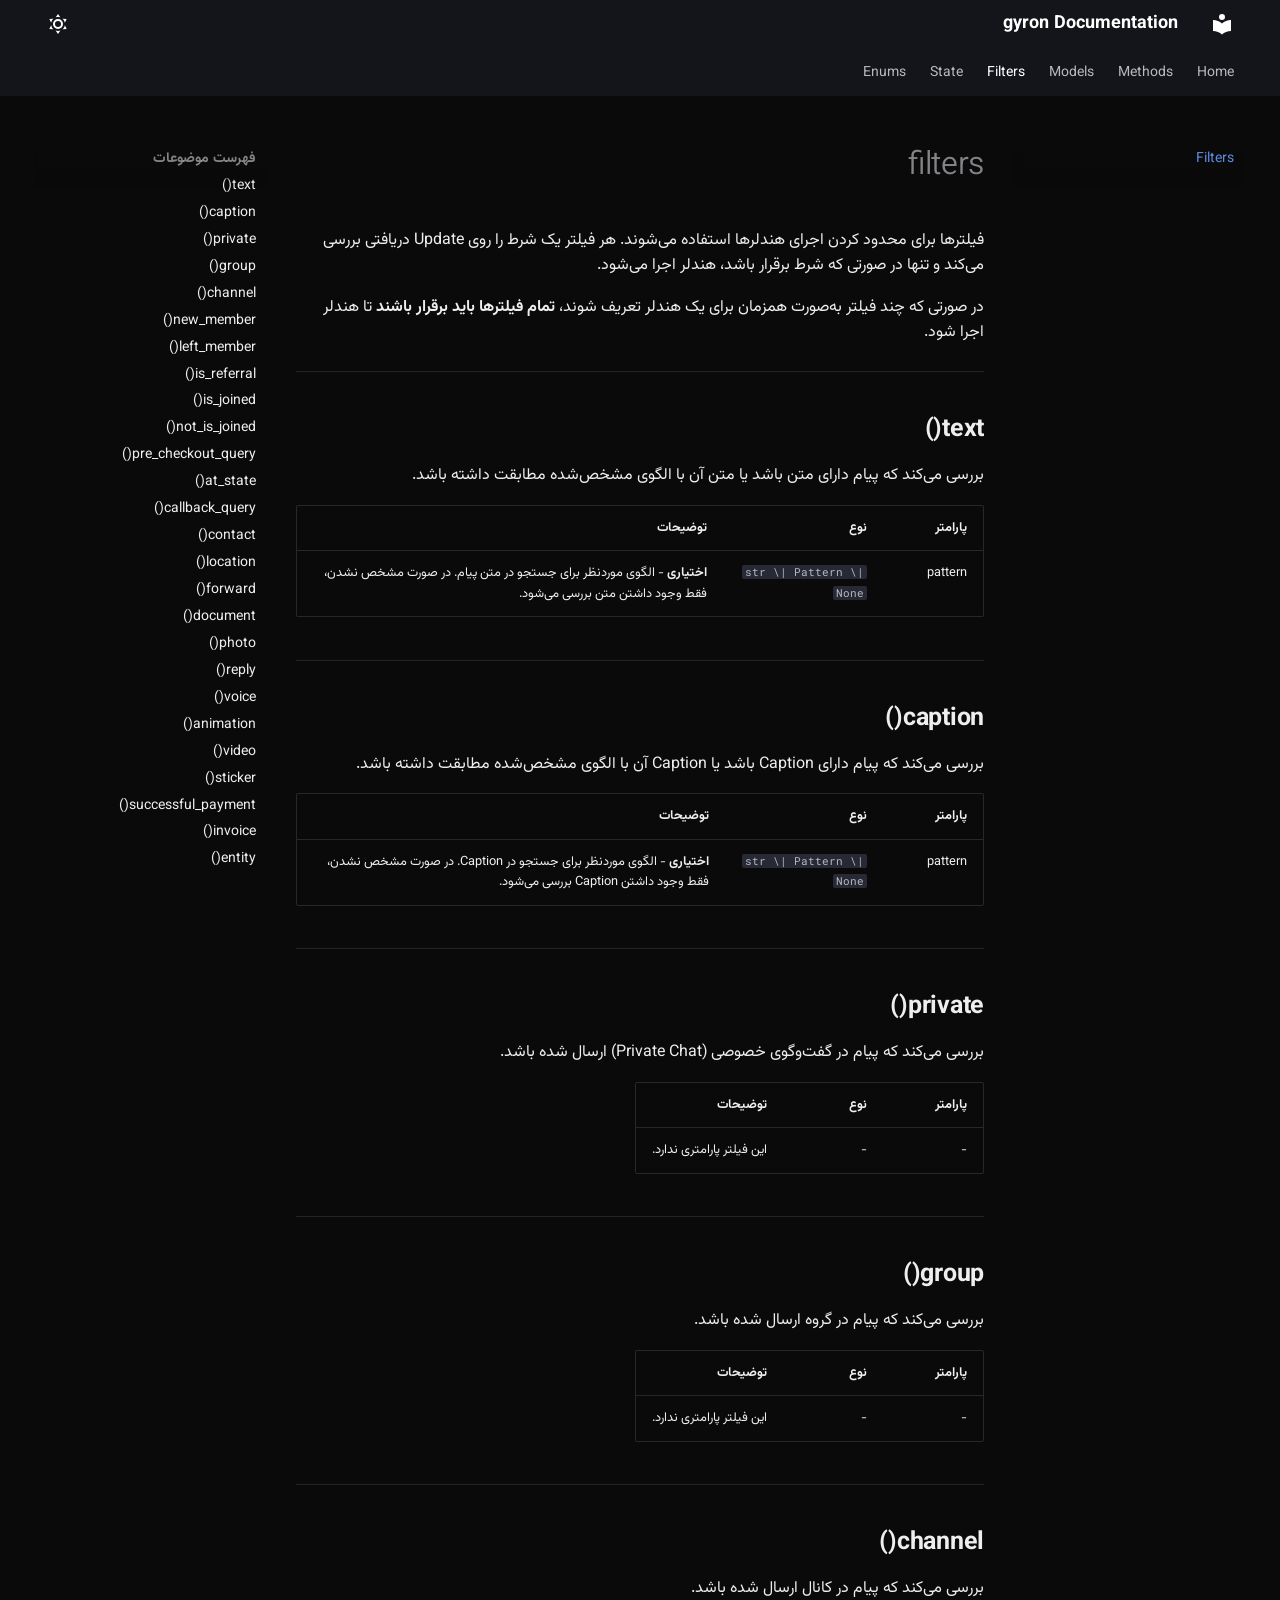
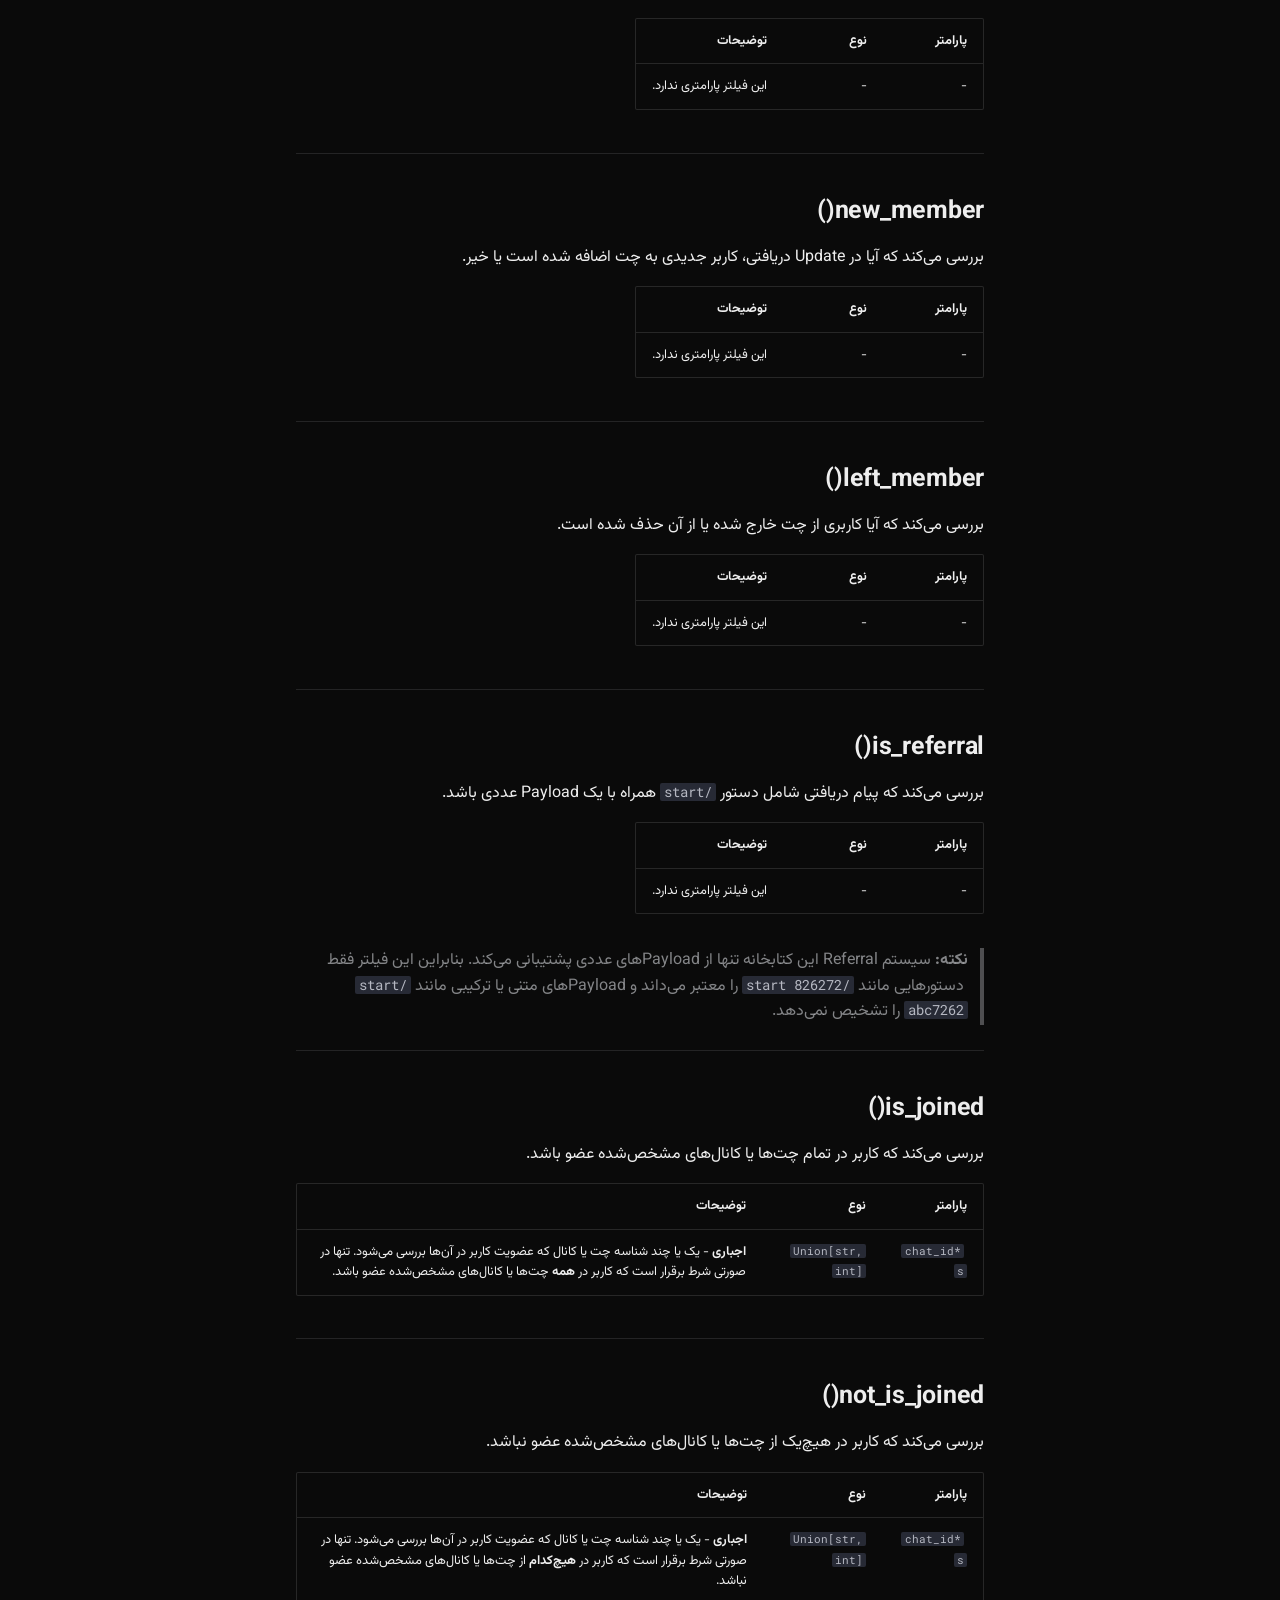
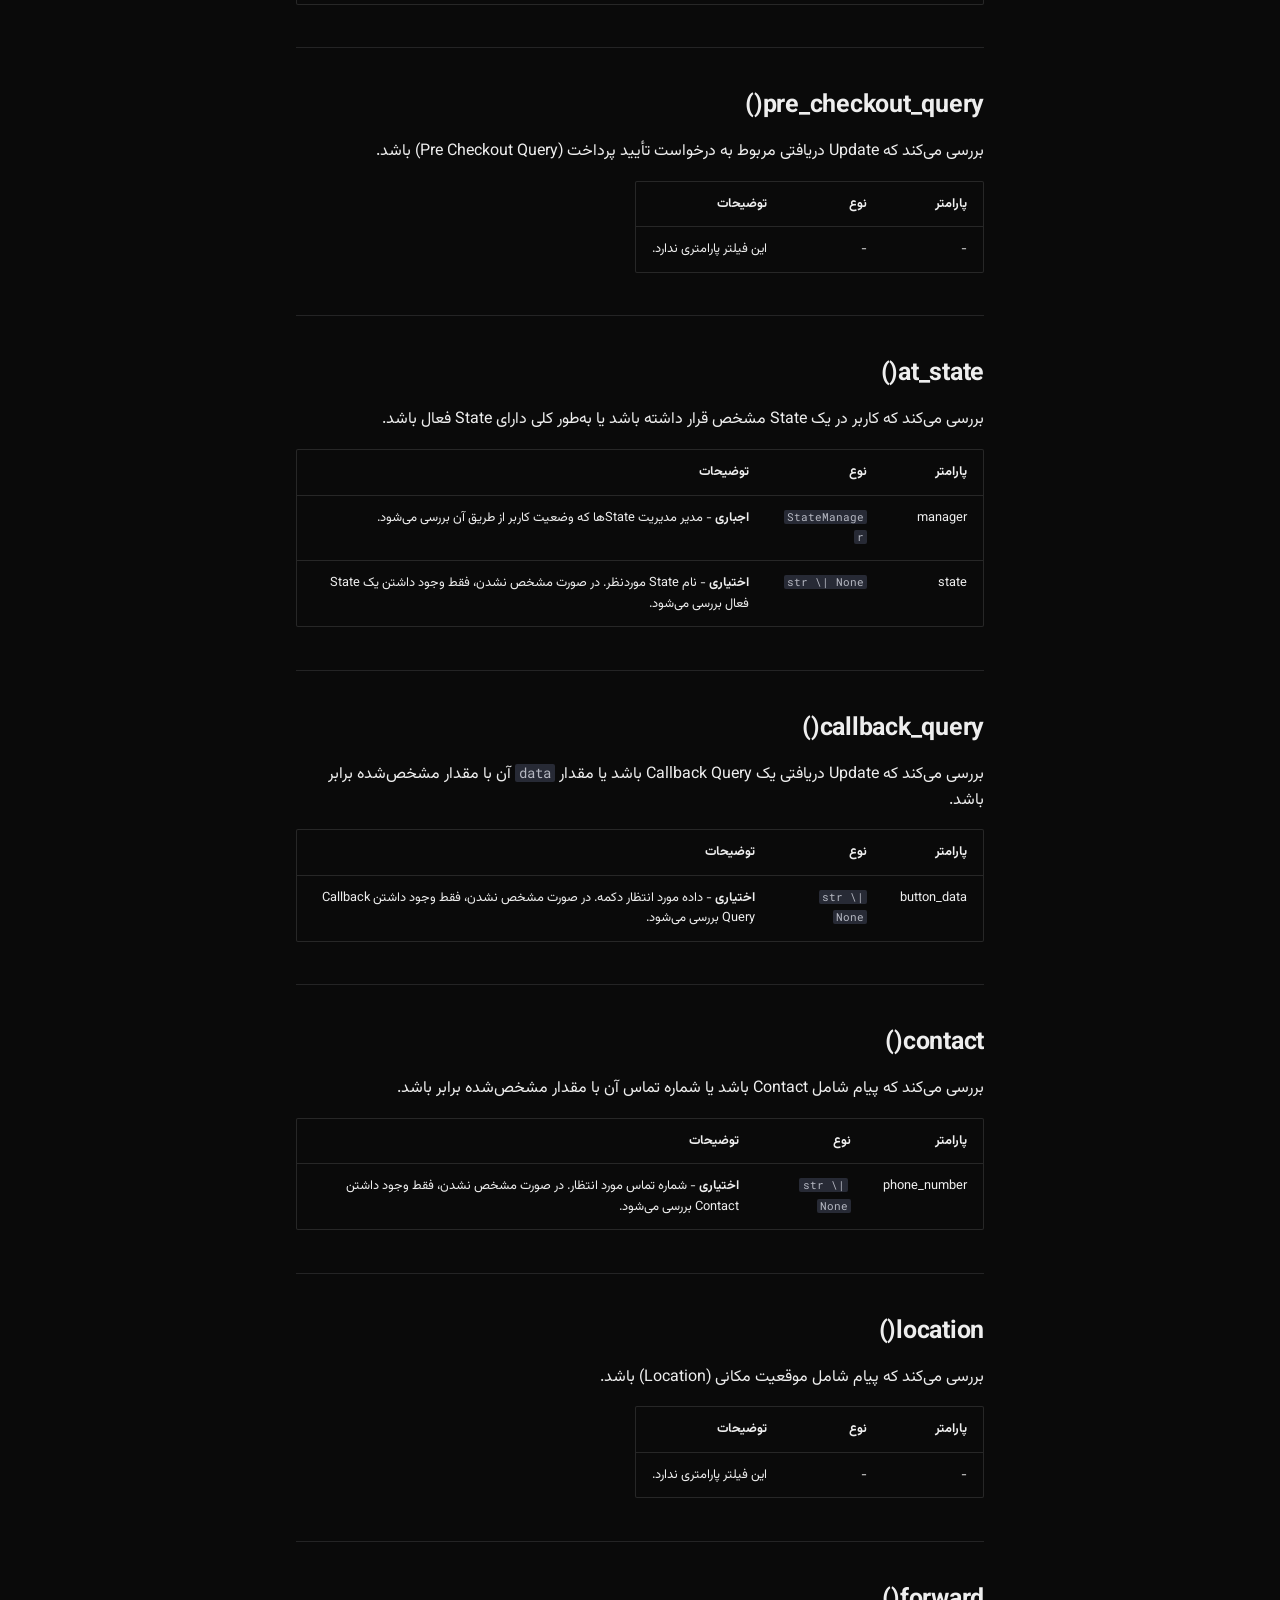
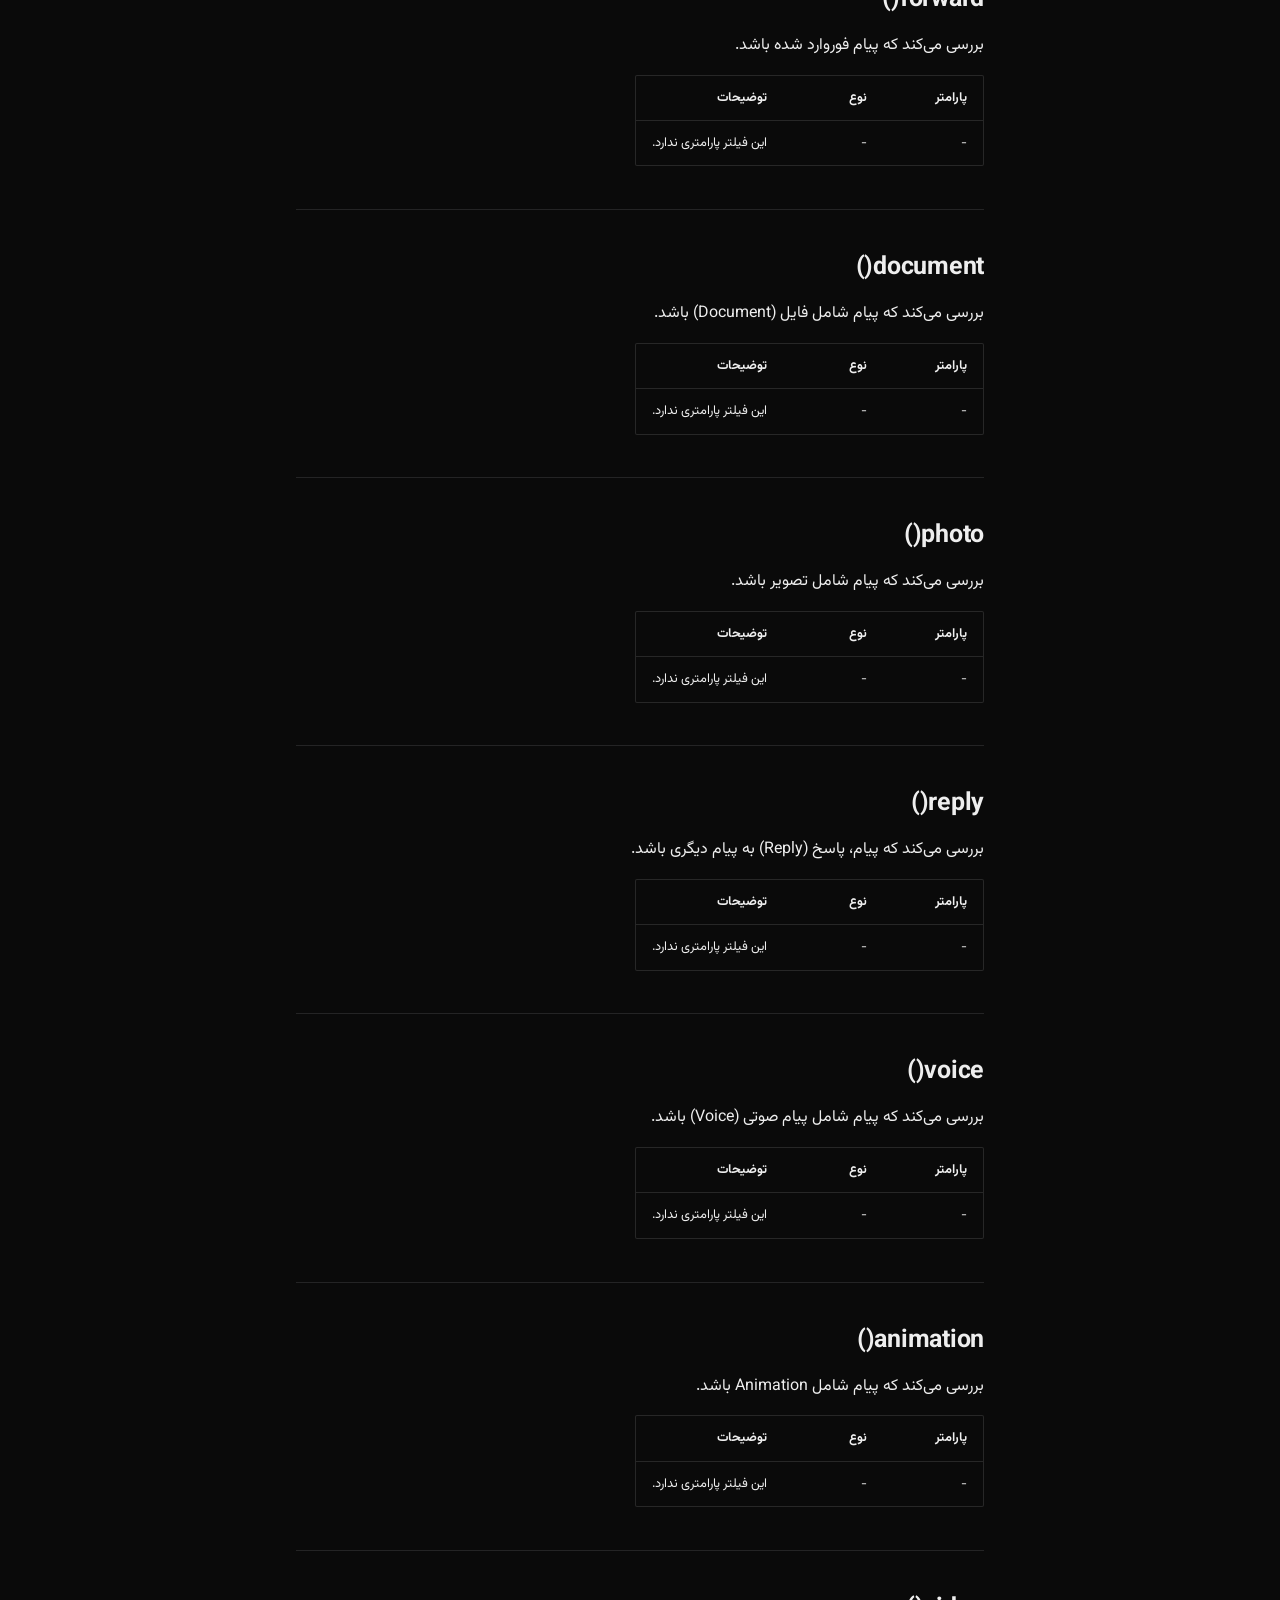
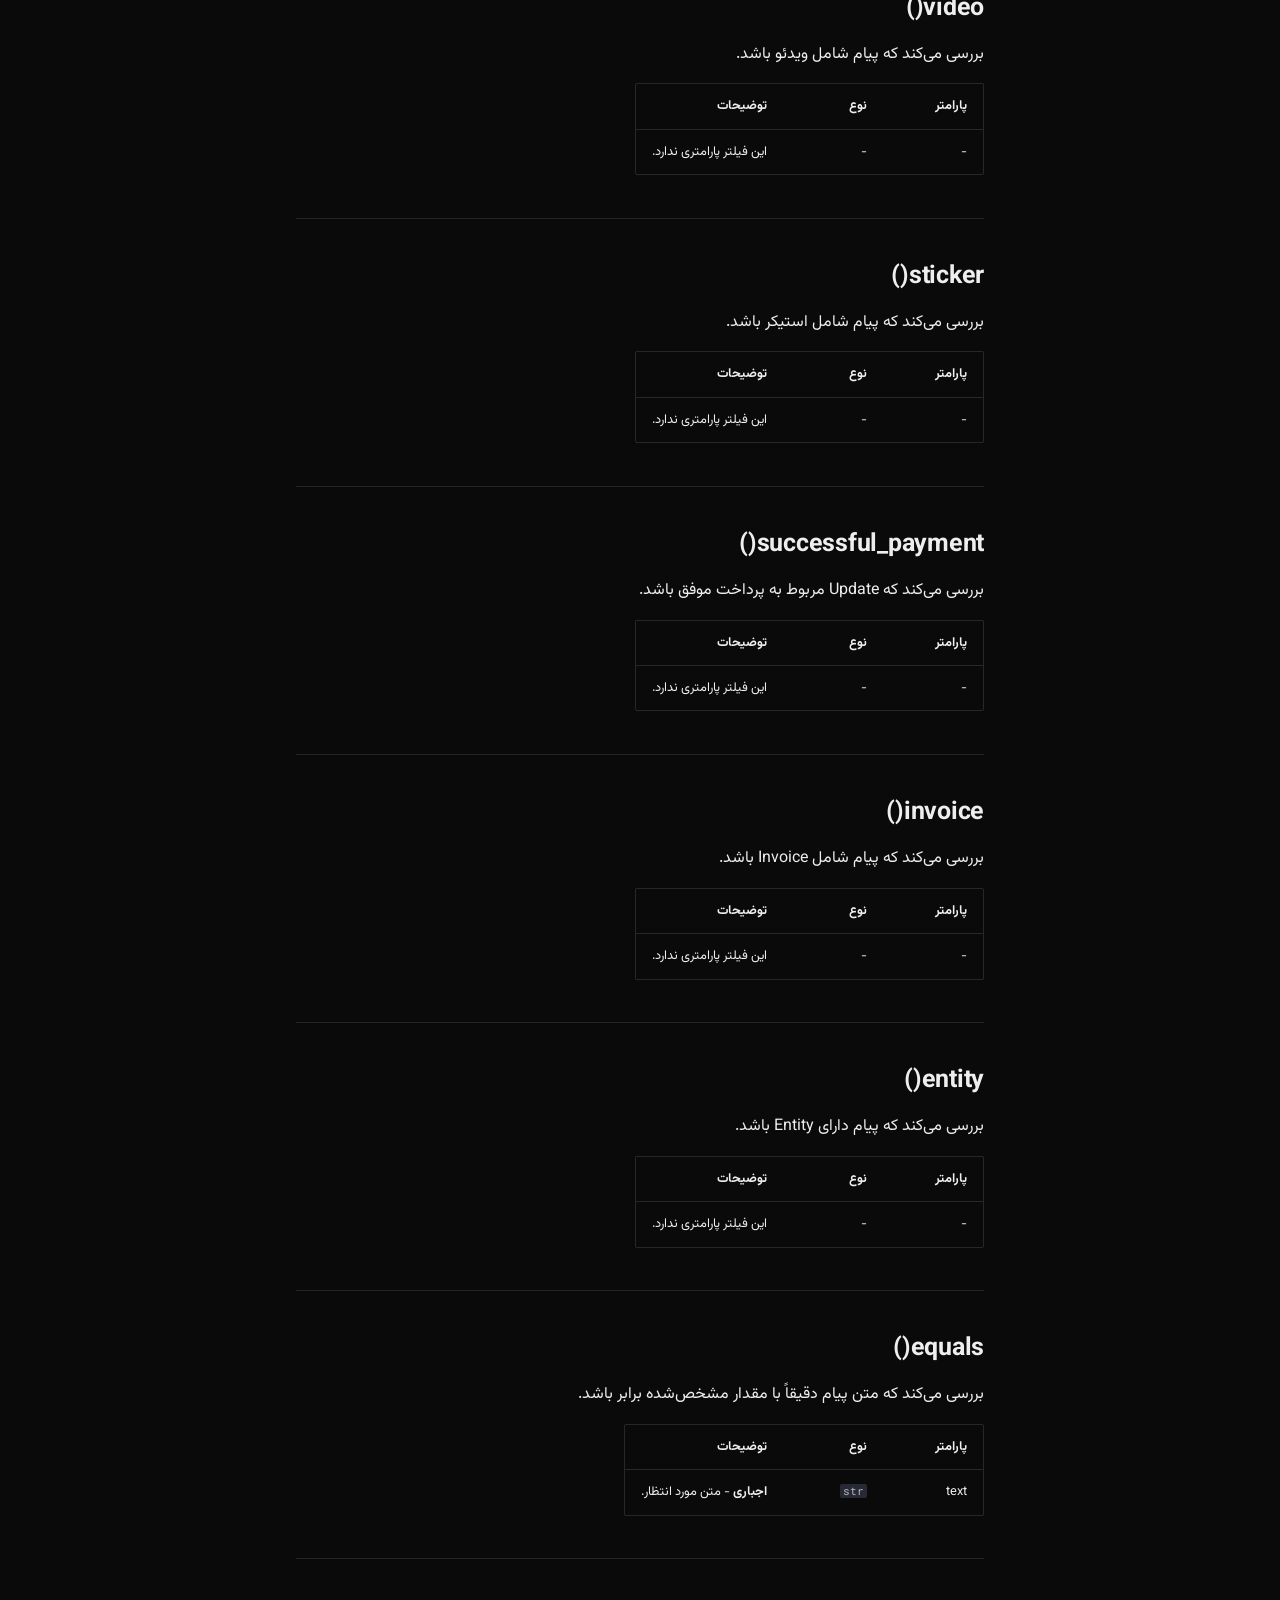
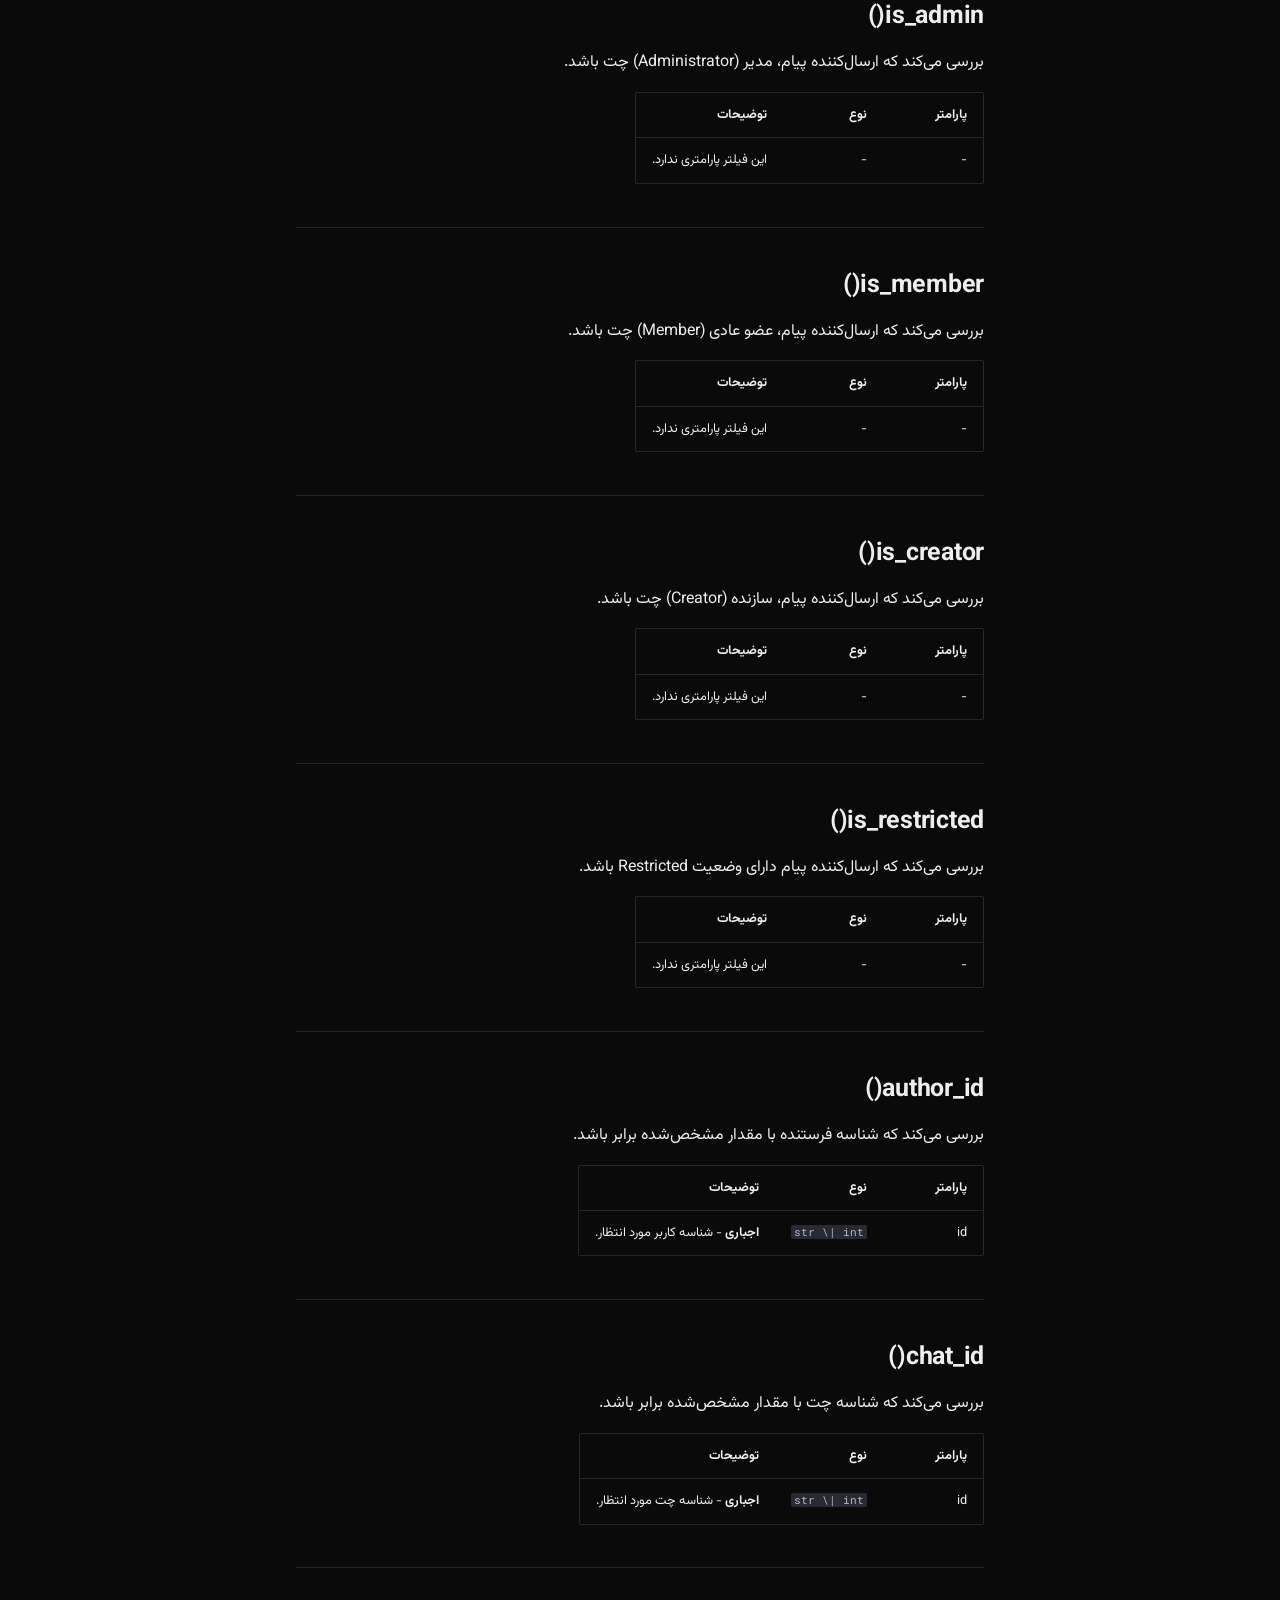
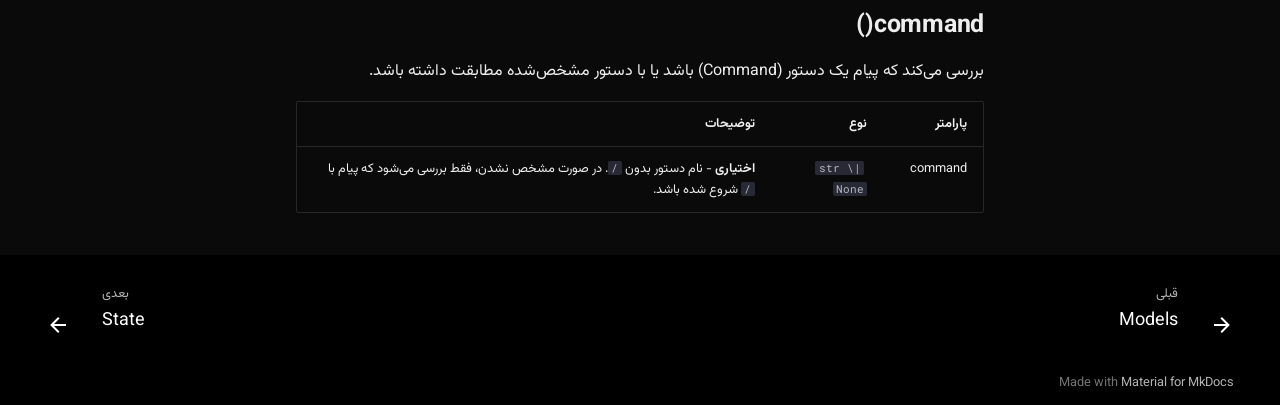
==== filters/index.html @ 32ed2ffa "Add files via upload" ====
<!doctype html>
<html lang="fa" class="no-js">
  <head>
    
      <meta charset="utf-8">
      <meta name="viewport" content="width=device-width,initial-scale=1">
      
      
      
      
        <link rel="prev" href="../models/">
      
      
        <link rel="next" href="../state/">
      
      
        
      
      
      <link rel="icon" href="../assets/images/favicon.png">
      <meta name="generator" content="mkdocs-1.6.1, mkdocs-material-9.7.6">
    
    
      
        <title>Filters - gyron Documentation</title>
      
    
    
      <link rel="stylesheet" href="../assets/stylesheets/main.484c7ddc.min.css">
      
        
        <link rel="stylesheet" href="../assets/stylesheets/palette.ab4e12ef.min.css">
      
      


    
    
      
    
    
      
        
        
        <link rel="preconnect" href="https://fonts.gstatic.com" crossorigin>
        <link rel="stylesheet" href="https://fonts.googleapis.com/css?family=Roboto:300,300i,400,400i,700,700i%7CRoboto+Mono:400,400i,700,700i&display=fallback">
        <style>:root{--md-text-font:"Roboto";--md-code-font:"Roboto Mono"}</style>
      
    
    
      <link rel="stylesheet" href="https://fonts.googleapis.com/css2?family=Vazirmatn:wght@400;700&display=swap">
    
      <link rel="stylesheet" href="../stylesheets/extra.css">
    
    <script>__md_scope=new URL("..",location),__md_hash=e=>[...e].reduce(((e,_)=>(e<<5)-e+_.charCodeAt(0)),0),__md_get=(e,_=localStorage,t=__md_scope)=>JSON.parse(_.getItem(t.pathname+"."+e)),__md_set=(e,_,t=localStorage,a=__md_scope)=>{try{t.setItem(a.pathname+"."+e,JSON.stringify(_))}catch(e){}}</script>
    
      

    
    
  </head>
  
  
    
    
      
    
    
    
    
    <body dir="rtl" data-md-color-scheme="slate" data-md-color-primary="black" data-md-color-accent="cyan">
  
    
    <input class="md-toggle" data-md-toggle="drawer" type="checkbox" id="__drawer" autocomplete="off">
    <input class="md-toggle" data-md-toggle="search" type="checkbox" id="__search" autocomplete="off">
    <label class="md-overlay" for="__drawer"></label>
    <div data-md-component="skip">
      
        
        <a href="#filters" class="md-skip">
          پرش به محتویات
        </a>
      
    </div>
    <div data-md-component="announce">
      
    </div>
    
    
      

<header class="md-header" data-md-component="header">
  <nav class="md-header__inner md-grid" aria-label="سرتیتر">
    <a href=".." title="gyron Documentation" class="md-header__button md-logo" aria-label="gyron Documentation" data-md-component="logo">
      
  
  <svg xmlns="http://www.w3.org/2000/svg" viewBox="0 0 24 24"><path d="M12 8a3 3 0 0 0 3-3 3 3 0 0 0-3-3 3 3 0 0 0-3 3 3 3 0 0 0 3 3m0 3.54C9.64 9.35 6.5 8 3 8v11c3.5 0 6.64 1.35 9 3.54 2.36-2.19 5.5-3.54 9-3.54V8c-3.5 0-6.64 1.35-9 3.54"/></svg>

    </a>
    <label class="md-header__button md-icon" for="__drawer">
      
      <svg xmlns="http://www.w3.org/2000/svg" viewBox="0 0 24 24"><path d="M3 6h18v2H3zm0 5h18v2H3zm0 5h18v2H3z"/></svg>
    </label>
    <div class="md-header__title" data-md-component="header-title">
      <div class="md-header__ellipsis">
        <div class="md-header__topic">
          <span class="md-ellipsis">
            gyron Documentation
          </span>
        </div>
        <div class="md-header__topic" data-md-component="header-topic">
          <span class="md-ellipsis">
            
              Filters
            
          </span>
        </div>
      </div>
    </div>
    
      
        <form class="md-header__option" data-md-component="palette">
  
    
    
    
    <input class="md-option" data-md-color-media="" data-md-color-scheme="slate" data-md-color-primary="black" data-md-color-accent="cyan"  aria-label="Light mode"  type="radio" name="__palette" id="__palette_0">
    
      <label class="md-header__button md-icon" title="Light mode" for="__palette_1" hidden>
        <svg xmlns="http://www.w3.org/2000/svg" viewBox="0 0 24 24"><path d="M12 7a5 5 0 0 1 5 5 5 5 0 0 1-5 5 5 5 0 0 1-5-5 5 5 0 0 1 5-5m0 2a3 3 0 0 0-3 3 3 3 0 0 0 3 3 3 3 0 0 0 3-3 3 3 0 0 0-3-3m0-7 2.39 3.42C13.65 5.15 12.84 5 12 5s-1.65.15-2.39.42zM3.34 7l4.16-.35A7.2 7.2 0 0 0 5.94 8.5c-.44.74-.69 1.5-.83 2.29zm.02 10 1.76-3.77a7.131 7.131 0 0 0 2.38 4.14zM20.65 7l-1.77 3.79a7.02 7.02 0 0 0-2.38-4.15zm-.01 10-4.14.36c.59-.51 1.12-1.14 1.54-1.86.42-.73.69-1.5.83-2.29zM12 22l-2.41-3.44c.74.27 1.55.44 2.41.44.82 0 1.63-.17 2.37-.44z"/></svg>
      </label>
    
  
    
    
    
    <input class="md-option" data-md-color-media="" data-md-color-scheme="default" data-md-color-primary="black" data-md-color-accent="cyan"  aria-label="Dark mode"  type="radio" name="__palette" id="__palette_1">
    
      <label class="md-header__button md-icon" title="Dark mode" for="__palette_0" hidden>
        <svg xmlns="http://www.w3.org/2000/svg" viewBox="0 0 24 24"><path d="m17.75 4.09-2.53 1.94.91 3.06-2.63-1.81-2.63 1.81.91-3.06-2.53-1.94L12.44 4l1.06-3 1.06 3zm3.5 6.91-1.64 1.25.59 1.98-1.7-1.17-1.7 1.17.59-1.98L15.75 11l2.06-.05L18.5 9l.69 1.95zm-2.28 4.95c.83-.08 1.72 1.1 1.19 1.85-.32.45-.66.87-1.08 1.27C15.17 23 8.84 23 4.94 19.07c-3.91-3.9-3.91-10.24 0-14.14.4-.4.82-.76 1.27-1.08.75-.53 1.93.36 1.85 1.19-.27 2.86.69 5.83 2.89 8.02a9.96 9.96 0 0 0 8.02 2.89m-1.64 2.02a12.08 12.08 0 0 1-7.8-3.47c-2.17-2.19-3.33-5-3.49-7.82-2.81 3.14-2.7 7.96.31 10.98 3.02 3.01 7.84 3.12 10.98.31"/></svg>
      </label>
    
  
</form>
      
    
    
      <script>var palette=__md_get("__palette");if(palette&&palette.color){if("(prefers-color-scheme)"===palette.color.media){var media=matchMedia("(prefers-color-scheme: light)"),input=document.querySelector(media.matches?"[data-md-color-media='(prefers-color-scheme: light)']":"[data-md-color-media='(prefers-color-scheme: dark)']");palette.color.media=input.getAttribute("data-md-color-media"),palette.color.scheme=input.getAttribute("data-md-color-scheme"),palette.color.primary=input.getAttribute("data-md-color-primary"),palette.color.accent=input.getAttribute("data-md-color-accent")}for(var[key,value]of Object.entries(palette.color))document.body.setAttribute("data-md-color-"+key,value)}</script>
    
    
    
    
  </nav>
  
</header>
    
    <div class="md-container" data-md-component="container">
      
      
        
          
            
<nav class="md-tabs" aria-label="زبانه‌ها" data-md-component="tabs">
  <div class="md-grid">
    <ul class="md-tabs__list">
      
        
  
  
  
  
    <li class="md-tabs__item">
      <a href=".." class="md-tabs__link">
        
  
  
    
  
  Home

      </a>
    </li>
  

      
        
  
  
  
  
    <li class="md-tabs__item">
      <a href="../methods/" class="md-tabs__link">
        
  
  
    
  
  Methods

      </a>
    </li>
  

      
        
  
  
  
  
    <li class="md-tabs__item">
      <a href="../models/" class="md-tabs__link">
        
  
  
    
  
  Models

      </a>
    </li>
  

      
        
  
  
  
    
  
  
    <li class="md-tabs__item md-tabs__item--active">
      <a href="./" class="md-tabs__link">
        
  
  
    
  
  Filters

      </a>
    </li>
  

      
        
  
  
  
  
    <li class="md-tabs__item">
      <a href="../state/" class="md-tabs__link">
        
  
  
    
  
  State

      </a>
    </li>
  

      
        
  
  
  
  
    <li class="md-tabs__item">
      <a href="../enums/" class="md-tabs__link">
        
  
  
    
  
  Enums

      </a>
    </li>
  

      
    </ul>
  </div>
</nav>
          
        
      
      <main class="md-main" data-md-component="main">
        <div class="md-main__inner md-grid">
          
            
              
              <div class="md-sidebar md-sidebar--primary" data-md-component="sidebar" data-md-type="navigation" >
                <div class="md-sidebar__scrollwrap">
                  <div class="md-sidebar__inner">
                    


  


<nav class="md-nav md-nav--primary md-nav--lifted" aria-label="هدایت" data-md-level="0">
  <label class="md-nav__title" for="__drawer">
    <a href=".." title="gyron Documentation" class="md-nav__button md-logo" aria-label="gyron Documentation" data-md-component="logo">
      
  
  <svg xmlns="http://www.w3.org/2000/svg" viewBox="0 0 24 24"><path d="M12 8a3 3 0 0 0 3-3 3 3 0 0 0-3-3 3 3 0 0 0-3 3 3 3 0 0 0 3 3m0 3.54C9.64 9.35 6.5 8 3 8v11c3.5 0 6.64 1.35 9 3.54 2.36-2.19 5.5-3.54 9-3.54V8c-3.5 0-6.64 1.35-9 3.54"/></svg>

    </a>
    gyron Documentation
  </label>
  
  <ul class="md-nav__list" data-md-scrollfix>
    
      
      
  
  
  
  
    <li class="md-nav__item">
      <a href=".." class="md-nav__link">
        
  
  
  <span class="md-ellipsis">
    
  
    Home
  

    
  </span>
  
  

      </a>
    </li>
  

    
      
      
  
  
  
  
    <li class="md-nav__item">
      <a href="../methods/" class="md-nav__link">
        
  
  
  <span class="md-ellipsis">
    
  
    Methods
  

    
  </span>
  
  

      </a>
    </li>
  

    
      
      
  
  
  
  
    <li class="md-nav__item">
      <a href="../models/" class="md-nav__link">
        
  
  
  <span class="md-ellipsis">
    
  
    Models
  

    
  </span>
  
  

      </a>
    </li>
  

    
      
      
  
  
    
  
  
  
    <li class="md-nav__item md-nav__item--active">
      
      <input class="md-nav__toggle md-toggle" type="checkbox" id="__toc">
      
      
        
      
      
        <label class="md-nav__link md-nav__link--active" for="__toc">
          
  
  
  <span class="md-ellipsis">
    
  
    Filters
  

    
  </span>
  
  

          <span class="md-nav__icon md-icon"></span>
        </label>
      
      <a href="./" class="md-nav__link md-nav__link--active">
        
  
  
  <span class="md-ellipsis">
    
  
    Filters
  

    
  </span>
  
  

      </a>
      
        

<nav class="md-nav md-nav--secondary" aria-label="فهرست موضوعات">
  
  
  
    
  
  
    <label class="md-nav__title" for="__toc">
      <span class="md-nav__icon md-icon"></span>
      فهرست موضوعات
    </label>
    <ul class="md-nav__list" data-md-component="toc" data-md-scrollfix>
      
        <li class="md-nav__item">
  <a href="#text" class="md-nav__link">
    <span class="md-ellipsis">
      
        text()
      
    </span>
  </a>
  
</li>
      
        <li class="md-nav__item">
  <a href="#caption" class="md-nav__link">
    <span class="md-ellipsis">
      
        caption()
      
    </span>
  </a>
  
</li>
      
        <li class="md-nav__item">
  <a href="#private" class="md-nav__link">
    <span class="md-ellipsis">
      
        private()
      
    </span>
  </a>
  
</li>
      
        <li class="md-nav__item">
  <a href="#group" class="md-nav__link">
    <span class="md-ellipsis">
      
        group()
      
    </span>
  </a>
  
</li>
      
        <li class="md-nav__item">
  <a href="#channel" class="md-nav__link">
    <span class="md-ellipsis">
      
        channel()
      
    </span>
  </a>
  
</li>
      
        <li class="md-nav__item">
  <a href="#new_member" class="md-nav__link">
    <span class="md-ellipsis">
      
        new_member()
      
    </span>
  </a>
  
</li>
      
        <li class="md-nav__item">
  <a href="#left_member" class="md-nav__link">
    <span class="md-ellipsis">
      
        left_member()
      
    </span>
  </a>
  
</li>
      
        <li class="md-nav__item">
  <a href="#is_referral" class="md-nav__link">
    <span class="md-ellipsis">
      
        is_referral()
      
    </span>
  </a>
  
</li>
      
        <li class="md-nav__item">
  <a href="#is_joined" class="md-nav__link">
    <span class="md-ellipsis">
      
        is_joined()
      
    </span>
  </a>
  
</li>
      
        <li class="md-nav__item">
  <a href="#not_is_joined" class="md-nav__link">
    <span class="md-ellipsis">
      
        not_is_joined()
      
    </span>
  </a>
  
</li>
      
        <li class="md-nav__item">
  <a href="#pre_checkout_query" class="md-nav__link">
    <span class="md-ellipsis">
      
        pre_checkout_query()
      
    </span>
  </a>
  
</li>
      
        <li class="md-nav__item">
  <a href="#at_state" class="md-nav__link">
    <span class="md-ellipsis">
      
        at_state()
      
    </span>
  </a>
  
</li>
      
        <li class="md-nav__item">
  <a href="#callback_query" class="md-nav__link">
    <span class="md-ellipsis">
      
        callback_query()
      
    </span>
  </a>
  
</li>
      
        <li class="md-nav__item">
  <a href="#contact" class="md-nav__link">
    <span class="md-ellipsis">
      
        contact()
      
    </span>
  </a>
  
</li>
      
        <li class="md-nav__item">
  <a href="#location" class="md-nav__link">
    <span class="md-ellipsis">
      
        location()
      
    </span>
  </a>
  
</li>
      
        <li class="md-nav__item">
  <a href="#forward" class="md-nav__link">
    <span class="md-ellipsis">
      
        forward()
      
    </span>
  </a>
  
</li>
      
        <li class="md-nav__item">
  <a href="#document" class="md-nav__link">
    <span class="md-ellipsis">
      
        document()
      
    </span>
  </a>
  
</li>
      
        <li class="md-nav__item">
  <a href="#photo" class="md-nav__link">
    <span class="md-ellipsis">
      
        photo()
      
    </span>
  </a>
  
</li>
      
        <li class="md-nav__item">
  <a href="#reply" class="md-nav__link">
    <span class="md-ellipsis">
      
        reply()
      
    </span>
  </a>
  
</li>
      
        <li class="md-nav__item">
  <a href="#voice" class="md-nav__link">
    <span class="md-ellipsis">
      
        voice()
      
    </span>
  </a>
  
</li>
      
        <li class="md-nav__item">
  <a href="#animation" class="md-nav__link">
    <span class="md-ellipsis">
      
        animation()
      
    </span>
  </a>
  
</li>
      
        <li class="md-nav__item">
  <a href="#video" class="md-nav__link">
    <span class="md-ellipsis">
      
        video()
      
    </span>
  </a>
  
</li>
      
        <li class="md-nav__item">
  <a href="#sticker" class="md-nav__link">
    <span class="md-ellipsis">
      
        sticker()
      
    </span>
  </a>
  
</li>
      
        <li class="md-nav__item">
  <a href="#successful_payment" class="md-nav__link">
    <span class="md-ellipsis">
      
        successful_payment()
      
    </span>
  </a>
  
</li>
      
        <li class="md-nav__item">
  <a href="#invoice" class="md-nav__link">
    <span class="md-ellipsis">
      
        invoice()
      
    </span>
  </a>
  
</li>
      
        <li class="md-nav__item">
  <a href="#entity" class="md-nav__link">
    <span class="md-ellipsis">
      
        entity()
      
    </span>
  </a>
  
</li>
      
        <li class="md-nav__item">
  <a href="#equals" class="md-nav__link">
    <span class="md-ellipsis">
      
        equals()
      
    </span>
  </a>
  
</li>
      
        <li class="md-nav__item">
  <a href="#is_admin" class="md-nav__link">
    <span class="md-ellipsis">
      
        is_admin()
      
    </span>
  </a>
  
</li>
      
        <li class="md-nav__item">
  <a href="#is_member" class="md-nav__link">
    <span class="md-ellipsis">
      
        is_member()
      
    </span>
  </a>
  
</li>
      
        <li class="md-nav__item">
  <a href="#is_creator" class="md-nav__link">
    <span class="md-ellipsis">
      
        is_creator()
      
    </span>
  </a>
  
</li>
      
        <li class="md-nav__item">
  <a href="#is_restricted" class="md-nav__link">
    <span class="md-ellipsis">
      
        is_restricted()
      
    </span>
  </a>
  
</li>
      
        <li class="md-nav__item">
  <a href="#author_id" class="md-nav__link">
    <span class="md-ellipsis">
      
        author_id()
      
    </span>
  </a>
  
</li>
      
        <li class="md-nav__item">
  <a href="#chat_id" class="md-nav__link">
    <span class="md-ellipsis">
      
        chat_id()
      
    </span>
  </a>
  
</li>
      
        <li class="md-nav__item">
  <a href="#command" class="md-nav__link">
    <span class="md-ellipsis">
      
        command()
      
    </span>
  </a>
  
</li>
      
    </ul>
  
</nav>
      
    </li>
  

    
      
      
  
  
  
  
    <li class="md-nav__item">
      <a href="../state/" class="md-nav__link">
        
  
  
  <span class="md-ellipsis">
    
  
    State
  

    
  </span>
  
  

      </a>
    </li>
  

    
      
      
  
  
  
  
    <li class="md-nav__item">
      <a href="../enums/" class="md-nav__link">
        
  
  
  <span class="md-ellipsis">
    
  
    Enums
  

    
  </span>
  
  

      </a>
    </li>
  

    
  </ul>
</nav>
                  </div>
                </div>
              </div>
            
            
              
              <div class="md-sidebar md-sidebar--secondary" data-md-component="sidebar" data-md-type="toc" >
                <div class="md-sidebar__scrollwrap">
                  <div class="md-sidebar__inner">
                    

<nav class="md-nav md-nav--secondary" aria-label="فهرست موضوعات">
  
  
  
    
  
  
    <label class="md-nav__title" for="__toc">
      <span class="md-nav__icon md-icon"></span>
      فهرست موضوعات
    </label>
    <ul class="md-nav__list" data-md-component="toc" data-md-scrollfix>
      
        <li class="md-nav__item">
  <a href="#text" class="md-nav__link">
    <span class="md-ellipsis">
      
        text()
      
    </span>
  </a>
  
</li>
      
        <li class="md-nav__item">
  <a href="#caption" class="md-nav__link">
    <span class="md-ellipsis">
      
        caption()
      
    </span>
  </a>
  
</li>
      
        <li class="md-nav__item">
  <a href="#private" class="md-nav__link">
    <span class="md-ellipsis">
      
        private()
      
    </span>
  </a>
  
</li>
      
        <li class="md-nav__item">
  <a href="#group" class="md-nav__link">
    <span class="md-ellipsis">
      
        group()
      
    </span>
  </a>
  
</li>
      
        <li class="md-nav__item">
  <a href="#channel" class="md-nav__link">
    <span class="md-ellipsis">
      
        channel()
      
    </span>
  </a>
  
</li>
      
        <li class="md-nav__item">
  <a href="#new_member" class="md-nav__link">
    <span class="md-ellipsis">
      
        new_member()
      
    </span>
  </a>
  
</li>
      
        <li class="md-nav__item">
  <a href="#left_member" class="md-nav__link">
    <span class="md-ellipsis">
      
        left_member()
      
    </span>
  </a>
  
</li>
      
        <li class="md-nav__item">
  <a href="#is_referral" class="md-nav__link">
    <span class="md-ellipsis">
      
        is_referral()
      
    </span>
  </a>
  
</li>
      
        <li class="md-nav__item">
  <a href="#is_joined" class="md-nav__link">
    <span class="md-ellipsis">
      
        is_joined()
      
    </span>
  </a>
  
</li>
      
        <li class="md-nav__item">
  <a href="#not_is_joined" class="md-nav__link">
    <span class="md-ellipsis">
      
        not_is_joined()
      
    </span>
  </a>
  
</li>
      
        <li class="md-nav__item">
  <a href="#pre_checkout_query" class="md-nav__link">
    <span class="md-ellipsis">
      
        pre_checkout_query()
      
    </span>
  </a>
  
</li>
      
        <li class="md-nav__item">
  <a href="#at_state" class="md-nav__link">
    <span class="md-ellipsis">
      
        at_state()
      
    </span>
  </a>
  
</li>
      
        <li class="md-nav__item">
  <a href="#callback_query" class="md-nav__link">
    <span class="md-ellipsis">
      
        callback_query()
      
    </span>
  </a>
  
</li>
      
        <li class="md-nav__item">
  <a href="#contact" class="md-nav__link">
    <span class="md-ellipsis">
      
        contact()
      
    </span>
  </a>
  
</li>
      
        <li class="md-nav__item">
  <a href="#location" class="md-nav__link">
    <span class="md-ellipsis">
      
        location()
      
    </span>
  </a>
  
</li>
      
        <li class="md-nav__item">
  <a href="#forward" class="md-nav__link">
    <span class="md-ellipsis">
      
        forward()
      
    </span>
  </a>
  
</li>
      
        <li class="md-nav__item">
  <a href="#document" class="md-nav__link">
    <span class="md-ellipsis">
      
        document()
      
    </span>
  </a>
  
</li>
      
        <li class="md-nav__item">
  <a href="#photo" class="md-nav__link">
    <span class="md-ellipsis">
      
        photo()
      
    </span>
  </a>
  
</li>
      
        <li class="md-nav__item">
  <a href="#reply" class="md-nav__link">
    <span class="md-ellipsis">
      
        reply()
      
    </span>
  </a>
  
</li>
      
        <li class="md-nav__item">
  <a href="#voice" class="md-nav__link">
    <span class="md-ellipsis">
      
        voice()
      
    </span>
  </a>
  
</li>
      
        <li class="md-nav__item">
  <a href="#animation" class="md-nav__link">
    <span class="md-ellipsis">
      
        animation()
      
    </span>
  </a>
  
</li>
      
        <li class="md-nav__item">
  <a href="#video" class="md-nav__link">
    <span class="md-ellipsis">
      
        video()
      
    </span>
  </a>
  
</li>
      
        <li class="md-nav__item">
  <a href="#sticker" class="md-nav__link">
    <span class="md-ellipsis">
      
        sticker()
      
    </span>
  </a>
  
</li>
      
        <li class="md-nav__item">
  <a href="#successful_payment" class="md-nav__link">
    <span class="md-ellipsis">
      
        successful_payment()
      
    </span>
  </a>
  
</li>
      
        <li class="md-nav__item">
  <a href="#invoice" class="md-nav__link">
    <span class="md-ellipsis">
      
        invoice()
      
    </span>
  </a>
  
</li>
      
        <li class="md-nav__item">
  <a href="#entity" class="md-nav__link">
    <span class="md-ellipsis">
      
        entity()
      
    </span>
  </a>
  
</li>
      
        <li class="md-nav__item">
  <a href="#equals" class="md-nav__link">
    <span class="md-ellipsis">
      
        equals()
      
    </span>
  </a>
  
</li>
      
        <li class="md-nav__item">
  <a href="#is_admin" class="md-nav__link">
    <span class="md-ellipsis">
      
        is_admin()
      
    </span>
  </a>
  
</li>
      
        <li class="md-nav__item">
  <a href="#is_member" class="md-nav__link">
    <span class="md-ellipsis">
      
        is_member()
      
    </span>
  </a>
  
</li>
      
        <li class="md-nav__item">
  <a href="#is_creator" class="md-nav__link">
    <span class="md-ellipsis">
      
        is_creator()
      
    </span>
  </a>
  
</li>
      
        <li class="md-nav__item">
  <a href="#is_restricted" class="md-nav__link">
    <span class="md-ellipsis">
      
        is_restricted()
      
    </span>
  </a>
  
</li>
      
        <li class="md-nav__item">
  <a href="#author_id" class="md-nav__link">
    <span class="md-ellipsis">
      
        author_id()
      
    </span>
  </a>
  
</li>
      
        <li class="md-nav__item">
  <a href="#chat_id" class="md-nav__link">
    <span class="md-ellipsis">
      
        chat_id()
      
    </span>
  </a>
  
</li>
      
        <li class="md-nav__item">
  <a href="#command" class="md-nav__link">
    <span class="md-ellipsis">
      
        command()
      
    </span>
  </a>
  
</li>
      
    </ul>
  
</nav>
                  </div>
                </div>
              </div>
            
          
          
            <div class="md-content" data-md-component="content">
              
              <article class="md-content__inner md-typeset">
                
                  



<h1 id="filters">filters</h1>
<p>فیلترها برای محدود کردن اجرای هندلرها استفاده می‌شوند. هر فیلتر یک شرط را روی Update دریافتی بررسی می‌کند و تنها در صورتی که شرط برقرار باشد، هندلر اجرا می‌شود.</p>
<p>در صورتی که چند فیلتر به‌صورت همزمان برای یک هندلر تعریف شوند، <strong>تمام فیلترها باید برقرار باشند</strong> تا هندلر اجرا شود.</p>
<hr />
<h2 id="text"><strong>text()</strong></h2>
<p>بررسی می‌کند که پیام دارای متن باشد یا متن آن با الگوی مشخص‌شده مطابقت داشته باشد.</p>
<table>
<thead>
<tr>
<th>پارامتر</th>
<th>نوع</th>
<th>توضیحات</th>
</tr>
</thead>
<tbody>
<tr>
<td>pattern</td>
<td><code>str \| Pattern \| None</code></td>
<td><strong>اختیاری</strong> - الگوی موردنظر برای جستجو در متن پیام. در صورت مشخص نشدن، فقط وجود داشتن متن بررسی می‌شود.</td>
</tr>
</tbody>
</table>
<hr />
<h2 id="caption"><strong>caption()</strong></h2>
<p>بررسی می‌کند که پیام دارای Caption باشد یا Caption آن با الگوی مشخص‌شده مطابقت داشته باشد.</p>
<table>
<thead>
<tr>
<th>پارامتر</th>
<th>نوع</th>
<th>توضیحات</th>
</tr>
</thead>
<tbody>
<tr>
<td>pattern</td>
<td><code>str \| Pattern \| None</code></td>
<td><strong>اختیاری</strong> - الگوی موردنظر برای جستجو در Caption. در صورت مشخص نشدن، فقط وجود داشتن Caption بررسی می‌شود.</td>
</tr>
</tbody>
</table>
<hr />
<h2 id="private"><strong>private()</strong></h2>
<p>بررسی می‌کند که پیام در گفت‌وگوی خصوصی (Private Chat) ارسال شده باشد.</p>
<table>
<thead>
<tr>
<th>پارامتر</th>
<th>نوع</th>
<th>توضیحات</th>
</tr>
</thead>
<tbody>
<tr>
<td>-</td>
<td>-</td>
<td>این فیلتر پارامتری ندارد.</td>
</tr>
</tbody>
</table>
<hr />
<h2 id="group"><strong>group()</strong></h2>
<p>بررسی می‌کند که پیام در گروه ارسال شده باشد.</p>
<table>
<thead>
<tr>
<th>پارامتر</th>
<th>نوع</th>
<th>توضیحات</th>
</tr>
</thead>
<tbody>
<tr>
<td>-</td>
<td>-</td>
<td>این فیلتر پارامتری ندارد.</td>
</tr>
</tbody>
</table>
<hr />
<h2 id="channel"><strong>channel()</strong></h2>
<p>بررسی می‌کند که پیام در کانال ارسال شده باشد.</p>
<table>
<thead>
<tr>
<th>پارامتر</th>
<th>نوع</th>
<th>توضیحات</th>
</tr>
</thead>
<tbody>
<tr>
<td>-</td>
<td>-</td>
<td>این فیلتر پارامتری ندارد.</td>
</tr>
</tbody>
</table>
<hr />
<h2 id="new_member"><strong>new_member()</strong></h2>
<p>بررسی می‌کند که آیا در Update دریافتی، کاربر جدیدی به چت اضافه شده است یا خیر.</p>
<table>
<thead>
<tr>
<th>پارامتر</th>
<th>نوع</th>
<th>توضیحات</th>
</tr>
</thead>
<tbody>
<tr>
<td>-</td>
<td>-</td>
<td>این فیلتر پارامتری ندارد.</td>
</tr>
</tbody>
</table>
<hr />
<h2 id="left_member"><strong>left_member()</strong></h2>
<p>بررسی می‌کند که آیا کاربری از چت خارج شده یا از آن حذف شده است.</p>
<table>
<thead>
<tr>
<th>پارامتر</th>
<th>نوع</th>
<th>توضیحات</th>
</tr>
</thead>
<tbody>
<tr>
<td>-</td>
<td>-</td>
<td>این فیلتر پارامتری ندارد.</td>
</tr>
</tbody>
</table>
<hr />
<h2 id="is_referral"><strong>is_referral()</strong></h2>
<p>بررسی می‌کند که پیام دریافتی شامل دستور <code>/start</code> همراه با یک Payload عددی باشد.</p>
<table>
<thead>
<tr>
<th>پارامتر</th>
<th>نوع</th>
<th>توضیحات</th>
</tr>
</thead>
<tbody>
<tr>
<td>-</td>
<td>-</td>
<td>این فیلتر پارامتری ندارد.</td>
</tr>
</tbody>
</table>
<blockquote>
<p><strong>نکته:</strong> سیستم Referral این کتابخانه تنها از Payloadهای عددی پشتیبانی می‌کند. بنابراین این فیلتر فقط دستورهایی مانند <code>/start 826272</code> را معتبر می‌داند و Payloadهای متنی یا ترکیبی مانند <code>/start abc7262</code> را تشخیص نمی‌دهد.</p>
</blockquote>
<hr />
<h2 id="is_joined"><strong>is_joined()</strong></h2>
<p>بررسی می‌کند که کاربر در تمام چت‌ها یا کانال‌های مشخص‌شده عضو باشد.</p>
<table>
<thead>
<tr>
<th>پارامتر</th>
<th>نوع</th>
<th>توضیحات</th>
</tr>
</thead>
<tbody>
<tr>
<td><code>*chat_ids</code></td>
<td><code>Union[str, int]</code></td>
<td><strong>اجباری</strong> - یک یا چند شناسه چت یا کانال که عضویت کاربر در آن‌ها بررسی می‌شود. تنها در صورتی شرط برقرار است که کاربر در <strong>همه</strong> چت‌ها یا کانال‌های مشخص‌شده عضو باشد.</td>
</tr>
</tbody>
</table>
<hr />
<h2 id="not_is_joined"><strong>not_is_joined()</strong></h2>
<p>بررسی می‌کند که کاربر در هیچ‌یک از چت‌ها یا کانال‌های مشخص‌شده عضو نباشد.</p>
<table>
<thead>
<tr>
<th>پارامتر</th>
<th>نوع</th>
<th>توضیحات</th>
</tr>
</thead>
<tbody>
<tr>
<td><code>*chat_ids</code></td>
<td><code>Union[str, int]</code></td>
<td><strong>اجباری</strong> - یک یا چند شناسه چت یا کانال که عضویت کاربر در آن‌ها بررسی می‌شود. تنها در صورتی شرط برقرار است که کاربر در <strong>هیچ‌کدام</strong> از چت‌ها یا کانال‌های مشخص‌شده عضو نباشد.</td>
</tr>
</tbody>
</table>
<hr />
<h2 id="pre_checkout_query"><strong>pre_checkout_query()</strong></h2>
<p>بررسی می‌کند که Update دریافتی مربوط به درخواست تأیید پرداخت (Pre Checkout Query) باشد.</p>
<table>
<thead>
<tr>
<th>پارامتر</th>
<th>نوع</th>
<th>توضیحات</th>
</tr>
</thead>
<tbody>
<tr>
<td>-</td>
<td>-</td>
<td>این فیلتر پارامتری ندارد.</td>
</tr>
</tbody>
</table>
<hr />
<h2 id="at_state"><strong>at_state()</strong></h2>
<p>بررسی می‌کند که کاربر در یک State مشخص قرار داشته باشد یا به‌طور کلی دارای State فعال باشد.</p>
<table>
<thead>
<tr>
<th>پارامتر</th>
<th>نوع</th>
<th>توضیحات</th>
</tr>
</thead>
<tbody>
<tr>
<td>manager</td>
<td><code>StateManager</code></td>
<td><strong>اجباری</strong> - مدیر مدیریت Stateها که وضعیت کاربر از طریق آن بررسی می‌شود.</td>
</tr>
<tr>
<td>state</td>
<td><code>str \| None</code></td>
<td><strong>اختیاری</strong> - نام State موردنظر. در صورت مشخص نشدن، فقط وجود داشتن یک State فعال بررسی می‌شود.</td>
</tr>
</tbody>
</table>
<hr />
<h2 id="callback_query"><strong>callback_query()</strong></h2>
<p>بررسی می‌کند که Update دریافتی یک Callback Query باشد یا مقدار <code>data</code> آن با مقدار مشخص‌شده برابر باشد.</p>
<table>
<thead>
<tr>
<th>پارامتر</th>
<th>نوع</th>
<th>توضیحات</th>
</tr>
</thead>
<tbody>
<tr>
<td>button_data</td>
<td><code>str \| None</code></td>
<td><strong>اختیاری</strong> - داده مورد انتظار دکمه. در صورت مشخص نشدن، فقط وجود داشتن Callback Query بررسی می‌شود.</td>
</tr>
</tbody>
</table>
<hr />
<h2 id="contact"><strong>contact()</strong></h2>
<p>بررسی می‌کند که پیام شامل Contact باشد یا شماره تماس آن با مقدار مشخص‌شده برابر باشد.</p>
<table>
<thead>
<tr>
<th>پارامتر</th>
<th>نوع</th>
<th>توضیحات</th>
</tr>
</thead>
<tbody>
<tr>
<td>phone_number</td>
<td><code>str \| None</code></td>
<td><strong>اختیاری</strong> - شماره تماس مورد انتظار. در صورت مشخص نشدن، فقط وجود داشتن Contact بررسی می‌شود.</td>
</tr>
</tbody>
</table>
<hr />
<h2 id="location"><strong>location()</strong></h2>
<p>بررسی می‌کند که پیام شامل موقعیت مکانی (Location) باشد.</p>
<table>
<thead>
<tr>
<th>پارامتر</th>
<th>نوع</th>
<th>توضیحات</th>
</tr>
</thead>
<tbody>
<tr>
<td>-</td>
<td>-</td>
<td>این فیلتر پارامتری ندارد.</td>
</tr>
</tbody>
</table>
<hr />
<h2 id="forward"><strong>forward()</strong></h2>
<p>بررسی می‌کند که پیام فوروارد شده باشد.</p>
<table>
<thead>
<tr>
<th>پارامتر</th>
<th>نوع</th>
<th>توضیحات</th>
</tr>
</thead>
<tbody>
<tr>
<td>-</td>
<td>-</td>
<td>این فیلتر پارامتری ندارد.</td>
</tr>
</tbody>
</table>
<hr />
<h2 id="document"><strong>document()</strong></h2>
<p>بررسی می‌کند که پیام شامل فایل (Document) باشد.</p>
<table>
<thead>
<tr>
<th>پارامتر</th>
<th>نوع</th>
<th>توضیحات</th>
</tr>
</thead>
<tbody>
<tr>
<td>-</td>
<td>-</td>
<td>این فیلتر پارامتری ندارد.</td>
</tr>
</tbody>
</table>
<hr />
<h2 id="photo"><strong>photo()</strong></h2>
<p>بررسی می‌کند که پیام شامل تصویر باشد.</p>
<table>
<thead>
<tr>
<th>پارامتر</th>
<th>نوع</th>
<th>توضیحات</th>
</tr>
</thead>
<tbody>
<tr>
<td>-</td>
<td>-</td>
<td>این فیلتر پارامتری ندارد.</td>
</tr>
</tbody>
</table>
<hr />
<h2 id="reply"><strong>reply()</strong></h2>
<p>بررسی می‌کند که پیام، پاسخ (Reply) به پیام دیگری باشد.</p>
<table>
<thead>
<tr>
<th>پارامتر</th>
<th>نوع</th>
<th>توضیحات</th>
</tr>
</thead>
<tbody>
<tr>
<td>-</td>
<td>-</td>
<td>این فیلتر پارامتری ندارد.</td>
</tr>
</tbody>
</table>
<hr />
<h2 id="voice"><strong>voice()</strong></h2>
<p>بررسی می‌کند که پیام شامل پیام صوتی (Voice) باشد.</p>
<table>
<thead>
<tr>
<th>پارامتر</th>
<th>نوع</th>
<th>توضیحات</th>
</tr>
</thead>
<tbody>
<tr>
<td>-</td>
<td>-</td>
<td>این فیلتر پارامتری ندارد.</td>
</tr>
</tbody>
</table>
<hr />
<h2 id="animation"><strong>animation()</strong></h2>
<p>بررسی می‌کند که پیام شامل Animation باشد.</p>
<table>
<thead>
<tr>
<th>پارامتر</th>
<th>نوع</th>
<th>توضیحات</th>
</tr>
</thead>
<tbody>
<tr>
<td>-</td>
<td>-</td>
<td>این فیلتر پارامتری ندارد.</td>
</tr>
</tbody>
</table>
<hr />
<h2 id="video"><strong>video()</strong></h2>
<p>بررسی می‌کند که پیام شامل ویدئو باشد.</p>
<table>
<thead>
<tr>
<th>پارامتر</th>
<th>نوع</th>
<th>توضیحات</th>
</tr>
</thead>
<tbody>
<tr>
<td>-</td>
<td>-</td>
<td>این فیلتر پارامتری ندارد.</td>
</tr>
</tbody>
</table>
<hr />
<h2 id="sticker"><strong>sticker()</strong></h2>
<p>بررسی می‌کند که پیام شامل استیکر باشد.</p>
<table>
<thead>
<tr>
<th>پارامتر</th>
<th>نوع</th>
<th>توضیحات</th>
</tr>
</thead>
<tbody>
<tr>
<td>-</td>
<td>-</td>
<td>این فیلتر پارامتری ندارد.</td>
</tr>
</tbody>
</table>
<hr />
<h2 id="successful_payment"><strong>successful_payment()</strong></h2>
<p>بررسی می‌کند که Update مربوط به پرداخت موفق باشد.</p>
<table>
<thead>
<tr>
<th>پارامتر</th>
<th>نوع</th>
<th>توضیحات</th>
</tr>
</thead>
<tbody>
<tr>
<td>-</td>
<td>-</td>
<td>این فیلتر پارامتری ندارد.</td>
</tr>
</tbody>
</table>
<hr />
<h2 id="invoice"><strong>invoice()</strong></h2>
<p>بررسی می‌کند که پیام شامل Invoice باشد.</p>
<table>
<thead>
<tr>
<th>پارامتر</th>
<th>نوع</th>
<th>توضیحات</th>
</tr>
</thead>
<tbody>
<tr>
<td>-</td>
<td>-</td>
<td>این فیلتر پارامتری ندارد.</td>
</tr>
</tbody>
</table>
<hr />
<h2 id="entity"><strong>entity()</strong></h2>
<p>بررسی می‌کند که پیام دارای Entity باشد.</p>
<table>
<thead>
<tr>
<th>پارامتر</th>
<th>نوع</th>
<th>توضیحات</th>
</tr>
</thead>
<tbody>
<tr>
<td>-</td>
<td>-</td>
<td>این فیلتر پارامتری ندارد.</td>
</tr>
</tbody>
</table>
<hr />
<h2 id="equals"><strong>equals()</strong></h2>
<p>بررسی می‌کند که متن پیام دقیقاً با مقدار مشخص‌شده برابر باشد.</p>
<table>
<thead>
<tr>
<th>پارامتر</th>
<th>نوع</th>
<th>توضیحات</th>
</tr>
</thead>
<tbody>
<tr>
<td>text</td>
<td><code>str</code></td>
<td><strong>اجباری</strong> - متن مورد انتظار.</td>
</tr>
</tbody>
</table>
<hr />
<h2 id="is_admin"><strong>is_admin()</strong></h2>
<p>بررسی می‌کند که ارسال‌کننده پیام، مدیر (Administrator) چت باشد.</p>
<table>
<thead>
<tr>
<th>پارامتر</th>
<th>نوع</th>
<th>توضیحات</th>
</tr>
</thead>
<tbody>
<tr>
<td>-</td>
<td>-</td>
<td>این فیلتر پارامتری ندارد.</td>
</tr>
</tbody>
</table>
<hr />
<h2 id="is_member"><strong>is_member()</strong></h2>
<p>بررسی می‌کند که ارسال‌کننده پیام، عضو عادی (Member) چت باشد.</p>
<table>
<thead>
<tr>
<th>پارامتر</th>
<th>نوع</th>
<th>توضیحات</th>
</tr>
</thead>
<tbody>
<tr>
<td>-</td>
<td>-</td>
<td>این فیلتر پارامتری ندارد.</td>
</tr>
</tbody>
</table>
<hr />
<h2 id="is_creator"><strong>is_creator()</strong></h2>
<p>بررسی می‌کند که ارسال‌کننده پیام، سازنده (Creator) چت باشد.</p>
<table>
<thead>
<tr>
<th>پارامتر</th>
<th>نوع</th>
<th>توضیحات</th>
</tr>
</thead>
<tbody>
<tr>
<td>-</td>
<td>-</td>
<td>این فیلتر پارامتری ندارد.</td>
</tr>
</tbody>
</table>
<hr />
<h2 id="is_restricted"><strong>is_restricted()</strong></h2>
<p>بررسی می‌کند که ارسال‌کننده پیام دارای وضعیت Restricted باشد.</p>
<table>
<thead>
<tr>
<th>پارامتر</th>
<th>نوع</th>
<th>توضیحات</th>
</tr>
</thead>
<tbody>
<tr>
<td>-</td>
<td>-</td>
<td>این فیلتر پارامتری ندارد.</td>
</tr>
</tbody>
</table>
<hr />
<h2 id="author_id"><strong>author_id()</strong></h2>
<p>بررسی می‌کند که شناسه فرستنده با مقدار مشخص‌شده برابر باشد.</p>
<table>
<thead>
<tr>
<th>پارامتر</th>
<th>نوع</th>
<th>توضیحات</th>
</tr>
</thead>
<tbody>
<tr>
<td>id</td>
<td><code>str \| int</code></td>
<td><strong>اجباری</strong> - شناسه کاربر مورد انتظار.</td>
</tr>
</tbody>
</table>
<hr />
<h2 id="chat_id"><strong>chat_id()</strong></h2>
<p>بررسی می‌کند که شناسه چت با مقدار مشخص‌شده برابر باشد.</p>
<table>
<thead>
<tr>
<th>پارامتر</th>
<th>نوع</th>
<th>توضیحات</th>
</tr>
</thead>
<tbody>
<tr>
<td>id</td>
<td><code>str \| int</code></td>
<td><strong>اجباری</strong> - شناسه چت مورد انتظار.</td>
</tr>
</tbody>
</table>
<hr />
<h2 id="command"><strong>command()</strong></h2>
<p>بررسی می‌کند که پیام یک دستور (Command) باشد یا با دستور مشخص‌شده مطابقت داشته باشد.</p>
<table>
<thead>
<tr>
<th>پارامتر</th>
<th>نوع</th>
<th>توضیحات</th>
</tr>
</thead>
<tbody>
<tr>
<td>command</td>
<td><code>str \| None</code></td>
<td><strong>اختیاری</strong> - نام دستور بدون <code>/</code>. در صورت مشخص نشدن، فقط بررسی می‌شود که پیام با <code>/</code> شروع شده باشد.</td>
</tr>
</tbody>
</table>












                
              </article>
            </div>
          
          
<script>var target=document.getElementById(location.hash.slice(1));target&&target.name&&(target.checked=target.name.startsWith("__tabbed_"))</script>
        </div>
        
          <button type="button" class="md-top md-icon" data-md-component="top" hidden>
  
  <svg xmlns="http://www.w3.org/2000/svg" viewBox="0 0 24 24"><path d="M13 20h-2V8l-5.5 5.5-1.42-1.42L12 4.16l7.92 7.92-1.42 1.42L13 8z"/></svg>
  برگشت به بالا
</button>
        
      </main>
      
        <footer class="md-footer">
  
    
      
      <nav class="md-footer__inner md-grid" aria-label="پاورقی" >
        
          
          <a href="../models/" class="md-footer__link md-footer__link--prev" aria-label="قبلی: Models">
            <div class="md-footer__button md-icon">
              
              <svg xmlns="http://www.w3.org/2000/svg" viewBox="0 0 24 24"><path d="M20 11v2H8l5.5 5.5-1.42 1.42L4.16 12l7.92-7.92L13.5 5.5 8 11z"/></svg>
            </div>
            <div class="md-footer__title">
              <span class="md-footer__direction">
                قبلی
              </span>
              <div class="md-ellipsis">
                Models
              </div>
            </div>
          </a>
        
        
          
          <a href="../state/" class="md-footer__link md-footer__link--next" aria-label="بعدی: State">
            <div class="md-footer__title">
              <span class="md-footer__direction">
                بعدی
              </span>
              <div class="md-ellipsis">
                State
              </div>
            </div>
            <div class="md-footer__button md-icon">
              
              <svg xmlns="http://www.w3.org/2000/svg" viewBox="0 0 24 24"><path d="M4 11v2h12l-5.5 5.5 1.42 1.42L19.84 12l-7.92-7.92L10.5 5.5 16 11z"/></svg>
            </div>
          </a>
        
      </nav>
    
  
  <div class="md-footer-meta md-typeset">
    <div class="md-footer-meta__inner md-grid">
      <div class="md-copyright">
  
  
    Made with
    <a href="https://squidfunk.github.io/mkdocs-material/" target="_blank" rel="noopener">
      Material for MkDocs
    </a>
  
</div>
      
    </div>
  </div>
</footer>
      
    </div>
    <div class="md-dialog" data-md-component="dialog">
      <div class="md-dialog__inner md-typeset"></div>
    </div>
    
    
    
      
      
      <script id="__config" type="application/json">{"annotate": null, "base": "..", "features": ["navigation.tabs", "navigation.sections", "navigation.top", "navigation.footer", "content.code.copy", "content.code.annotate"], "search": "../assets/javascripts/workers/search.2c215733.min.js", "tags": null, "translations": {"clipboard.copied": "\u06a9\u067e\u06cc \u0634\u062f", "clipboard.copy": "\u06a9\u067e\u06cc \u06a9\u0631\u062f\u0646", "search.result.more.one": "1 \u0645\u0648\u0631\u062f \u062f\u06cc\u06af\u0631 \u062f\u0631 \u0627\u06cc\u0646 \u0635\u0641\u062d\u0647", "search.result.more.other": "# \u0645\u0648\u0631\u062f \u062f\u06cc\u06af\u0631 \u062f\u0631 \u0627\u06cc\u0646 \u0635\u0641\u062d\u0647", "search.result.none": "\u0633\u0646\u062f\u06cc \u06cc\u0627\u0641\u062a \u0646\u0634\u062f", "search.result.one": "1 \u0633\u0646\u062f \u06cc\u0627\u0641\u062a \u0634\u062f", "search.result.other": "# \u0633\u0646\u062f \u06cc\u0627\u0641\u062a \u0634\u062f", "search.result.placeholder": "\u0628\u0631\u0627\u06cc \u0634\u0631\u0648\u0639 \u062c\u0633\u062a\u062c\u0648 \u062a\u0627\u06cc\u067e \u06a9\u0646\u06cc\u062f", "search.result.term.missing": "\u0645\u0648\u062c\u0648\u062f \u0646\u06cc\u0633\u062a", "select.version": "\u0627\u0646\u062a\u062e\u0627\u0628 \u0648\u06cc\u0631\u0627\u06cc\u0634"}, "version": null}</script>
    
    
      <script src="../assets/javascripts/bundle.79ae519e.min.js"></script>
      
    
  </body>
</html>
---- assets/stylesheets/main.484c7ddc.min.css ----
@charset "UTF-8";html{-webkit-text-size-adjust:none;-moz-text-size-adjust:none;text-size-adjust:none;box-sizing:border-box}*,:after,:before{box-sizing:inherit}@media (prefers-reduced-motion){*,:after,:before{transition:none!important}}body{margin:0}a,button,input,label{-webkit-tap-highlight-color:transparent}a{color:inherit;text-decoration:none}hr{border:0;box-sizing:initial;display:block;height:.05rem;overflow:visible;padding:0}small{font-size:80%}sub,sup{line-height:1em}img{border-style:none}table{border-collapse:initial;border-spacing:0}td,th{font-weight:400;vertical-align:top}button{background:#0000;border:0;font-family:inherit;font-size:inherit;margin:0;padding:0}input{border:0;outline:none}:root{--md-primary-fg-color:#4051b5;--md-primary-fg-color--light:#5d6cc0;--md-primary-fg-color--dark:#303fa1;--md-primary-bg-color:#fff;--md-primary-bg-color--light:#ffffffb3;--md-accent-fg-color:#526cfe;--md-accent-fg-color--transparent:#526cfe1a;--md-accent-bg-color:#fff;--md-accent-bg-color--light:#ffffffb3}[data-md-color-scheme=default]{color-scheme:light}[data-md-color-scheme=default] img[src$="#gh-dark-mode-only"],[data-md-color-scheme=default] img[src$="#only-dark"]{display:none}:root,[data-md-color-scheme=default]{--md-hue:225deg;--md-default-fg-color:#000000de;--md-default-fg-color--light:#0000008a;--md-default-fg-color--lighter:#00000052;--md-default-fg-color--lightest:#00000012;--md-default-bg-color:#fff;--md-default-bg-color--light:#ffffffb3;--md-default-bg-color--lighter:#ffffff4d;--md-default-bg-color--lightest:#ffffff1f;--md-code-fg-color:#36464e;--md-code-bg-color:#f5f5f5;--md-code-bg-color--light:#f5f5f5b3;--md-code-bg-color--lighter:#f5f5f54d;--md-code-hl-color:#4287ff;--md-code-hl-color--light:#4287ff1a;--md-code-hl-number-color:#d52a2a;--md-code-hl-special-color:#db1457;--md-code-hl-function-color:#a846b9;--md-code-hl-constant-color:#6e59d9;--md-code-hl-keyword-color:#3f6ec6;--md-code-hl-string-color:#1c7d4d;--md-code-hl-name-color:var(--md-code-fg-color);--md-code-hl-operator-color:var(--md-default-fg-color--light);--md-code-hl-punctuation-color:var(--md-default-fg-color--light);--md-code-hl-comment-color:var(--md-default-fg-color--light);--md-code-hl-generic-color:var(--md-default-fg-color--light);--md-code-hl-variable-color:var(--md-default-fg-color--light);--md-typeset-color:var(--md-default-fg-color);--md-typeset-a-color:var(--md-primary-fg-color);--md-typeset-del-color:#f5503d26;--md-typeset-ins-color:#0bd57026;--md-typeset-kbd-color:#fafafa;--md-typeset-kbd-accent-color:#fff;--md-typeset-kbd-border-color:#b8b8b8;--md-typeset-mark-color:#ffff0080;--md-typeset-table-color:#0000001f;--md-typeset-table-color--light:rgba(0,0,0,.035);--md-admonition-fg-color:var(--md-default-fg-color);--md-admonition-bg-color:var(--md-default-bg-color);--md-warning-fg-color:#000000de;--md-warning-bg-color:#ff9;--md-footer-fg-color:#fff;--md-footer-fg-color--light:#ffffffb3;--md-footer-fg-color--lighter:#ffffff73;--md-footer-bg-color:#000000de;--md-footer-bg-color--dark:#00000052;--md-shadow-z1:0 0.2rem 0.5rem #0000000d,0 0 0.05rem #0000001a;--md-shadow-z2:0 0.2rem 0.5rem #0000001a,0 0 0.05rem #00000040;--md-shadow-z3:0 0.2rem 0.5rem #0003,0 0 0.05rem #00000059}.md-icon svg{fill:currentcolor;display:block;height:1.2rem;width:1.2rem}body{-webkit-font-smoothing:antialiased;-moz-osx-font-smoothing:grayscale;--md-text-font-family:var(--md-text-font,_),-apple-system,BlinkMacSystemFont,Helvetica,Arial,sans-serif;--md-code-font-family:var(--md-code-font,_),SFMono-Regular,Consolas,Menlo,monospace}aside,body,input{font-feature-settings:"kern","liga";color:var(--md-typeset-color);font-family:var(--md-text-font-family)}code,kbd,pre{font-feature-settings:"kern";font-family:var(--md-code-font-family)}:root{--md-typeset-table-sort-icon:url('data:image/svg+xml;charset=utf-8,<svg xmlns="http://www.w3.org/2000/svg" viewBox="0 0 24 24"><path d="m18 21-4-4h3V7h-3l4-4 4 4h-3v10h3M2 19v-2h10v2M2 13v-2h7v2M2 7V5h4v2z"/></svg>');--md-typeset-table-sort-icon--asc:url('data:image/svg+xml;charset=utf-8,<svg xmlns="http://www.w3.org/2000/svg" viewBox="0 0 24 24"><path d="M19 17h3l-4 4-4-4h3V3h2M2 17h10v2H2M6 5v2H2V5m0 6h7v2H2z"/></svg>');--md-typeset-table-sort-icon--desc:url('data:image/svg+xml;charset=utf-8,<svg xmlns="http://www.w3.org/2000/svg" viewBox="0 0 24 24"><path d="M19 7h3l-4-4-4 4h3v14h2M2 17h10v2H2M6 5v2H2V5m0 6h7v2H2z"/></svg>')}.md-typeset{-webkit-print-color-adjust:exact;color-adjust:exact;font-size:.8rem;line-height:1.6;overflow-wrap:break-word}@media print{.md-typeset{font-size:.68rem}}.md-typeset blockquote,.md-typeset dl,.md-typeset figure,.md-typeset ol,.md-typeset pre,.md-typeset ul{margin-bottom:1em;margin-top:1em}.md-typeset h1{color:var(--md-default-fg-color--light);font-size:2em;line-height:1.3;margin:0 0 1.25em}.md-typeset h1,.md-typeset h2{font-weight:300;letter-spacing:-.01em}.md-typeset h2{font-size:1.5625em;line-height:1.4;margin:1.6em 0 .64em}.md-typeset h3{font-size:1.25em;font-weight:400;letter-spacing:-.01em;line-height:1.5;margin:1.6em 0 .8em}.md-typeset h2+h3{margin-top:.8em}.md-typeset h4{font-weight:700;letter-spacing:-.01em;margin:1em 0}.md-typeset h5,.md-typeset h6{color:var(--md-default-fg-color--light);font-size:.8em;font-weight:700;letter-spacing:-.01em;margin:1.25em 0}.md-typeset h5{text-transform:uppercase}.md-typeset h5 code{text-transform:none}.md-typeset hr{border-bottom:.05rem solid var(--md-default-fg-color--lightest);display:flow-root;margin:1.5em 0}.md-typeset a{color:var(--md-typeset-a-color);word-break:break-word}.md-typeset a,.md-typeset a:before{transition:color 125ms}.md-typeset a:focus,.md-typeset a:hover{color:var(--md-accent-fg-color)}.md-typeset a:focus code,.md-typeset a:hover code{background-color:var(--md-accent-fg-color--transparent);color:var(--md-accent-fg-color)}.md-typeset a code{color:var(--md-typeset-a-color)}.md-typeset a.focus-visible{outline-color:var(--md-accent-fg-color);outline-offset:.2rem}.md-typeset code,.md-typeset kbd,.md-typeset pre{color:var(--md-code-fg-color);direction:ltr;font-variant-ligatures:none;transition:background-color 125ms}@media print{.md-typeset code,.md-typeset kbd,.md-typeset pre{white-space:pre-wrap}}.md-typeset code{background-color:var(--md-code-bg-color);border-radius:.1rem;-webkit-box-decoration-break:clone;box-decoration-break:clone;font-size:.85em;padding:0 .2941176471em;transition:color 125ms,background-color 125ms;word-break:break-word}.md-typeset code:not(.focus-visible){-webkit-tap-highlight-color:transparent;outline:none}.md-typeset pre{display:flow-root;line-height:1.4;position:relative}.md-typeset pre>code{-webkit-box-decoration-break:slice;box-decoration-break:slice;box-shadow:none;display:block;margin:0;outline-color:var(--md-accent-fg-color);overflow:auto;padding:.7720588235em 1.1764705882em;scrollbar-color:var(--md-default-fg-color--lighter) #0000;scrollbar-width:thin;touch-action:auto;word-break:normal}.md-typeset pre>code:hover{scrollbar-color:var(--md-accent-fg-color) #0000}.md-typeset pre>code::-webkit-scrollbar{height:.2rem;width:.2rem}.md-typeset pre>code::-webkit-scrollbar-thumb{background-color:var(--md-default-fg-color--lighter)}.md-typeset pre>code::-webkit-scrollbar-thumb:hover{background-color:var(--md-accent-fg-color)}.md-typeset kbd{background-color:var(--md-typeset-kbd-color);border-radius:.1rem;box-shadow:0 .1rem 0 .05rem var(--md-typeset-kbd-border-color),0 .1rem 0 var(--md-typeset-kbd-border-color),0 -.1rem .2rem var(--md-typeset-kbd-accent-color) inset;color:var(--md-default-fg-color);display:inline-block;font-size:.75em;padding:0 .6666666667em;vertical-align:text-top;word-break:break-word}.md-typeset mark{background-color:var(--md-typeset-mark-color);-webkit-box-decoration-break:clone;box-decoration-break:clone;color:inherit;word-break:break-word}.md-typeset abbr{cursor:help;text-decoration:none}.md-typeset [data-preview],.md-typeset abbr{border-bottom:.05rem dotted var(--md-default-fg-color--light)}.md-typeset small{opacity:.75}[dir=ltr] .md-typeset sub,[dir=ltr] .md-typeset sup{margin-left:.078125em}[dir=rtl] .md-typeset sub,[dir=rtl] .md-typeset sup{margin-right:.078125em}[dir=ltr] .md-typeset blockquote{padding-left:.6rem}[dir=rtl] .md-typeset blockquote{padding-right:.6rem}[dir=ltr] .md-typeset blockquote{border-left:.2rem solid var(--md-default-fg-color--lighter)}[dir=rtl] .md-typeset blockquote{border-right:.2rem solid var(--md-default-fg-color--lighter)}.md-typeset blockquote{color:var(--md-default-fg-color--light);margin-left:0;margin-right:0}.md-typeset ul{list-style-type:disc}.md-typeset ul[type]{list-style-type:revert-layer}[dir=ltr] .md-typeset ol,[dir=ltr] .md-typeset ul{margin-left:.625em}[dir=rtl] .md-typeset ol,[dir=rtl] .md-typeset ul{margin-right:.625em}.md-typeset ol,.md-typeset ul{padding:0}.md-typeset ol:not([hidden]),.md-typeset ul:not([hidden]){display:flow-root}.md-typeset ol ol,.md-typeset ul ol{list-style-type:lower-alpha}.md-typeset ol ol ol,.md-typeset ul ol ol{list-style-type:lower-roman}.md-typeset ol ol ol ol,.md-typeset ul ol ol ol{list-style-type:upper-alpha}.md-typeset ol ol ol ol ol,.md-typeset ul ol ol ol ol{list-style-type:upper-roman}.md-typeset ol[type],.md-typeset ul[type]{list-style-type:revert-layer}[dir=ltr] .md-typeset ol li,[dir=ltr] .md-typeset ul li{margin-left:1.25em}[dir=rtl] .md-typeset ol li,[dir=rtl] .md-typeset ul li{margin-right:1.25em}.md-typeset ol li,.md-typeset ul li{margin-bottom:.5em}.md-typeset ol li blockquote,.md-typeset ol li p,.md-typeset ul li blockquote,.md-typeset ul li p{margin:.5em 0}.md-typeset ol li:last-child,.md-typeset ul li:last-child{margin-bottom:0}[dir=ltr] .md-typeset ol li ol,[dir=ltr] .md-typeset ol li ul,[dir=ltr] .md-typeset ul li ol,[dir=ltr] .md-typeset ul li ul{margin-left:.625em}[dir=rtl] .md-typeset ol li ol,[dir=rtl] .md-typeset ol li ul,[dir=rtl] .md-typeset ul li ol,[dir=rtl] .md-typeset ul li ul{margin-right:.625em}.md-typeset ol li ol,.md-typeset ol li ul,.md-typeset ul li ol,.md-typeset ul li ul{margin-bottom:.5em;margin-top:.5em}[dir=ltr] .md-typeset dd{margin-left:1.875em}[dir=rtl] .md-typeset dd{margin-right:1.875em}.md-typeset dd{margin-bottom:1.5em;margin-top:1em}.md-typeset img,.md-typeset svg,.md-typeset video{height:auto;max-width:100%}.md-typeset img[align=left]{margin:1em 1em 1em 0}.md-typeset img[align=right]{margin:1em 0 1em 1em}.md-typeset img[align]:only-child{margin-top:0}.md-typeset figure{display:flow-root;margin:1em auto;max-width:100%;text-align:center;width:fit-content}.md-typeset figure img{display:block;margin:0 auto}.md-typeset figcaption{font-style:italic;margin:1em auto;max-width:24rem}.md-typeset iframe{max-width:100%}.md-typeset table:not([class]){background-color:var(--md-default-bg-color);border:.05rem solid var(--md-typeset-table-color);border-radius:.1rem;display:inline-block;font-size:.64rem;max-width:100%;overflow:auto;touch-action:auto}@media print{.md-typeset table:not([class]){display:table}}.md-typeset table:not([class])+*{margin-top:1.5em}.md-typeset table:not([class]) td>:first-child,.md-typeset table:not([class]) th>:first-child{margin-top:0}.md-typeset table:not([class]) td>:last-child,.md-typeset table:not([class]) th>:last-child{margin-bottom:0}.md-typeset table:not([class]) td:not([align]),.md-typeset table:not([class]) th:not([align]){text-align:left}[dir=rtl] .md-typeset table:not([class]) td:not([align]),[dir=rtl] .md-typeset table:not([class]) th:not([align]){text-align:right}.md-typeset table:not([class]) th{font-weight:700;min-width:5rem;padding:.9375em 1.25em;vertical-align:top}.md-typeset table:not([class]) td{border-top:.05rem solid var(--md-typeset-table-color);padding:.9375em 1.25em;vertical-align:top}.md-typeset table:not([class]) tbody tr{transition:background-color 125ms}.md-typeset table:not([class]) tbody tr:hover{background-color:var(--md-typeset-table-color--light);box-shadow:0 .05rem 0 var(--md-default-bg-color) inset}.md-typeset table:not([class]) a{word-break:normal}.md-typeset table th[role=columnheader]{cursor:pointer}[dir=ltr] .md-typeset table th[role=columnheader]:after{margin-left:.5em}[dir=rtl] .md-typeset table th[role=columnheader]:after{margin-right:.5em}.md-typeset table th[role=columnheader]:after{content:"";display:inline-block;height:1.2em;-webkit-mask-image:var(--md-typeset-table-sort-icon);mask-image:var(--md-typeset-table-sort-icon);-webkit-mask-repeat:no-repeat;mask-repeat:no-repeat;-webkit-mask-size:contain;mask-size:contain;transition:background-color 125ms;vertical-align:text-bottom;width:1.2em}.md-typeset table th[role=columnheader]:hover:after{background-color:var(--md-default-fg-color--lighter)}.md-typeset table th[role=columnheader][aria-sort=ascending]:after{background-color:var(--md-default-fg-color--light);-webkit-mask-image:var(--md-typeset-table-sort-icon--asc);mask-image:var(--md-typeset-table-sort-icon--asc)}.md-typeset table th[role=columnheader][aria-sort=descending]:after{background-color:var(--md-default-fg-color--light);-webkit-mask-image:var(--md-typeset-table-sort-icon--desc);mask-image:var(--md-typeset-table-sort-icon--desc)}.md-typeset__scrollwrap{margin:1em -.8rem;overflow-x:auto;touch-action:auto}.md-typeset__table{display:inline-block;margin-bottom:.5em;padding:0 .8rem}@media print{.md-typeset__table{display:block}}html .md-typeset__table table{display:table;margin:0;overflow:hidden;width:100%}@media screen and (max-width:44.984375em){.md-content__inner>pre{margin:1em -.8rem}.md-content__inner>pre code{border-radius:0}}.md-typeset .md-author{border-radius:100%;display:block;flex-shrink:0;height:1.6rem;overflow:hidden;position:relative;transition:color 125ms,transform 125ms;width:1.6rem}.md-typeset .md-author img{display:block}.md-typeset .md-author--more{background:var(--md-default-fg-color--lightest);color:var(--md-default-fg-color--lighter);font-size:.6rem;font-weight:700;line-height:1.6rem;text-align:center}.md-typeset .md-author--long{height:2.4rem;width:2.4rem}.md-typeset a.md-author{transform:scale(1)}.md-typeset a.md-author img{border-radius:100%;filter:grayscale(100%) opacity(75%);transition:filter 125ms}.md-typeset a.md-author:focus,.md-typeset a.md-author:hover{transform:scale(1.1);z-index:1}.md-typeset a.md-author:focus img,.md-typeset a.md-author:hover img{filter:grayscale(0)}.md-banner{background-color:var(--md-footer-bg-color);color:var(--md-footer-fg-color);overflow:auto}@media print{.md-banner{display:none}}.md-banner--warning{background-color:var(--md-warning-bg-color);color:var(--md-warning-fg-color)}.md-banner__inner{font-size:.7rem;margin:.6rem auto;padding:0 .8rem}[dir=ltr] .md-banner__button{float:right}[dir=rtl] .md-banner__button{float:left}.md-banner__button{color:inherit;cursor:pointer;transition:opacity .25s}.no-js .md-banner__button{display:none}.md-banner__button:hover{opacity:.7}html{font-size:125%;height:100%;overflow-x:hidden}@media screen and (min-width:100em){html{font-size:137.5%}}@media screen and (min-width:125em){html{font-size:150%}}body{background-color:var(--md-default-bg-color);display:flex;flex-direction:column;font-size:.5rem;min-height:100%;position:relative;width:100%}@media print{body{display:block}}@media screen and (max-width:59.984375em){body[data-md-scrolllock]{position:fixed}}.md-grid{margin-left:auto;margin-right:auto;max-width:61rem}.md-container{display:flex;flex-direction:column;flex-grow:1}@media print{.md-container{display:block}}.md-main{flex-grow:1}.md-main__inner{display:flex;height:100%;margin-top:1.5rem}.md-ellipsis{overflow:hidden;text-overflow:ellipsis}.md-toggle{display:none}.md-option{height:0;opacity:0;position:absolute;width:0}.md-option:checked+label:not([hidden]){display:block}.md-option.focus-visible+label{outline-color:var(--md-accent-fg-color);outline-style:auto}.md-skip{background-color:var(--md-default-fg-color);border-radius:.1rem;color:var(--md-default-bg-color);font-size:.64rem;margin:.5rem;opacity:0;outline-color:var(--md-accent-fg-color);padding:.3rem .5rem;position:fixed;transform:translateY(.4rem);z-index:-1}.md-skip:focus{opacity:1;transform:translateY(0);transition:transform .25s cubic-bezier(.4,0,.2,1),opacity 175ms 75ms;z-index:10}@page{margin:25mm}:root{--md-clipboard-icon:url('data:image/svg+xml;charset=utf-8,<svg xmlns="http://www.w3.org/2000/svg" viewBox="0 0 24 24"><path d="M19 21H8V7h11m0-2H8a2 2 0 0 0-2 2v14a2 2 0 0 0 2 2h11a2 2 0 0 0 2-2V7a2 2 0 0 0-2-2m-3-4H4a2 2 0 0 0-2 2v14h2V3h12z"/></svg>')}.md-clipboard{border-radius:.1rem;color:var(--md-default-fg-color--lightest);cursor:pointer;height:1.5em;outline-color:var(--md-accent-fg-color);outline-offset:.1rem;transition:color .25s;width:1.5em;z-index:1}@media print{.md-clipboard{display:none}}.md-clipboard:not(.focus-visible){-webkit-tap-highlight-color:transparent;outline:none}:hover>.md-clipboard{color:var(--md-default-fg-color--light)}.md-clipboard:focus,.md-clipboard:hover{color:var(--md-accent-fg-color)}.md-clipboard:after{background-color:currentcolor;content:"";display:block;height:1.125em;margin:0 auto;-webkit-mask-image:var(--md-clipboard-icon);mask-image:var(--md-clipboard-icon);-webkit-mask-position:center;mask-position:center;-webkit-mask-repeat:no-repeat;mask-repeat:no-repeat;-webkit-mask-size:contain;mask-size:contain;width:1.125em}.md-clipboard--inline{cursor:pointer}.md-clipboard--inline code{transition:color .25s,background-color .25s}.md-clipboard--inline:focus code,.md-clipboard--inline:hover code{background-color:var(--md-accent-fg-color--transparent);color:var(--md-accent-fg-color)}:root{--md-code-select-icon:url('data:image/svg+xml;charset=utf-8,<svg xmlns="http://www.w3.org/2000/svg" viewBox="0 0 24 24"><path d="M19 19h-4v2h4c1.1 0 2-.9 2-2v-4h-2m0-12h-4v2h4v4h2V5c0-1.1-.9-2-2-2M5 5h4V3H5c-1.1 0-2 .9-2 2v4h2m0 6H3v4c0 1.1.9 2 2 2h4v-2H5zm2-4h2v2H7zm4 0h2v2h-2zm4 0h2v2h-2zM7 7h2v2H7zm4 0h2v2h-2zm4 0h2v2h-2zm-8 8h2v2H7zm4 0h2v2h-2zm4 0h2v2h-2z"/></svg>');--md-code-copy-icon:url('data:image/svg+xml;charset=utf-8,<svg xmlns="http://www.w3.org/2000/svg" viewBox="0 0 24 24"><path d="M19 21H8V7h11m0-2H8a2 2 0 0 0-2 2v14a2 2 0 0 0 2 2h11a2 2 0 0 0 2-2V7a2 2 0 0 0-2-2m-3-4H4a2 2 0 0 0-2 2v14h2V3h12z"/></svg>')}.md-typeset .md-code__content{display:grid}.md-code__nav{background-color:var(--md-code-bg-color--lighter);border-radius:.1rem;display:flex;gap:.2rem;padding:.2rem;position:absolute;right:.25em;top:.25em;transition:background-color .25s;z-index:1}:hover>.md-code__nav{background-color:var(--md-code-bg-color--light)}.md-code__button{color:var(--md-default-fg-color--lightest);cursor:pointer;display:block;height:1.5em;outline-color:var(--md-accent-fg-color);outline-offset:.1rem;transition:color .25s;width:1.5em}:hover>*>.md-code__button{color:var(--md-default-fg-color--light)}.md-code__button.focus-visible,.md-code__button:hover{color:var(--md-accent-fg-color)}.md-code__button--active{color:var(--md-default-fg-color)!important}.md-code__button:after{background-color:currentcolor;content:"";display:block;height:1.125em;margin:0 auto;-webkit-mask-position:center;mask-position:center;-webkit-mask-repeat:no-repeat;mask-repeat:no-repeat;-webkit-mask-size:contain;mask-size:contain;width:1.125em}.md-code__button[data-md-type=select]:after{-webkit-mask-image:var(--md-code-select-icon);mask-image:var(--md-code-select-icon)}.md-code__button[data-md-type=copy]:after{-webkit-mask-image:var(--md-code-copy-icon);mask-image:var(--md-code-copy-icon)}@keyframes consent{0%{opacity:0;transform:translateY(100%)}to{opacity:1;transform:translateY(0)}}@keyframes overlay{0%{opacity:0}to{opacity:1}}.md-consent__overlay{animation:overlay .25s both;-webkit-backdrop-filter:blur(.1rem);backdrop-filter:blur(.1rem);background-color:#0000008a;height:100%;opacity:1;position:fixed;top:0;width:100%;z-index:5}.md-consent__inner{animation:consent .5s cubic-bezier(.1,.7,.1,1) both;background-color:var(--md-default-bg-color);border:0;border-radius:.1rem;bottom:0;box-shadow:0 0 .2rem #0000001a,0 .2rem .4rem #0003;max-height:100%;overflow:auto;padding:0;position:fixed;width:100%;z-index:5}.md-consent__form{padding:.8rem}.md-consent__settings{display:none;margin:1em 0}input:checked+.md-consent__settings{display:block}.md-consent__controls{margin-bottom:.8rem}.md-typeset .md-consent__controls .md-button{display:inline}@media screen and (max-width:44.984375em){.md-typeset .md-consent__controls .md-button{display:block;margin-top:.4rem;text-align:center;width:100%}}.md-consent label{cursor:pointer}.md-content{flex-grow:1;min-width:0}.md-content__inner{margin:0 .8rem 1.2rem;padding-top:.6rem}@media screen and (min-width:76.25em){[dir=ltr] .md-sidebar--primary:not([hidden])~.md-content>.md-content__inner{margin-left:1.2rem}[dir=ltr] .md-sidebar--secondary:not([hidden])~.md-content>.md-content__inner,[dir=rtl] .md-sidebar--primary:not([hidden])~.md-content>.md-content__inner{margin-right:1.2rem}[dir=rtl] .md-sidebar--secondary:not([hidden])~.md-content>.md-content__inner{margin-left:1.2rem}}.md-content__inner:before{content:"";display:block;height:.4rem}.md-content__inner>:last-child{margin-bottom:0}[dir=ltr] .md-content__button{float:right}[dir=rtl] .md-content__button{float:left}[dir=ltr] .md-content__button{margin-left:.4rem}[dir=rtl] .md-content__button{margin-right:.4rem}.md-content__button{margin:.4rem 0;padding:0}@media print{.md-content__button{display:none}}.md-typeset .md-content__button{color:var(--md-default-fg-color--lighter)}.md-content__button svg{display:inline;vertical-align:top}[dir=rtl] .md-content__button svg{transform:scaleX(-1)}[dir=ltr] .md-dialog{right:.8rem}[dir=rtl] .md-dialog{left:.8rem}.md-dialog{background-color:var(--md-default-fg-color);border-radius:.1rem;bottom:.8rem;box-shadow:var(--md-shadow-z3);min-width:11.1rem;opacity:0;padding:.4rem .6rem;pointer-events:none;position:fixed;transform:translateY(100%);transition:transform 0ms .4s,opacity .4s;z-index:4}@media print{.md-dialog{display:none}}.md-dialog--active{opacity:1;pointer-events:auto;transform:translateY(0);transition:transform .4s cubic-bezier(.075,.85,.175,1),opacity .4s}.md-dialog__inner{color:var(--md-default-bg-color);font-size:.7rem}.md-feedback{margin:2em 0 1em;text-align:center}.md-feedback fieldset{border:none;margin:0;padding:0}.md-feedback__title{font-weight:700;margin:1em auto}.md-feedback__inner{position:relative}.md-feedback__list{display:flex;flex-wrap:wrap;place-content:baseline center;position:relative}.md-feedback__list:hover .md-icon:not(:disabled){color:var(--md-default-fg-color--lighter)}:disabled .md-feedback__list{min-height:1.8rem}.md-feedback__icon{color:var(--md-default-fg-color--light);cursor:pointer;flex-shrink:0;margin:0 .1rem;transition:color 125ms}.md-feedback__icon:not(:disabled).md-icon:hover{color:var(--md-accent-fg-color)}.md-feedback__icon:disabled{color:var(--md-default-fg-color--lightest);pointer-events:none}.md-feedback__note{opacity:0;position:relative;transform:translateY(.4rem);transition:transform .4s cubic-bezier(.1,.7,.1,1),opacity .15s}.md-feedback__note>*{margin:0 auto;max-width:16rem}:disabled .md-feedback__note{opacity:1;transform:translateY(0)}@media print{.md-feedback{display:none}}.md-footer{background-color:var(--md-footer-bg-color);color:var(--md-footer-fg-color)}@media print{.md-footer{display:none}}.md-footer__inner{justify-content:space-between;overflow:auto;padding:.2rem}.md-footer__inner:not([hidden]){display:flex}.md-footer__link{align-items:end;display:flex;flex-grow:0.01;margin-bottom:.4rem;margin-top:1rem;max-width:100%;outline-color:var(--md-accent-fg-color);overflow:hidden;transition:opacity .25s}.md-footer__link:focus,.md-footer__link:hover{opacity:.7}[dir=rtl] .md-footer__link svg{transform:scaleX(-1)}@media screen and (max-width:44.984375em){.md-footer__link--prev{flex-shrink:0}.md-footer__link--prev .md-footer__title{display:none}}[dir=ltr] .md-footer__link--next{margin-left:auto}[dir=rtl] .md-footer__link--next{margin-right:auto}.md-footer__link--next{text-align:right}[dir=rtl] .md-footer__link--next{text-align:left}.md-footer__title{flex-grow:1;font-size:.9rem;margin-bottom:.7rem;max-width:calc(100% - 2.4rem);padding:0 1rem;white-space:nowrap}.md-footer__button{margin:.2rem;padding:.4rem}.md-footer__direction{font-size:.64rem;opacity:.7}.md-footer-meta{background-color:var(--md-footer-bg-color--dark)}.md-footer-meta__inner{display:flex;flex-wrap:wrap;justify-content:space-between;padding:.2rem}html .md-footer-meta.md-typeset a{color:var(--md-footer-fg-color--light)}html .md-footer-meta.md-typeset a:focus,html .md-footer-meta.md-typeset a:hover{color:var(--md-footer-fg-color)}.md-copyright{color:var(--md-footer-fg-color--lighter);font-size:.64rem;margin:auto .6rem;padding:.4rem 0;width:100%}@media screen and (min-width:45em){.md-copyright{width:auto}}.md-copyright__highlight{color:var(--md-footer-fg-color--light)}.md-social{display:inline-flex;gap:.2rem;margin:0 .4rem;padding:.2rem 0 .6rem}@media screen and (min-width:45em){.md-social{padding:.6rem 0}}.md-social__link{display:inline-block;height:1.6rem;text-align:center;width:1.6rem}.md-social__link:before{line-height:1.9}.md-social__link svg{fill:currentcolor;max-height:.8rem;vertical-align:-25%}.md-typeset .md-button{border:.1rem solid;border-radius:.1rem;color:var(--md-primary-fg-color);cursor:pointer;display:inline-block;font-weight:700;padding:.625em 2em;transition:color 125ms,background-color 125ms,border-color 125ms}.md-typeset .md-button--primary{background-color:var(--md-primary-fg-color);border-color:var(--md-primary-fg-color);color:var(--md-primary-bg-color)}.md-typeset .md-button:focus,.md-typeset .md-button:hover{background-color:var(--md-accent-fg-color);border-color:var(--md-accent-fg-color);color:var(--md-accent-bg-color)}[dir=ltr] .md-typeset .md-input{border-top-left-radius:.1rem}[dir=ltr] .md-typeset .md-input,[dir=rtl] .md-typeset .md-input{border-top-right-radius:.1rem}[dir=rtl] .md-typeset .md-input{border-top-left-radius:.1rem}.md-typeset .md-input{border-bottom:.1rem solid var(--md-default-fg-color--lighter);box-shadow:var(--md-shadow-z1);font-size:.8rem;height:1.8rem;padding:0 .6rem;transition:border .25s,box-shadow .25s}.md-typeset .md-input:focus,.md-typeset .md-input:hover{border-bottom-color:var(--md-accent-fg-color);box-shadow:var(--md-shadow-z2)}.md-typeset .md-input--stretch{width:100%}.md-header{background-color:var(--md-primary-fg-color);box-shadow:0 0 .2rem #0000,0 .2rem .4rem #0000;color:var(--md-primary-bg-color);display:block;left:0;position:sticky;right:0;top:0;z-index:4}@media print{.md-header{display:none}}.md-header[hidden]{transform:translateY(-100%);transition:transform .25s cubic-bezier(.8,0,.6,1),box-shadow .25s}.md-header--shadow{box-shadow:0 0 .2rem #0000001a,0 .2rem .4rem #0003;transition:transform .25s cubic-bezier(.1,.7,.1,1),box-shadow .25s}.md-header__inner{align-items:center;display:flex;padding:0 .2rem}.md-header__button{color:currentcolor;cursor:pointer;margin:.2rem;outline-color:var(--md-accent-fg-color);padding:.4rem;position:relative;transition:opacity .25s;vertical-align:middle;z-index:1}.md-header__button:hover{opacity:.7}.md-header__button:not([hidden]){display:inline-block}.md-header__button:not(.focus-visible){-webkit-tap-highlight-color:transparent;outline:none}.md-header__button.md-logo{margin:.2rem;padding:.4rem}@media screen and (max-width:76.234375em){.md-header__button.md-logo{display:none}}.md-header__button.md-logo img,.md-header__button.md-logo svg{fill:currentcolor;display:block;height:1.2rem;width:auto}@media screen and (min-width:60em){.md-header__button[for=__search]{display:none}}.no-js .md-header__button[for=__search]{display:none}[dir=rtl] .md-header__button[for=__search] svg{transform:scaleX(-1)}@media screen and (min-width:76.25em){.md-header__button[for=__drawer]{display:none}}.md-header__topic{display:flex;max-width:100%;position:absolute;transition:transform .4s cubic-bezier(.1,.7,.1,1),opacity .15s;white-space:nowrap}.md-header__topic+.md-header__topic{opacity:0;pointer-events:none;transform:translateX(1.25rem);transition:transform .4s cubic-bezier(1,.7,.1,.1),opacity .15s;z-index:-1}[dir=rtl] .md-header__topic+.md-header__topic{transform:translateX(-1.25rem)}.md-header__topic:first-child{font-weight:700}[dir=ltr] .md-header__title{margin-left:1rem;margin-right:.4rem}[dir=rtl] .md-header__title{margin-left:.4rem;margin-right:1rem}.md-header__title{flex-grow:1;font-size:.9rem;height:2.4rem;line-height:2.4rem}.md-header__title--active .md-header__topic{opacity:0;pointer-events:none;transform:translateX(-1.25rem);transition:transform .4s cubic-bezier(1,.7,.1,.1),opacity .15s;z-index:-1}[dir=rtl] .md-header__title--active .md-header__topic{transform:translateX(1.25rem)}.md-header__title--active .md-header__topic+.md-header__topic{opacity:1;pointer-events:auto;transform:translateX(0);transition:transform .4s cubic-bezier(.1,.7,.1,1),opacity .15s;z-index:0}.md-header__title>.md-header__ellipsis{height:100%;position:relative;width:100%}.md-header__option{display:flex;flex-shrink:0;max-width:100%;transition:max-width 0ms .25s,opacity .25s .25s;white-space:nowrap}[data-md-toggle=search]:checked~.md-header .md-header__option{max-width:0;opacity:0;transition:max-width 0ms,opacity 0ms}.md-header__option>input{bottom:0}.md-header__source{display:none}@media screen and (min-width:60em){[dir=ltr] .md-header__source{margin-left:1rem}[dir=rtl] .md-header__source{margin-right:1rem}.md-header__source{display:block;max-width:11.7rem;width:11.7rem}}@media screen and (min-width:76.25em){[dir=ltr] .md-header__source{margin-left:1.4rem}[dir=rtl] .md-header__source{margin-right:1.4rem}}.md-meta{color:var(--md-default-fg-color--light);font-size:.7rem;line-height:1.3}.md-meta__list{display:inline-flex;flex-wrap:wrap;list-style:none;margin:0;padding:0}.md-meta__item:not(:last-child):after{content:"·";margin-left:.2rem;margin-right:.2rem}.md-meta__link{color:var(--md-typeset-a-color)}.md-meta__link:focus,.md-meta__link:hover{color:var(--md-accent-fg-color)}.md-draft{background-color:#ff1744;border-radius:.125em;color:#fff;display:inline-block;font-weight:700;padding-left:.5714285714em;padding-right:.5714285714em}:root{--md-nav-icon--prev:url('data:image/svg+xml;charset=utf-8,<svg xmlns="http://www.w3.org/2000/svg" viewBox="0 0 24 24"><path d="M20 11v2H8l5.5 5.5-1.42 1.42L4.16 12l7.92-7.92L13.5 5.5 8 11z"/></svg>');--md-nav-icon--next:url('data:image/svg+xml;charset=utf-8,<svg xmlns="http://www.w3.org/2000/svg" viewBox="0 0 24 24"><path d="M8.59 16.58 13.17 12 8.59 7.41 10 6l6 6-6 6z"/></svg>');--md-toc-icon:url('data:image/svg+xml;charset=utf-8,<svg xmlns="http://www.w3.org/2000/svg" viewBox="0 0 24 24"><path d="M3 9h14V7H3zm0 4h14v-2H3zm0 4h14v-2H3zm16 0h2v-2h-2zm0-10v2h2V7zm0 6h2v-2h-2z"/></svg>')}.md-nav{font-size:.7rem;line-height:1.3}.md-nav__title{color:var(--md-default-fg-color--light);display:block;font-weight:700;overflow:hidden;padding:0 .6rem;text-overflow:ellipsis}.md-nav__title .md-nav__button{display:none}.md-nav__title .md-nav__button img{height:100%;width:auto}.md-nav__title .md-nav__button.md-logo img,.md-nav__title .md-nav__button.md-logo svg{fill:currentcolor;display:block;height:2.4rem;max-width:100%;object-fit:contain;width:auto}.md-nav__list{list-style:none;margin:0;padding:0}.md-nav__link{align-items:flex-start;display:flex;gap:.4rem;margin-top:.625em;scroll-snap-align:start;transition:color 125ms}.md-nav__link--passed,.md-nav__link--passed code{color:var(--md-default-fg-color--light)}.md-nav__item .md-nav__link--active,.md-nav__item .md-nav__link--active code{color:var(--md-typeset-a-color)}.md-nav__link .md-ellipsis{position:relative}.md-nav__link .md-ellipsis code{word-break:normal}[dir=ltr] .md-nav__link .md-icon:last-child{margin-left:auto}[dir=rtl] .md-nav__link .md-icon:last-child{margin-right:auto}.md-nav__link .md-typeset{font-size:.7rem;line-height:1.3}.md-nav__link svg{fill:currentcolor;flex-shrink:0;height:1.3em;position:relative}.md-nav__link[for]:focus,.md-nav__link[for]:hover,.md-nav__link[href]:focus,.md-nav__link[href]:hover{color:var(--md-accent-fg-color);cursor:pointer}.md-nav__link[for]:focus code,.md-nav__link[for]:hover code,.md-nav__link[href]:focus code,.md-nav__link[href]:hover code{background-color:var(--md-accent-fg-color--transparent);color:var(--md-accent-fg-color)}.md-nav__link.focus-visible{outline-color:var(--md-accent-fg-color);outline-offset:.2rem}.md-nav--primary .md-nav__link[for=__toc]{display:none}.md-nav--primary .md-nav__link[for=__toc] .md-icon:after{background-color:currentcolor;display:block;height:100%;-webkit-mask-image:var(--md-toc-icon);mask-image:var(--md-toc-icon);width:100%}.md-nav--primary .md-nav__link[for=__toc]~.md-nav{display:none}.md-nav__container>.md-nav__link{margin-top:0}.md-nav__container>.md-nav__link:first-child{flex-grow:1;min-width:0}.md-nav__icon{flex-shrink:0}.md-nav__source{display:none}@media screen and (max-width:76.234375em){.md-nav--primary,.md-nav--primary .md-nav{background-color:var(--md-default-bg-color);display:flex;flex-direction:column;height:100%;left:0;position:absolute;right:0;top:0;z-index:1}.md-nav--primary .md-nav__item,.md-nav--primary .md-nav__title{font-size:.8rem;line-height:1.5}.md-nav--primary .md-nav__title{background-color:var(--md-default-fg-color--lightest);color:var(--md-default-fg-color--light);cursor:pointer;height:5.6rem;line-height:2.4rem;padding:3rem .8rem .2rem;position:relative;white-space:nowrap}[dir=ltr] .md-nav--primary .md-nav__title .md-nav__icon{left:.4rem}[dir=rtl] .md-nav--primary .md-nav__title .md-nav__icon{right:.4rem}.md-nav--primary .md-nav__title .md-nav__icon{display:block;height:1.2rem;margin:.2rem;position:absolute;top:.4rem;width:1.2rem}.md-nav--primary .md-nav__title .md-nav__icon:after{background-color:currentcolor;content:"";display:block;height:100%;-webkit-mask-image:var(--md-nav-icon--prev);mask-image:var(--md-nav-icon--prev);-webkit-mask-position:center;mask-position:center;-webkit-mask-repeat:no-repeat;mask-repeat:no-repeat;-webkit-mask-size:contain;mask-size:contain;width:100%}.md-nav--primary .md-nav__title~.md-nav__list{background-color:var(--md-default-bg-color);box-shadow:0 .05rem 0 var(--md-default-fg-color--lightest) inset;overflow-y:auto;scroll-snap-type:y mandatory;touch-action:pan-y}.md-nav--primary .md-nav__title~.md-nav__list>:first-child{border-top:0}.md-nav--primary .md-nav__title[for=__drawer]{background-color:var(--md-primary-fg-color);color:var(--md-primary-bg-color);font-weight:700}.md-nav--primary .md-nav__title .md-logo{display:block;left:.2rem;margin:.2rem;padding:.4rem;position:absolute;right:.2rem;top:.2rem}.md-nav--primary .md-nav__list{flex:1}.md-nav--primary .md-nav__item{border-top:.05rem solid var(--md-default-fg-color--lightest)}.md-nav--primary .md-nav__item--active>.md-nav__link{color:var(--md-typeset-a-color)}.md-nav--primary .md-nav__item--active>.md-nav__link:focus,.md-nav--primary .md-nav__item--active>.md-nav__link:hover{color:var(--md-accent-fg-color)}.md-nav--primary .md-nav__link{margin-top:0;padding:.6rem .8rem}.md-nav--primary .md-nav__link svg{margin-top:.1em}.md-nav--primary .md-nav__link>.md-nav__link{padding:0}[dir=ltr] .md-nav--primary .md-nav__link .md-nav__icon{margin-right:-.2rem}[dir=rtl] .md-nav--primary .md-nav__link .md-nav__icon{margin-left:-.2rem}.md-nav--primary .md-nav__link .md-nav__icon{font-size:1.2rem;height:1.2rem;width:1.2rem}.md-nav--primary .md-nav__link .md-nav__icon:after{background-color:currentcolor;content:"";display:block;height:100%;-webkit-mask-image:var(--md-nav-icon--next);mask-image:var(--md-nav-icon--next);-webkit-mask-position:center;mask-position:center;-webkit-mask-repeat:no-repeat;mask-repeat:no-repeat;-webkit-mask-size:contain;mask-size:contain;width:100%}[dir=rtl] .md-nav--primary .md-nav__icon:after{transform:scale(-1)}.md-nav--primary .md-nav--secondary .md-nav{background-color:initial;position:static}[dir=ltr] .md-nav--primary .md-nav--secondary .md-nav .md-nav__link{padding-left:1.4rem}[dir=rtl] .md-nav--primary .md-nav--secondary .md-nav .md-nav__link{padding-right:1.4rem}[dir=ltr] .md-nav--primary .md-nav--secondary .md-nav .md-nav .md-nav__link{padding-left:2rem}[dir=rtl] .md-nav--primary .md-nav--secondary .md-nav .md-nav .md-nav__link{padding-right:2rem}[dir=ltr] .md-nav--primary .md-nav--secondary .md-nav .md-nav .md-nav .md-nav__link{padding-left:2.6rem}[dir=rtl] .md-nav--primary .md-nav--secondary .md-nav .md-nav .md-nav .md-nav__link{padding-right:2.6rem}[dir=ltr] .md-nav--primary .md-nav--secondary .md-nav .md-nav .md-nav .md-nav .md-nav__link{padding-left:3.2rem}[dir=rtl] .md-nav--primary .md-nav--secondary .md-nav .md-nav .md-nav .md-nav .md-nav__link{padding-right:3.2rem}.md-nav--secondary{background-color:initial}.md-nav__toggle~.md-nav{display:flex;opacity:0;transform:translateX(100%);transition:transform .25s cubic-bezier(.8,0,.6,1),opacity 125ms 50ms}[dir=rtl] .md-nav__toggle~.md-nav{transform:translateX(-100%)}.md-nav__toggle:checked~.md-nav{opacity:1;transform:translateX(0);transition:transform .25s cubic-bezier(.4,0,.2,1),opacity 125ms 125ms}.md-nav__toggle:checked~.md-nav>.md-nav__list{backface-visibility:hidden}}@media screen and (max-width:59.984375em){.md-nav--primary .md-nav__link[for=__toc]{display:flex}.md-nav--primary .md-nav__link[for=__toc] .md-icon:after{content:""}.md-nav--primary .md-nav__link[for=__toc]+.md-nav__link{display:none}.md-nav--primary .md-nav__link[for=__toc]~.md-nav{display:flex}.md-nav__source{background-color:var(--md-primary-fg-color--dark);color:var(--md-primary-bg-color);display:block;padding:0 .2rem}}@media screen and (min-width:60em) and (max-width:76.234375em){.md-nav--integrated .md-nav__link[for=__toc]{display:flex}.md-nav--integrated .md-nav__link[for=__toc] .md-icon:after{content:""}.md-nav--integrated .md-nav__link[for=__toc]+.md-nav__link{display:none}.md-nav--integrated .md-nav__link[for=__toc]~.md-nav{display:flex}}@media screen and (min-width:60em){.md-nav{margin-bottom:-.4rem}.md-nav--secondary .md-nav__title{background:var(--md-default-bg-color);box-shadow:0 0 .4rem .4rem var(--md-default-bg-color);position:sticky;top:0;z-index:1}.md-nav--secondary .md-nav__title[for=__toc]{scroll-snap-align:start}.md-nav--secondary .md-nav__title .md-nav__icon{display:none}[dir=ltr] .md-nav--secondary .md-nav__list{padding-left:.6rem}[dir=rtl] .md-nav--secondary .md-nav__list{padding-right:.6rem}.md-nav--secondary .md-nav__list{padding-bottom:.4rem}[dir=ltr] .md-nav--secondary .md-nav__item>.md-nav__link{margin-right:.4rem}[dir=rtl] .md-nav--secondary .md-nav__item>.md-nav__link{margin-left:.4rem}}@media screen and (min-width:76.25em){.md-nav{margin-bottom:-.4rem;transition:max-height .25s cubic-bezier(.86,0,.07,1)}.md-nav--primary .md-nav__title{background:var(--md-default-bg-color);box-shadow:0 0 .4rem .4rem var(--md-default-bg-color);position:sticky;top:0;z-index:1}.md-nav--primary .md-nav__title[for=__drawer]{scroll-snap-align:start}.md-nav--primary .md-nav__title .md-nav__icon{display:none}[dir=ltr] .md-nav--primary .md-nav__list{padding-left:.6rem}[dir=rtl] .md-nav--primary .md-nav__list{padding-right:.6rem}.md-nav--primary .md-nav__list{padding-bottom:.4rem}[dir=ltr] .md-nav--primary .md-nav__item>.md-nav__link{margin-right:.4rem}[dir=rtl] .md-nav--primary .md-nav__item>.md-nav__link{margin-left:.4rem}.md-nav__toggle~.md-nav{display:grid;grid-template-rows:minmax(.4rem,0fr);opacity:0;transition:grid-template-rows .25s cubic-bezier(.86,0,.07,1),opacity .25s,visibility 0ms .25s;visibility:collapse}.md-nav__toggle~.md-nav>.md-nav__list{overflow:hidden}.md-nav__toggle.md-toggle--indeterminate~.md-nav,.md-nav__toggle:checked~.md-nav{grid-template-rows:minmax(.4rem,1fr);opacity:1;transition:grid-template-rows .25s cubic-bezier(.86,0,.07,1),opacity .15s .1s,visibility 0ms;visibility:visible}.md-nav__toggle.md-toggle--indeterminate~.md-nav{transition:none}.md-nav__item--nested>.md-nav>.md-nav__title{display:none}.md-nav__item--section{display:block;margin:1.25em 0}.md-nav__item--section:last-child{margin-bottom:0}.md-nav__item--section>.md-nav__link{font-weight:700}.md-nav__item--section>.md-nav__link[for]{color:var(--md-default-fg-color--light)}.md-nav__item--section>.md-nav__link:not(.md-nav__container){pointer-events:none}.md-nav__item--section>.md-nav__link .md-icon,.md-nav__item--section>.md-nav__link>[for]{display:none}[dir=ltr] .md-nav__item--section>.md-nav{margin-left:-.6rem}[dir=rtl] .md-nav__item--section>.md-nav{margin-right:-.6rem}.md-nav__item--section>.md-nav{display:block;opacity:1;visibility:visible}.md-nav__item--section>.md-nav>.md-nav__list>.md-nav__item{padding:0}.md-nav__icon{border-radius:100%;height:.9rem;transition:background-color .25s;width:.9rem}.md-nav__icon:hover{background-color:var(--md-accent-fg-color--transparent)}.md-nav__icon:after{background-color:currentcolor;border-radius:100%;content:"";display:inline-block;height:100%;-webkit-mask-image:var(--md-nav-icon--next);mask-image:var(--md-nav-icon--next);-webkit-mask-position:center;mask-position:center;-webkit-mask-repeat:no-repeat;mask-repeat:no-repeat;-webkit-mask-size:contain;mask-size:contain;transition:transform .25s;vertical-align:-.1rem;width:100%}[dir=rtl] .md-nav__icon:after{transform:rotate(180deg)}.md-nav__item--nested .md-nav__toggle:checked~.md-nav__link .md-nav__icon:after,.md-nav__item--nested .md-toggle--indeterminate~.md-nav__link .md-nav__icon:after{transform:rotate(90deg)}.md-nav--lifted>.md-nav__list>.md-nav__item,.md-nav--lifted>.md-nav__title{display:none}.md-nav--lifted>.md-nav__list>.md-nav__item--active{display:block}.md-nav--lifted>.md-nav__list>.md-nav__item--active>.md-nav__link{background:var(--md-default-bg-color);box-shadow:0 0 .4rem .4rem var(--md-default-bg-color);margin-top:0;position:sticky;top:0;z-index:1}.md-nav--lifted>.md-nav__list>.md-nav__item--active>.md-nav__link:not(.md-nav__container){pointer-events:none}.md-nav--lifted>.md-nav__list>.md-nav__item--active.md-nav__item--section{margin:0}[dir=ltr] .md-nav--lifted>.md-nav__list>.md-nav__item>.md-nav:not(.md-nav--secondary){margin-left:-.6rem}[dir=rtl] .md-nav--lifted>.md-nav__list>.md-nav__item>.md-nav:not(.md-nav--secondary){margin-right:-.6rem}.md-nav--lifted>.md-nav__list>.md-nav__item>[for]{color:var(--md-default-fg-color--light)}.md-nav--lifted .md-nav[data-md-level="1"]{grid-template-rows:minmax(.4rem,1fr);opacity:1;visibility:visible}[dir=ltr] .md-nav--integrated>.md-nav__list>.md-nav__item--active .md-nav--secondary{border-left:.05rem solid var(--md-primary-fg-color)}[dir=rtl] .md-nav--integrated>.md-nav__list>.md-nav__item--active .md-nav--secondary{border-right:.05rem solid var(--md-primary-fg-color)}.md-nav--integrated>.md-nav__list>.md-nav__item--active .md-nav--secondary{display:block;margin-bottom:1.25em;opacity:1;visibility:visible}.md-nav--integrated>.md-nav__list>.md-nav__item--active .md-nav--secondary>.md-nav__list{overflow:visible;padding-bottom:0}.md-nav--integrated>.md-nav__list>.md-nav__item--active .md-nav--secondary>.md-nav__title{display:none}}.md-pagination{font-size:.8rem;font-weight:700;gap:.4rem}.md-pagination,.md-pagination>*{align-items:center;display:flex;justify-content:center}.md-pagination>*{border-radius:.2rem;height:1.8rem;min-width:1.8rem;text-align:center}.md-pagination__current{background-color:var(--md-default-fg-color--lightest);color:var(--md-default-fg-color--light)}.md-pagination__link{transition:color 125ms,background-color 125ms}.md-pagination__link:focus,.md-pagination__link:hover{background-color:var(--md-accent-fg-color--transparent);color:var(--md-accent-fg-color)}.md-pagination__link:focus svg,.md-pagination__link:hover svg{color:var(--md-accent-fg-color)}.md-pagination__link.focus-visible{outline-color:var(--md-accent-fg-color);outline-offset:.2rem}.md-pagination__link svg{fill:currentcolor;color:var(--md-default-fg-color--lighter);display:block;max-height:100%;width:1.2rem}:root{--md-path-icon:url('data:image/svg+xml;charset=utf-8,<svg xmlns="http://www.w3.org/2000/svg" viewBox="0 0 24 24"><path d="M8.59 16.58 13.17 12 8.59 7.41 10 6l6 6-6 6z"/></svg>')}.md-path{font-size:.7rem;margin:0 .8rem;overflow:auto;padding-top:1.2rem}.md-path:not([hidden]){display:block}@media screen and (min-width:76.25em){.md-path{margin:0 1.2rem}}.md-path__list{align-items:center;display:flex;gap:.2rem;list-style:none;margin:0;padding:0}.md-path__item:not(:first-child){display:inline-flex;gap:.2rem;white-space:nowrap}.md-path__item:not(:first-child):before{background-color:var(--md-default-fg-color--lighter);content:"";display:inline;height:.8rem;-webkit-mask-image:var(--md-path-icon);mask-image:var(--md-path-icon);width:.8rem}.md-path__link{align-items:center;color:var(--md-default-fg-color--light);display:flex}.md-path__link:focus,.md-path__link:hover{color:var(--md-accent-fg-color)}:root{--md-post-pin-icon:url('data:image/svg+xml;charset=utf-8,<svg xmlns="http://www.w3.org/2000/svg" viewBox="0 0 24 24"><path d="M16 12V4h1V2H7v2h1v8l-2 2v2h5.2v6h1.6v-6H18v-2z"/></svg>')}.md-post__back{border-bottom:.05rem solid var(--md-default-fg-color--lightest);margin-bottom:1.2rem;padding-bottom:1.2rem}@media screen and (max-width:76.234375em){.md-post__back{display:none}}[dir=rtl] .md-post__back svg{transform:scaleX(-1)}.md-post__authors{display:flex;flex-direction:column;gap:.6rem;margin:0 .6rem 1.2rem}.md-post .md-post__meta a{transition:color 125ms}.md-post .md-post__meta a:focus,.md-post .md-post__meta a:hover{color:var(--md-accent-fg-color)}.md-post__title{color:var(--md-default-fg-color--light);font-weight:700}.md-post--excerpt{margin-bottom:3.2rem}.md-post--excerpt .md-post__header{align-items:center;display:flex;gap:.6rem;min-height:1.6rem}.md-post--excerpt .md-post__authors{align-items:center;display:inline-flex;flex-direction:row;gap:.2rem;margin:0;min-height:2.4rem}[dir=ltr] .md-post--excerpt .md-post__meta .md-meta__list{margin-right:.4rem}[dir=rtl] .md-post--excerpt .md-post__meta .md-meta__list{margin-left:.4rem}.md-post--excerpt .md-post__content>:first-child{--md-scroll-margin:6rem;margin-top:0}.md-post>.md-nav--secondary{margin:1em 0}.md-pin{background:var(--md-default-fg-color--lightest);border-radius:1rem;margin-top:-.05rem;padding:.2rem}.md-pin:after{background-color:currentcolor;content:"";display:block;height:.6rem;margin:0 auto;-webkit-mask-image:var(--md-post-pin-icon);mask-image:var(--md-post-pin-icon);-webkit-mask-position:center;mask-position:center;-webkit-mask-repeat:no-repeat;mask-repeat:no-repeat;-webkit-mask-size:contain;mask-size:contain;width:.6rem}.md-profile{align-items:center;display:flex;font-size:.7rem;gap:.6rem;line-height:1.4;width:100%}.md-profile__description{flex-grow:1}.md-content--post{display:flex}@media screen and (max-width:76.234375em){.md-content--post{flex-flow:column-reverse}}.md-content--post>.md-content__inner{flex-grow:1;min-width:0}@media screen and (min-width:76.25em){[dir=ltr] .md-content--post>.md-content__inner{margin-left:1.2rem}[dir=rtl] .md-content--post>.md-content__inner{margin-right:1.2rem}}@media screen and (max-width:76.234375em){.md-sidebar.md-sidebar--post{padding:0;position:static;width:100%}.md-sidebar.md-sidebar--post .md-sidebar__scrollwrap{overflow:visible}.md-sidebar.md-sidebar--post .md-sidebar__inner{padding:0}.md-sidebar.md-sidebar--post .md-post__meta{margin-left:.6rem;margin-right:.6rem}.md-sidebar.md-sidebar--post .md-nav__item{border:none;display:inline}.md-sidebar.md-sidebar--post .md-nav__list{display:inline-flex;flex-wrap:wrap;gap:.6rem;padding-bottom:.6rem;padding-top:.6rem}.md-sidebar.md-sidebar--post .md-nav__link{padding:0}.md-sidebar.md-sidebar--post .md-nav{height:auto;margin-bottom:0;position:static}}:root{--md-progress-value:0;--md-progress-delay:400ms}.md-progress{background:var(--md-primary-bg-color);height:.075rem;opacity:min(clamp(0,var(--md-progress-value),1),clamp(0,100 - var(--md-progress-value),1));position:fixed;top:0;transform:scaleX(calc(var(--md-progress-value)*1%));transform-origin:left;transition:transform .5s cubic-bezier(.19,1,.22,1),opacity .25s var(--md-progress-delay);width:100%;z-index:4}:root{--md-search-result-icon:url('data:image/svg+xml;charset=utf-8,<svg xmlns="http://www.w3.org/2000/svg" viewBox="0 0 24 24"><path d="M14 2H6a2 2 0 0 0-2 2v16a2 2 0 0 0 2 2h7c-.41-.25-.8-.56-1.14-.9-.33-.33-.61-.7-.86-1.1H6V4h7v5h5v1.18c.71.16 1.39.43 2 .82V8zm6.31 16.9c1.33-2.11.69-4.9-1.4-6.22-2.11-1.33-4.91-.68-6.22 1.4-1.34 2.11-.69 4.89 1.4 6.22 1.46.93 3.32.93 4.79.02L22 23.39 23.39 22zm-3.81.1a2.5 2.5 0 0 1-2.5-2.5 2.5 2.5 0 0 1 2.5-2.5 2.5 2.5 0 0 1 2.5 2.5 2.5 2.5 0 0 1-2.5 2.5"/></svg>')}.md-search{position:relative}@media screen and (min-width:60em){.md-search{padding:.2rem 0}}.no-js .md-search{display:none}.md-search__overlay{opacity:0;z-index:1}@media screen and (max-width:59.984375em){[dir=ltr] .md-search__overlay{left:-2.2rem}[dir=rtl] .md-search__overlay{right:-2.2rem}.md-search__overlay{background-color:var(--md-default-bg-color);border-radius:1rem;height:2rem;overflow:hidden;pointer-events:none;position:absolute;top:-1rem;transform-origin:center;transition:transform .3s .1s,opacity .2s .2s;width:2rem}[data-md-toggle=search]:checked~.md-header .md-search__overlay{opacity:1;transition:transform .4s,opacity .1s}}@media screen and (min-width:60em){[dir=ltr] .md-search__overlay{left:0}[dir=rtl] .md-search__overlay{right:0}.md-search__overlay{background-color:#0000008a;cursor:pointer;height:0;position:fixed;top:0;transition:width 0ms .25s,height 0ms .25s,opacity .25s;width:0}[data-md-toggle=search]:checked~.md-header .md-search__overlay{height:200vh;opacity:1;transition:width 0ms,height 0ms,opacity .25s;width:100%}}@media screen and (max-width:29.984375em){[data-md-toggle=search]:checked~.md-header .md-search__overlay{transform:scale(45)}}@media screen and (min-width:30em) and (max-width:44.984375em){[data-md-toggle=search]:checked~.md-header .md-search__overlay{transform:scale(60)}}@media screen and (min-width:45em) and (max-width:59.984375em){[data-md-toggle=search]:checked~.md-header .md-search__overlay{transform:scale(75)}}.md-search__inner{backface-visibility:hidden}@media screen and (max-width:59.984375em){[dir=ltr] .md-search__inner{left:0}[dir=rtl] .md-search__inner{right:0}.md-search__inner{height:0;opacity:0;overflow:hidden;position:fixed;top:0;transform:translateX(5%);transition:width 0ms .3s,height 0ms .3s,transform .15s cubic-bezier(.4,0,.2,1) .15s,opacity .15s .15s;width:0;z-index:2}[dir=rtl] .md-search__inner{transform:translateX(-5%)}[data-md-toggle=search]:checked~.md-header .md-search__inner{height:100%;opacity:1;transform:translateX(0);transition:width 0ms 0ms,height 0ms 0ms,transform .15s cubic-bezier(.1,.7,.1,1) .15s,opacity .15s .15s;width:100%}}@media screen and (min-width:60em){[dir=ltr] .md-search__inner{float:right}[dir=rtl] .md-search__inner{float:left}.md-search__inner{padding:.1rem 0;position:relative;transition:width .25s cubic-bezier(.1,.7,.1,1);width:11.7rem}}@media screen and (min-width:60em) and (max-width:76.234375em){[data-md-toggle=search]:checked~.md-header .md-search__inner{width:23.4rem}}@media screen and (min-width:76.25em){[data-md-toggle=search]:checked~.md-header .md-search__inner{width:34.4rem}}.md-search__form{background-color:var(--md-default-bg-color);box-shadow:0 0 .6rem #0000;height:2.4rem;position:relative;transition:color .25s,background-color .25s;z-index:2}@media screen and (min-width:60em){.md-search__form{background-color:#00000042;border-radius:.1rem;height:1.8rem}.md-search__form:hover{background-color:#ffffff1f}}[data-md-toggle=search]:checked~.md-header .md-search__form{background-color:var(--md-default-bg-color);border-radius:.1rem .1rem 0 0;box-shadow:0 0 .6rem #00000012;color:var(--md-default-fg-color)}[dir=ltr] .md-search__input{padding-left:3.6rem;padding-right:2.2rem}[dir=rtl] .md-search__input{padding-left:2.2rem;padding-right:3.6rem}.md-search__input{background:#0000;font-size:.9rem;height:100%;position:relative;text-overflow:ellipsis;width:100%;z-index:2}.md-search__input::placeholder{transition:color .25s}.md-search__input::placeholder,.md-search__input~.md-search__icon{color:var(--md-default-fg-color--light)}.md-search__input::-ms-clear{display:none}@media screen and (max-width:59.984375em){.md-search__input{font-size:.9rem;height:2.4rem;width:100%}}@media screen and (min-width:60em){[dir=ltr] .md-search__input{padding-left:2.2rem}[dir=rtl] .md-search__input{padding-right:2.2rem}.md-search__input{color:inherit;font-size:.8rem}.md-search__input::placeholder{color:var(--md-primary-bg-color--light)}.md-search__input+.md-search__icon{color:var(--md-primary-bg-color)}[data-md-toggle=search]:checked~.md-header .md-search__input{text-overflow:clip}[data-md-toggle=search]:checked~.md-header .md-search__input+.md-search__icon{color:var(--md-default-fg-color--light)}[data-md-toggle=search]:checked~.md-header .md-search__input::placeholder{color:#0000}}.md-search__icon{cursor:pointer;display:inline-block;height:1.2rem;transition:color .25s,opacity .25s;width:1.2rem}.md-search__icon:hover{opacity:.7}[dir=ltr] .md-search__icon[for=__search]{left:.5rem}[dir=rtl] .md-search__icon[for=__search]{right:.5rem}.md-search__icon[for=__search]{position:absolute;top:.3rem;z-index:2}[dir=rtl] .md-search__icon[for=__search] svg{transform:scaleX(-1)}@media screen and (max-width:59.984375em){[dir=ltr] .md-search__icon[for=__search]{left:.8rem}[dir=rtl] .md-search__icon[for=__search]{right:.8rem}.md-search__icon[for=__search]{top:.6rem}.md-search__icon[for=__search] svg:first-child{display:none}}@media screen and (min-width:60em){.md-search__icon[for=__search]{pointer-events:none}.md-search__icon[for=__search] svg:last-child{display:none}}[dir=ltr] .md-search__options{right:.5rem}[dir=rtl] .md-search__options{left:.5rem}.md-search__options{pointer-events:none;position:absolute;top:.3rem;z-index:2}@media screen and (max-width:59.984375em){[dir=ltr] .md-search__options{right:.8rem}[dir=rtl] .md-search__options{left:.8rem}.md-search__options{top:.6rem}}[dir=ltr] .md-search__options>.md-icon{margin-left:.2rem}[dir=rtl] .md-search__options>.md-icon{margin-right:.2rem}.md-search__options>.md-icon{color:var(--md-default-fg-color--light);opacity:0;transform:scale(.75);transition:transform .15s cubic-bezier(.1,.7,.1,1),opacity .15s}.md-search__options>.md-icon:not(.focus-visible){-webkit-tap-highlight-color:transparent;outline:none}[data-md-toggle=search]:checked~.md-header .md-search__input:valid~.md-search__options>.md-icon{opacity:1;pointer-events:auto;transform:scale(1)}[data-md-toggle=search]:checked~.md-header .md-search__input:valid~.md-search__options>.md-icon:hover{opacity:.7}[dir=ltr] .md-search__suggest{padding-left:3.6rem;padding-right:2.2rem}[dir=rtl] .md-search__suggest{padding-left:2.2rem;padding-right:3.6rem}.md-search__suggest{align-items:center;color:var(--md-default-fg-color--lighter);display:flex;font-size:.9rem;height:100%;opacity:0;position:absolute;top:0;transition:opacity 50ms;white-space:nowrap;width:100%}@media screen and (min-width:60em){[dir=ltr] .md-search__suggest{padding-left:2.2rem}[dir=rtl] .md-search__suggest{padding-right:2.2rem}.md-search__suggest{font-size:.8rem}}[data-md-toggle=search]:checked~.md-header .md-search__suggest{opacity:1;transition:opacity .3s .1s}[dir=ltr] .md-search__output{border-bottom-left-radius:.1rem}[dir=ltr] .md-search__output,[dir=rtl] .md-search__output{border-bottom-right-radius:.1rem}[dir=rtl] .md-search__output{border-bottom-left-radius:.1rem}.md-search__output{overflow:hidden;position:absolute;width:100%;z-index:1}@media screen and (max-width:59.984375em){.md-search__output{bottom:0;top:2.4rem}}@media screen and (min-width:60em){.md-search__output{opacity:0;top:1.9rem;transition:opacity .4s}[data-md-toggle=search]:checked~.md-header .md-search__output{box-shadow:var(--md-shadow-z3);opacity:1}}.md-search__scrollwrap{backface-visibility:hidden;background-color:var(--md-default-bg-color);height:100%;overflow-y:auto;touch-action:pan-y}@media (-webkit-max-device-pixel-ratio:1),(max-resolution:1dppx){.md-search__scrollwrap{transform:translateZ(0)}}@media screen and (min-width:60em) and (max-width:76.234375em){.md-search__scrollwrap{width:23.4rem}}@media screen and (min-width:76.25em){.md-search__scrollwrap{width:34.4rem}}@media screen and (min-width:60em){.md-search__scrollwrap{max-height:0;scrollbar-color:var(--md-default-fg-color--lighter) #0000;scrollbar-width:thin}[data-md-toggle=search]:checked~.md-header .md-search__scrollwrap{max-height:75vh}.md-search__scrollwrap:hover{scrollbar-color:var(--md-accent-fg-color) #0000}.md-search__scrollwrap::-webkit-scrollbar{height:.2rem;width:.2rem}.md-search__scrollwrap::-webkit-scrollbar-thumb{background-color:var(--md-default-fg-color--lighter)}.md-search__scrollwrap::-webkit-scrollbar-thumb:hover{background-color:var(--md-accent-fg-color)}}.md-search-result{color:var(--md-default-fg-color);word-break:break-word}.md-search-result__meta{background-color:var(--md-default-fg-color--lightest);color:var(--md-default-fg-color--light);font-size:.64rem;line-height:1.8rem;padding:0 .8rem;scroll-snap-align:start}@media screen and (min-width:60em){[dir=ltr] .md-search-result__meta{padding-left:2.2rem}[dir=rtl] .md-search-result__meta{padding-right:2.2rem}}.md-search-result__list{list-style:none;margin:0;padding:0;-webkit-user-select:none;user-select:none}.md-search-result__item{box-shadow:0 -.05rem var(--md-default-fg-color--lightest)}.md-search-result__item:first-child{box-shadow:none}.md-search-result__link{display:block;outline:none;scroll-snap-align:start;transition:background-color .25s}.md-search-result__link:focus,.md-search-result__link:hover{background-color:var(--md-accent-fg-color--transparent)}.md-search-result__link:last-child p:last-child{margin-bottom:.6rem}.md-search-result__more>summary{cursor:pointer;display:block;outline:none;position:sticky;scroll-snap-align:start;top:0;z-index:1}.md-search-result__more>summary::marker{display:none}.md-search-result__more>summary::-webkit-details-marker{display:none}.md-search-result__more>summary>div{color:var(--md-typeset-a-color);font-size:.64rem;padding:.75em .8rem;transition:color .25s,background-color .25s}@media screen and (min-width:60em){[dir=ltr] .md-search-result__more>summary>div{padding-left:2.2rem}[dir=rtl] .md-search-result__more>summary>div{padding-right:2.2rem}}.md-search-result__more>summary:focus>div,.md-search-result__more>summary:hover>div{background-color:var(--md-accent-fg-color--transparent);color:var(--md-accent-fg-color)}.md-search-result__more[open]>summary{background-color:var(--md-default-bg-color)}.md-search-result__article{overflow:hidden;padding:0 .8rem;position:relative}@media screen and (min-width:60em){[dir=ltr] .md-search-result__article{padding-left:2.2rem}[dir=rtl] .md-search-result__article{padding-right:2.2rem}}[dir=ltr] .md-search-result__icon{left:0}[dir=rtl] .md-search-result__icon{right:0}.md-search-result__icon{color:var(--md-default-fg-color--light);height:1.2rem;margin:.5rem;position:absolute;width:1.2rem}@media screen and (max-width:59.984375em){.md-search-result__icon{display:none}}.md-search-result__icon:after{background-color:currentcolor;content:"";display:inline-block;height:100%;-webkit-mask-image:var(--md-search-result-icon);mask-image:var(--md-search-result-icon);-webkit-mask-position:center;mask-position:center;-webkit-mask-repeat:no-repeat;mask-repeat:no-repeat;-webkit-mask-size:contain;mask-size:contain;width:100%}[dir=rtl] .md-search-result__icon:after{transform:scaleX(-1)}.md-search-result .md-typeset{color:var(--md-default-fg-color--light);font-size:.64rem;line-height:1.6}.md-search-result .md-typeset h1{color:var(--md-default-fg-color);font-size:.8rem;font-weight:400;line-height:1.4;margin:.55rem 0}.md-search-result .md-typeset h1 mark{text-decoration:none}.md-search-result .md-typeset h2{color:var(--md-default-fg-color);font-size:.64rem;font-weight:700;line-height:1.6;margin:.5em 0}.md-search-result .md-typeset h2 mark{text-decoration:none}.md-search-result__terms{color:var(--md-default-fg-color);display:block;font-size:.64rem;font-style:italic;margin:.5em 0}.md-search-result mark{background-color:initial;color:var(--md-accent-fg-color);text-decoration:underline}.md-select{position:relative;z-index:1}.md-select__inner{background-color:var(--md-default-bg-color);border-radius:.1rem;box-shadow:var(--md-shadow-z2);color:var(--md-default-fg-color);left:50%;margin-top:.2rem;max-height:0;opacity:0;position:absolute;top:calc(100% - .2rem);transform:translate3d(-50%,.3rem,0);transition:transform .25s 375ms,opacity .25s .25s,max-height 0ms .5s}.md-select:focus-within .md-select__inner,.md-select:hover .md-select__inner{max-height:10rem;opacity:1;transform:translate3d(-50%,0,0);transition:transform .25s cubic-bezier(.1,.7,.1,1),opacity .25s,max-height 0ms}.md-select__inner:after{border-bottom:.2rem solid #0000;border-bottom-color:var(--md-default-bg-color);border-left:.2rem solid #0000;border-right:.2rem solid #0000;border-top:0;content:"";height:0;left:50%;margin-left:-.2rem;margin-top:-.2rem;position:absolute;top:0;width:0}.md-select__list{border-radius:.1rem;font-size:.8rem;list-style-type:none;margin:0;max-height:inherit;overflow:auto;padding:0}.md-select__item{line-height:1.8rem}[dir=ltr] .md-select__link{padding-left:.6rem;padding-right:1.2rem}[dir=rtl] .md-select__link{padding-left:1.2rem;padding-right:.6rem}.md-select__link{cursor:pointer;display:block;outline:none;scroll-snap-align:start;transition:background-color .25s,color .25s;width:100%}.md-select__link:focus,.md-select__link:hover{color:var(--md-accent-fg-color)}.md-select__link:focus{background-color:var(--md-default-fg-color--lightest)}.md-sidebar{align-self:flex-start;flex-shrink:0;padding:1.2rem 0;position:sticky;top:2.4rem;width:12.1rem}@media print{.md-sidebar{display:none}}@media screen and (max-width:76.234375em){[dir=ltr] .md-sidebar--primary{left:-12.1rem}[dir=rtl] .md-sidebar--primary{right:-12.1rem}.md-sidebar--primary{background-color:var(--md-default-bg-color);display:block;height:100%;position:fixed;top:0;transform:translateX(0);transition:transform .25s cubic-bezier(.4,0,.2,1),box-shadow .25s;width:12.1rem;z-index:5}[data-md-toggle=drawer]:checked~.md-container .md-sidebar--primary{box-shadow:var(--md-shadow-z3);transform:translateX(12.1rem)}[dir=rtl] [data-md-toggle=drawer]:checked~.md-container .md-sidebar--primary{transform:translateX(-12.1rem)}.md-sidebar--primary .md-sidebar__scrollwrap{bottom:0;left:0;margin:0;overflow:hidden;position:absolute;right:0;scroll-snap-type:none;top:0}}@media screen and (min-width:76.25em){.md-sidebar{height:0}.no-js .md-sidebar{height:auto}.md-header--lifted~.md-container .md-sidebar{top:4.8rem}}.md-sidebar--secondary{display:none;order:2}@media screen and (min-width:60em){.md-sidebar--secondary{height:0}.no-js .md-sidebar--secondary{height:auto}.md-sidebar--secondary:not([hidden]){display:block}.md-sidebar--secondary .md-sidebar__scrollwrap{touch-action:pan-y}}.md-sidebar__scrollwrap{backface-visibility:hidden;margin:0 .2rem;overflow-y:auto;scrollbar-color:var(--md-default-fg-color--lighter) #0000}@media screen and (min-width:60em){.md-sidebar__scrollwrap{scrollbar-gutter:stable;scrollbar-width:thin}}.md-sidebar__scrollwrap::-webkit-scrollbar{height:.2rem;width:.2rem}.md-sidebar__scrollwrap:focus-within,.md-sidebar__scrollwrap:hover{scrollbar-color:var(--md-accent-fg-color) #0000}.md-sidebar__scrollwrap:focus-within::-webkit-scrollbar-thumb,.md-sidebar__scrollwrap:hover::-webkit-scrollbar-thumb{background-color:var(--md-default-fg-color--lighter)}.md-sidebar__scrollwrap:focus-within::-webkit-scrollbar-thumb:hover,.md-sidebar__scrollwrap:hover::-webkit-scrollbar-thumb:hover{background-color:var(--md-accent-fg-color)}@supports selector(::-webkit-scrollbar){.md-sidebar__scrollwrap{scrollbar-gutter:auto}[dir=ltr] .md-sidebar__inner{padding-right:calc(100% - 11.5rem)}[dir=rtl] .md-sidebar__inner{padding-left:calc(100% - 11.5rem)}}@media screen and (max-width:76.234375em){.md-overlay{background-color:#0000008a;height:0;opacity:0;position:fixed;top:0;transition:width 0ms .25s,height 0ms .25s,opacity .25s;width:0;z-index:5}[data-md-toggle=drawer]:checked~.md-overlay{height:100%;opacity:1;transition:width 0ms,height 0ms,opacity .25s;width:100%}}@keyframes facts{0%{height:0}to{height:.65rem}}@keyframes fact{0%{opacity:0;transform:translateY(100%)}50%{opacity:0}to{opacity:1;transform:translateY(0)}}:root{--md-source-forks-icon:url('data:image/svg+xml;charset=utf-8,<svg xmlns="http://www.w3.org/2000/svg" viewBox="0 0 16 16"><path d="M5 5.372v.878c0 .414.336.75.75.75h4.5a.75.75 0 0 0 .75-.75v-.878a2.25 2.25 0 1 1 1.5 0v.878a2.25 2.25 0 0 1-2.25 2.25h-1.5v2.128a2.251 2.251 0 1 1-1.5 0V8.5h-1.5A2.25 2.25 0 0 1 3.5 6.25v-.878a2.25 2.25 0 1 1 1.5 0M5 3.25a.75.75 0 1 0-1.5 0 .75.75 0 0 0 1.5 0m6.75.75a.75.75 0 1 0 0-1.5.75.75 0 0 0 0 1.5m-3 8.75a.75.75 0 1 0-1.5 0 .75.75 0 0 0 1.5 0"/></svg>');--md-source-repositories-icon:url('data:image/svg+xml;charset=utf-8,<svg xmlns="http://www.w3.org/2000/svg" viewBox="0 0 16 16"><path d="M2 2.5A2.5 2.5 0 0 1 4.5 0h8.75a.75.75 0 0 1 .75.75v12.5a.75.75 0 0 1-.75.75h-2.5a.75.75 0 0 1 0-1.5h1.75v-2h-8a1 1 0 0 0-.714 1.7.75.75 0 1 1-1.072 1.05A2.5 2.5 0 0 1 2 11.5Zm10.5-1h-8a1 1 0 0 0-1 1v6.708A2.5 2.5 0 0 1 4.5 9h8ZM5 12.25a.25.25 0 0 1 .25-.25h3.5a.25.25 0 0 1 .25.25v3.25a.25.25 0 0 1-.4.2l-1.45-1.087a.25.25 0 0 0-.3 0L5.4 15.7a.25.25 0 0 1-.4-.2Z"/></svg>');--md-source-stars-icon:url('data:image/svg+xml;charset=utf-8,<svg xmlns="http://www.w3.org/2000/svg" viewBox="0 0 16 16"><path d="M8 .25a.75.75 0 0 1 .673.418l1.882 3.815 4.21.612a.75.75 0 0 1 .416 1.279l-3.046 2.97.719 4.192a.751.751 0 0 1-1.088.791L8 12.347l-3.766 1.98a.75.75 0 0 1-1.088-.79l.72-4.194L.818 6.374a.75.75 0 0 1 .416-1.28l4.21-.611L7.327.668A.75.75 0 0 1 8 .25m0 2.445L6.615 5.5a.75.75 0 0 1-.564.41l-3.097.45 2.24 2.184a.75.75 0 0 1 .216.664l-.528 3.084 2.769-1.456a.75.75 0 0 1 .698 0l2.77 1.456-.53-3.084a.75.75 0 0 1 .216-.664l2.24-2.183-3.096-.45a.75.75 0 0 1-.564-.41z"/></svg>');--md-source-version-icon:url('data:image/svg+xml;charset=utf-8,<svg xmlns="http://www.w3.org/2000/svg" viewBox="0 0 16 16"><path d="M1 7.775V2.75C1 1.784 1.784 1 2.75 1h5.025c.464 0 .91.184 1.238.513l6.25 6.25a1.75 1.75 0 0 1 0 2.474l-5.026 5.026a1.75 1.75 0 0 1-2.474 0l-6.25-6.25A1.75 1.75 0 0 1 1 7.775m1.5 0c0 .066.026.13.073.177l6.25 6.25a.25.25 0 0 0 .354 0l5.025-5.025a.25.25 0 0 0 0-.354l-6.25-6.25a.25.25 0 0 0-.177-.073H2.75a.25.25 0 0 0-.25.25ZM6 5a1 1 0 1 1 0 2 1 1 0 0 1 0-2"/></svg>')}.md-source{backface-visibility:hidden;display:block;font-size:.65rem;line-height:1.2;outline-color:var(--md-accent-fg-color);transition:opacity .25s;white-space:nowrap}.md-source:hover{opacity:.7}.md-source__icon{display:inline-block;height:2.4rem;vertical-align:middle;width:2rem}[dir=ltr] .md-source__icon svg{margin-left:.6rem}[dir=rtl] .md-source__icon svg{margin-right:.6rem}.md-source__icon svg{margin-top:.6rem}[dir=ltr] .md-source__icon+.md-source__repository{padding-left:2rem}[dir=rtl] .md-source__icon+.md-source__repository{padding-right:2rem}[dir=ltr] .md-source__icon+.md-source__repository{margin-left:-2rem}[dir=rtl] .md-source__icon+.md-source__repository{margin-right:-2rem}[dir=ltr] .md-source__repository{margin-left:.6rem}[dir=rtl] .md-source__repository{margin-right:.6rem}.md-source__repository{display:inline-block;max-width:calc(100% - 1.2rem);overflow:hidden;text-overflow:ellipsis;vertical-align:middle}.md-source__facts{display:flex;font-size:.55rem;gap:.4rem;list-style-type:none;margin:.1rem 0 0;opacity:.75;overflow:hidden;padding:0;width:100%}.md-source__repository--active .md-source__facts{animation:facts .25s ease-in}.md-source__fact{overflow:hidden;text-overflow:ellipsis}.md-source__repository--active .md-source__fact{animation:fact .4s ease-out}[dir=ltr] .md-source__fact:before{margin-right:.1rem}[dir=rtl] .md-source__fact:before{margin-left:.1rem}.md-source__fact:before{background-color:currentcolor;content:"";display:inline-block;height:.6rem;-webkit-mask-position:center;mask-position:center;-webkit-mask-repeat:no-repeat;mask-repeat:no-repeat;-webkit-mask-size:contain;mask-size:contain;vertical-align:text-top;width:.6rem}.md-source__fact:nth-child(1n+2){flex-shrink:0}.md-source__fact--version:before{-webkit-mask-image:var(--md-source-version-icon);mask-image:var(--md-source-version-icon)}.md-source__fact--stars:before{-webkit-mask-image:var(--md-source-stars-icon);mask-image:var(--md-source-stars-icon)}.md-source__fact--forks:before{-webkit-mask-image:var(--md-source-forks-icon);mask-image:var(--md-source-forks-icon)}.md-source__fact--repositories:before{-webkit-mask-image:var(--md-source-repositories-icon);mask-image:var(--md-source-repositories-icon)}.md-source-file{margin:1em 0}[dir=ltr] .md-source-file__fact{margin-right:.6rem}[dir=rtl] .md-source-file__fact{margin-left:.6rem}.md-source-file__fact{align-items:center;color:var(--md-default-fg-color--light);display:inline-flex;font-size:.68rem;gap:.3rem}.md-source-file__fact .md-icon{flex-shrink:0;margin-bottom:.05rem}[dir=ltr] .md-source-file__fact .md-author{float:left}[dir=rtl] .md-source-file__fact .md-author{float:right}.md-source-file__fact .md-author{margin-right:.2rem}.md-source-file__fact svg{width:.9rem}:root{--md-status:url('data:image/svg+xml;charset=utf-8,<svg xmlns="http://www.w3.org/2000/svg" viewBox="0 0 24 24"><path d="M11 9h2V7h-2m1 13c-4.41 0-8-3.59-8-8s3.59-8 8-8 8 3.59 8 8-3.59 8-8 8m0-18A10 10 0 0 0 2 12a10 10 0 0 0 10 10 10 10 0 0 0 10-10A10 10 0 0 0 12 2m-1 15h2v-6h-2z"/></svg>');--md-status--new:url('data:image/svg+xml;charset=utf-8,<svg xmlns="http://www.w3.org/2000/svg" viewBox="0 0 24 24"><path d="m23 12-2.44-2.78.34-3.68-3.61-.82-1.89-3.18L12 3 8.6 1.54 6.71 4.72l-3.61.81.34 3.68L1 12l2.44 2.78-.34 3.69 3.61.82 1.89 3.18L12 21l3.4 1.46 1.89-3.18 3.61-.82-.34-3.68zm-10 5h-2v-2h2zm0-4h-2V7h2z"/></svg>');--md-status--deprecated:url('data:image/svg+xml;charset=utf-8,<svg xmlns="http://www.w3.org/2000/svg" viewBox="0 0 24 24"><path d="M9 3v1H4v2h1v13a2 2 0 0 0 2 2h10a2 2 0 0 0 2-2V6h1V4h-5V3zm0 5h2v9H9zm4 0h2v9h-2z"/></svg>');--md-status--encrypted:url('data:image/svg+xml;charset=utf-8,<svg xmlns="http://www.w3.org/2000/svg" viewBox="0 0 24 24"><path d="M12 1 3 5v6c0 5.55 3.84 10.74 9 12 5.16-1.26 9-6.45 9-12V5zm0 6c1.4 0 2.8 1.1 2.8 2.5V11c.6 0 1.2.6 1.2 1.3v3.5c0 .6-.6 1.2-1.3 1.2H9.2c-.6 0-1.2-.6-1.2-1.3v-3.5c0-.6.6-1.2 1.2-1.2V9.5C9.2 8.1 10.6 7 12 7m0 1.2c-.8 0-1.5.5-1.5 1.3V11h3V9.5c0-.8-.7-1.3-1.5-1.3"/></svg>')}.md-status:after{background-color:var(--md-default-fg-color--light);content:"";display:inline-block;height:1.125em;-webkit-mask-image:var(--md-status);mask-image:var(--md-status);-webkit-mask-position:center;mask-position:center;-webkit-mask-repeat:no-repeat;mask-repeat:no-repeat;-webkit-mask-size:contain;mask-size:contain;vertical-align:text-bottom;width:1.125em}.md-status:hover:after{background-color:currentcolor}.md-status--new:after{-webkit-mask-image:var(--md-status--new);mask-image:var(--md-status--new)}.md-status--deprecated:after{-webkit-mask-image:var(--md-status--deprecated);mask-image:var(--md-status--deprecated)}.md-status--encrypted:after{-webkit-mask-image:var(--md-status--encrypted);mask-image:var(--md-status--encrypted)}.md-tabs{background-color:var(--md-primary-fg-color);color:var(--md-primary-bg-color);display:block;line-height:1.3;overflow:auto;width:100%;z-index:3}@media print{.md-tabs{display:none}}@media screen and (max-width:76.234375em){.md-tabs{display:none}}.md-tabs[hidden]{pointer-events:none}[dir=ltr] .md-tabs__list{margin-left:.2rem}[dir=rtl] .md-tabs__list{margin-right:.2rem}.md-tabs__list{contain:content;display:flex;list-style:none;margin:0;overflow:auto;padding:0;scrollbar-width:none;white-space:nowrap}.md-tabs__list::-webkit-scrollbar{display:none}.md-tabs__item{height:2.4rem;padding-left:.6rem;padding-right:.6rem}.md-tabs__item--active .md-tabs__link{color:inherit;opacity:1}.md-tabs__link{backface-visibility:hidden;display:flex;font-size:.7rem;margin-top:.8rem;opacity:.7;outline-color:var(--md-accent-fg-color);outline-offset:.2rem;transition:transform .4s cubic-bezier(.1,.7,.1,1),opacity .25s}.md-tabs__link:focus,.md-tabs__link:hover{color:inherit;opacity:1}[dir=ltr] .md-tabs__link svg{margin-right:.4rem}[dir=rtl] .md-tabs__link svg{margin-left:.4rem}.md-tabs__link svg{fill:currentcolor;height:1.3em}.md-tabs__item:nth-child(2) .md-tabs__link{transition-delay:20ms}.md-tabs__item:nth-child(3) .md-tabs__link{transition-delay:40ms}.md-tabs__item:nth-child(4) .md-tabs__link{transition-delay:60ms}.md-tabs__item:nth-child(5) .md-tabs__link{transition-delay:80ms}.md-tabs__item:nth-child(6) .md-tabs__link{transition-delay:.1s}.md-tabs__item:nth-child(7) .md-tabs__link{transition-delay:.12s}.md-tabs__item:nth-child(8) .md-tabs__link{transition-delay:.14s}.md-tabs__item:nth-child(9) .md-tabs__link{transition-delay:.16s}.md-tabs__item:nth-child(10) .md-tabs__link{transition-delay:.18s}.md-tabs__item:nth-child(11) .md-tabs__link{transition-delay:.2s}.md-tabs__item:nth-child(12) .md-tabs__link{transition-delay:.22s}.md-tabs__item:nth-child(13) .md-tabs__link{transition-delay:.24s}.md-tabs__item:nth-child(14) .md-tabs__link{transition-delay:.26s}.md-tabs__item:nth-child(15) .md-tabs__link{transition-delay:.28s}.md-tabs__item:nth-child(16) .md-tabs__link{transition-delay:.3s}.md-tabs[hidden] .md-tabs__link{opacity:0;transform:translateY(50%);transition:transform 0ms .1s,opacity .1s}:root{--md-tag-icon:url('data:image/svg+xml;charset=utf-8,<svg xmlns="http://www.w3.org/2000/svg" viewBox="0 0 24 24"><path d="m5.41 21 .71-4h-4l.35-2h4l1.06-6h-4l.35-2h4l.71-4h2l-.71 4h6l.71-4h2l-.71 4h4l-.35 2h-4l-1.06 6h4l-.35 2h-4l-.71 4h-2l.71-4h-6l-.71 4zM9.53 9l-1.06 6h6l1.06-6z"/></svg>')}.md-typeset .md-tags:not([hidden]){display:inline-flex;flex-wrap:wrap;gap:.5em;margin-bottom:.75em;margin-top:-.125em}.md-typeset .md-tag{align-items:center;background:var(--md-default-fg-color--lightest);border-radius:2.4rem;display:inline-flex;font-size:.64rem;font-size:min(.8em,.64rem);font-weight:700;gap:.5em;letter-spacing:normal;line-height:1.6;padding:.3125em .78125em}.md-typeset .md-tag[href]{-webkit-tap-highlight-color:transparent;color:inherit;outline:none;transition:color 125ms,background-color 125ms}.md-typeset .md-tag[href]:focus,.md-typeset .md-tag[href]:hover{background-color:var(--md-accent-fg-color);color:var(--md-accent-bg-color)}[id]>.md-typeset .md-tag{vertical-align:text-top}.md-typeset .md-tag-shadow{opacity:.5}.md-typeset .md-tag-icon:before{background-color:var(--md-default-fg-color--lighter);content:"";display:inline-block;height:1.2em;-webkit-mask-image:var(--md-tag-icon);mask-image:var(--md-tag-icon);-webkit-mask-position:center;mask-position:center;-webkit-mask-repeat:no-repeat;mask-repeat:no-repeat;-webkit-mask-size:contain;mask-size:contain;transition:background-color 125ms;vertical-align:text-bottom;width:1.2em}.md-typeset .md-tag-icon[href]:focus:before,.md-typeset .md-tag-icon[href]:hover:before{background-color:var(--md-accent-bg-color)}@keyframes pulse{0%{transform:scale(.95)}75%{transform:scale(1)}to{transform:scale(.95)}}:root{--md-annotation-bg-icon:url('data:image/svg+xml;charset=utf-8,<svg xmlns="http://www.w3.org/2000/svg" viewBox="0 0 24 24"><path d="M12 2A10 10 0 0 0 2 12a10 10 0 0 0 10 10 10 10 0 0 0 10-10A10 10 0 0 0 12 2"/></svg>');--md-annotation-icon:url('data:image/svg+xml;charset=utf-8,<svg xmlns="http://www.w3.org/2000/svg" viewBox="0 0 24 24"><path d="M17 13h-4v4h-2v-4H7v-2h4V7h2v4h4m-5-9A10 10 0 0 0 2 12a10 10 0 0 0 10 10 10 10 0 0 0 10-10A10 10 0 0 0 12 2"/></svg>')}.md-tooltip{backface-visibility:hidden;background-color:var(--md-default-bg-color);border-radius:.1rem;box-shadow:var(--md-shadow-z2);color:var(--md-default-fg-color);font-family:var(--md-text-font-family);left:clamp(var(--md-tooltip-0,0rem) + .8rem,var(--md-tooltip-x),100vw + var(--md-tooltip-0,0rem) + .8rem - var(--md-tooltip-width) - 2 * .8rem);max-width:calc(100vw - 1.6rem);opacity:0;position:absolute;top:var(--md-tooltip-y);transform:translateY(-.4rem);transition:transform 0ms .25s,opacity .25s,z-index .25s;width:var(--md-tooltip-width);z-index:0}.md-tooltip--active{opacity:1;transform:translateY(0);transition:transform .25s cubic-bezier(.1,.7,.1,1),opacity .25s,z-index 0ms;z-index:2}.md-tooltip--inline{font-weight:700;-webkit-user-select:none;user-select:none;width:auto}.md-tooltip--inline:not(.md-tooltip--active){transform:translateY(.2rem) scale(.9)}.md-tooltip--inline .md-tooltip__inner{font-size:.5rem;padding:.2rem .4rem}[hidden]+.md-tooltip--inline{display:none}.focus-visible>.md-tooltip,.md-tooltip:target{outline:var(--md-accent-fg-color) auto}.md-tooltip__inner{font-size:.64rem;padding:.8rem}.md-tooltip__inner.md-typeset>:first-child{margin-top:0}.md-tooltip__inner.md-typeset>:last-child{margin-bottom:0}.md-annotation{font-style:normal;font-weight:400;outline:none;text-align:initial;vertical-align:text-bottom;white-space:normal}[dir=rtl] .md-annotation{direction:rtl}code .md-annotation{font-family:var(--md-code-font-family);font-size:inherit}.md-annotation:not([hidden]){display:inline-block;line-height:1.25}.md-annotation__index{border-radius:.01px;cursor:pointer;display:inline-block;margin-left:.4ch;margin-right:.4ch;outline:none;overflow:hidden;position:relative;-webkit-user-select:none;user-select:none;vertical-align:text-top;z-index:0}.md-annotation .md-annotation__index{transition:z-index .25s}@media screen{.md-annotation__index{width:2.2ch}[data-md-visible]>.md-annotation__index{animation:pulse 2s infinite}.md-annotation__index:before{background:var(--md-default-bg-color);-webkit-mask-image:var(--md-annotation-bg-icon);mask-image:var(--md-annotation-bg-icon)}.md-annotation__index:after,.md-annotation__index:before{content:"";height:2.2ch;-webkit-mask-position:center;mask-position:center;-webkit-mask-repeat:no-repeat;mask-repeat:no-repeat;-webkit-mask-size:contain;mask-size:contain;position:absolute;top:-.1ch;width:2.2ch;z-index:-1}.md-annotation__index:after{background-color:var(--md-default-fg-color--lighter);-webkit-mask-image:var(--md-annotation-icon);mask-image:var(--md-annotation-icon);transform:scale(1.0001);transition:background-color .25s,transform .25s}.md-tooltip--active+.md-annotation__index:after{transform:rotate(45deg)}.md-tooltip--active+.md-annotation__index:after,:hover>.md-annotation__index:after{background-color:var(--md-accent-fg-color)}}.md-tooltip--active+.md-annotation__index{animation-play-state:paused;transition-duration:0ms;z-index:2}.md-annotation__index [data-md-annotation-id]{display:inline-block}@media print{.md-annotation__index [data-md-annotation-id]{background:var(--md-default-fg-color--lighter);border-radius:2ch;color:var(--md-default-bg-color);font-weight:700;padding:0 .6ch;white-space:nowrap}.md-annotation__index [data-md-annotation-id]:after{content:attr(data-md-annotation-id)}}.md-typeset .md-annotation-list{counter-reset:annotation;list-style:none!important}.md-typeset .md-annotation-list li{position:relative}[dir=ltr] .md-typeset .md-annotation-list li:before{left:-2.125em}[dir=rtl] .md-typeset .md-annotation-list li:before{right:-2.125em}.md-typeset .md-annotation-list li:before{background:var(--md-default-fg-color--lighter);border-radius:2ch;color:var(--md-default-bg-color);content:counter(annotation);counter-increment:annotation;font-size:.8875em;font-weight:700;height:2ch;line-height:1.25;min-width:2ch;padding:0 .6ch;position:absolute;text-align:center;top:.25em}:root{--md-tooltip-width:20rem;--md-tooltip-tail:0.3rem}.md-tooltip2{backface-visibility:hidden;color:var(--md-default-fg-color);font-family:var(--md-text-font-family);opacity:0;pointer-events:none;position:absolute;top:calc(var(--md-tooltip-host-y) + var(--md-tooltip-y));transform:translateY(-.4rem);transform-origin:calc(var(--md-tooltip-host-x) + var(--md-tooltip-x)) 0;transition:transform 0ms .25s,opacity .25s,z-index .25s;width:100%;z-index:0}.md-tooltip2:before{border-left:var(--md-tooltip-tail) solid #0000;border-right:var(--md-tooltip-tail) solid #0000;content:"";display:block;left:clamp(1.5 * .8rem,var(--md-tooltip-host-x) + var(--md-tooltip-x) - var(--md-tooltip-tail),100vw - 2 * var(--md-tooltip-tail) - 1.5 * .8rem);position:absolute;z-index:1}.md-tooltip2--top:before{border-top:var(--md-tooltip-tail) solid var(--md-default-bg-color);bottom:calc(var(--md-tooltip-tail)*-1 + .025rem);filter:drop-shadow(0 1px 0 hsla(0,0%,0%,.05))}.md-tooltip2--bottom:before{border-bottom:var(--md-tooltip-tail) solid var(--md-default-bg-color);filter:drop-shadow(0 -1px 0 hsla(0,0%,0%,.05));top:calc(var(--md-tooltip-tail)*-1 + .025rem)}.md-tooltip2--active{opacity:1;transform:translateY(0);transition:transform .4s cubic-bezier(0,1,.5,1),opacity .25s,z-index 0ms;z-index:2}.md-tooltip2__inner{scrollbar-gutter:stable;background-color:var(--md-default-bg-color);border-radius:.1rem;box-shadow:var(--md-shadow-z2);left:clamp(.8rem,var(--md-tooltip-host-x) - .8rem,100vw - var(--md-tooltip-width) - .8rem);max-height:40vh;max-width:calc(100vw - 1.6rem);position:relative;scrollbar-width:thin}.md-tooltip2__inner::-webkit-scrollbar{height:.2rem;width:.2rem}.md-tooltip2__inner::-webkit-scrollbar-thumb{background-color:var(--md-default-fg-color--lighter)}.md-tooltip2__inner::-webkit-scrollbar-thumb:hover{background-color:var(--md-accent-fg-color)}[role=dialog]>.md-tooltip2__inner{font-size:.64rem;overflow:auto;padding:0 .8rem;pointer-events:auto;width:var(--md-tooltip-width)}[role=dialog]>.md-tooltip2__inner:after,[role=dialog]>.md-tooltip2__inner:before{content:"";display:block;height:.8rem;position:sticky;width:100%;z-index:10}[role=dialog]>.md-tooltip2__inner:before{background:linear-gradient(var(--md-default-bg-color),#0000 75%);top:0}[role=dialog]>.md-tooltip2__inner:after{background:linear-gradient(#0000,var(--md-default-bg-color) 75%);bottom:0}[role=tooltip]>.md-tooltip2__inner{font-size:.5rem;font-weight:700;left:clamp(.8rem,var(--md-tooltip-host-x) + var(--md-tooltip-x) - var(--md-tooltip-width)/2,100vw - var(--md-tooltip-width) - .8rem);max-width:min(100vw - 2 * .8rem,400px);padding:.2rem .4rem;-webkit-user-select:none;user-select:none;width:fit-content}.md-tooltip2__inner.md-typeset>:first-child{margin-top:0}.md-tooltip2__inner.md-typeset>:last-child{margin-bottom:0}[dir=ltr] .md-top{margin-left:50%}[dir=rtl] .md-top{margin-right:50%}.md-top{background-color:var(--md-default-bg-color);border-radius:1.6rem;box-shadow:var(--md-shadow-z2);color:var(--md-default-fg-color--light);cursor:pointer;display:block;font-size:.7rem;outline:none;padding:.4rem .8rem;position:fixed;top:3.2rem;transform:translate(-50%);transition:color 125ms,background-color 125ms,transform 125ms cubic-bezier(.4,0,.2,1),opacity 125ms;z-index:2}@media print{.md-top{display:none}}[dir=rtl] .md-top{transform:translate(50%)}.md-top[hidden]{opacity:0;pointer-events:none;transform:translate(-50%,.2rem);transition-duration:0ms}[dir=rtl] .md-top[hidden]{transform:translate(50%,.2rem)}.md-top:focus,.md-top:hover{background-color:var(--md-accent-fg-color);color:var(--md-accent-bg-color)}.md-top svg{display:inline-block;vertical-align:-.5em}@keyframes hoverfix{0%{pointer-events:none}}:root{--md-version-icon:url('data:image/svg+xml;charset=utf-8,<svg xmlns="http://www.w3.org/2000/svg" viewBox="0 0 320 512"><!--! Font Awesome Free 7.1.0 by @fontawesome - https://fontawesome.com License - https://fontawesome.com/license/free (Icons: CC BY 4.0, Fonts: SIL OFL 1.1, Code: MIT License) Copyright 2025 Fonticons, Inc.--><path d="M140.3 376.8c12.6 10.2 31.1 9.5 42.8-2.2l128-128c9.2-9.2 11.9-22.9 6.9-34.9S301.4 192 288.5 192h-256c-12.9 0-24.6 7.8-29.6 19.8s-2.2 25.7 7 34.8l128 128z"/></svg>')}.md-version{flex-shrink:0;font-size:.8rem;height:2.4rem}[dir=ltr] .md-version__current{margin-left:1.4rem;margin-right:.4rem}[dir=rtl] .md-version__current{margin-left:.4rem;margin-right:1.4rem}.md-version__current{color:inherit;cursor:pointer;outline:none;position:relative;top:.05rem}[dir=ltr] .md-version__current:after{margin-left:.4rem}[dir=rtl] .md-version__current:after{margin-right:.4rem}.md-version__current:after{background-color:currentcolor;content:"";display:inline-block;height:.6rem;-webkit-mask-image:var(--md-version-icon);mask-image:var(--md-version-icon);-webkit-mask-position:center;mask-position:center;-webkit-mask-repeat:no-repeat;mask-repeat:no-repeat;-webkit-mask-size:contain;mask-size:contain;width:.4rem}.md-version__alias{margin-left:.3rem;opacity:.7}.md-version__list{background-color:var(--md-default-bg-color);border-radius:.1rem;box-shadow:var(--md-shadow-z2);color:var(--md-default-fg-color);list-style-type:none;margin:.2rem .8rem;max-height:0;opacity:0;overflow:auto;padding:0;position:absolute;scroll-snap-type:y mandatory;top:.15rem;transition:max-height 0ms .5s,opacity .25s .25s;z-index:3}.md-version:focus-within .md-version__list,.md-version:hover .md-version__list{max-height:10rem;opacity:1;transition:max-height 0ms,opacity .25s}@media (hover:none),(pointer:coarse){.md-version:hover .md-version__list{animation:hoverfix .25s forwards}.md-version:focus-within .md-version__list{animation:none}}.md-version__item{line-height:1.8rem}[dir=ltr] .md-version__link{padding-left:.6rem;padding-right:1.2rem}[dir=rtl] .md-version__link{padding-left:1.2rem;padding-right:.6rem}.md-version__link{cursor:pointer;display:block;outline:none;scroll-snap-align:start;transition:color .25s,background-color .25s;white-space:nowrap;width:100%}.md-version__link:focus,.md-version__link:hover{color:var(--md-accent-fg-color)}.md-version__link:focus{background-color:var(--md-default-fg-color--lightest)}:root{--md-admonition-icon--note:url('data:image/svg+xml;charset=utf-8,<svg xmlns="http://www.w3.org/2000/svg" viewBox="0 0 24 24"><path d="M12 2C6.47 2 2 6.47 2 12s4.47 10 10 10 10-4.47 10-10S17.53 2 12 2m3.1 5.07c.14 0 .28.05.4.16l1.27 1.27c.23.22.23.57 0 .78l-1 1-2.05-2.05 1-1c.1-.11.24-.16.38-.16m-1.97 1.74 2.06 2.06-6.06 6.06H7.07v-2.06z"/></svg>');--md-admonition-icon--abstract:url('data:image/svg+xml;charset=utf-8,<svg xmlns="http://www.w3.org/2000/svg" viewBox="0 0 24 24"><path d="M17 9H7V7h10m0 6H7v-2h10m-3 6H7v-2h7M12 3a1 1 0 0 1 1 1 1 1 0 0 1-1 1 1 1 0 0 1-1-1 1 1 0 0 1 1-1m7 0h-4.18C14.4 1.84 13.3 1 12 1s-2.4.84-2.82 2H5a2 2 0 0 0-2 2v14a2 2 0 0 0 2 2h14a2 2 0 0 0 2-2V5a2 2 0 0 0-2-2"/></svg>');--md-admonition-icon--info:url('data:image/svg+xml;charset=utf-8,<svg xmlns="http://www.w3.org/2000/svg" viewBox="0 0 24 24"><path d="M13 9h-2V7h2m0 10h-2v-6h2m-1-9A10 10 0 0 0 2 12a10 10 0 0 0 10 10 10 10 0 0 0 10-10A10 10 0 0 0 12 2"/></svg>');--md-admonition-icon--tip:url('data:image/svg+xml;charset=utf-8,<svg xmlns="http://www.w3.org/2000/svg" viewBox="0 0 24 24"><path d="M17.66 11.2c-.23-.3-.51-.56-.77-.82-.67-.6-1.43-1.03-2.07-1.66C13.33 7.26 13 4.85 13.95 3c-.95.23-1.78.75-2.49 1.32-2.59 2.08-3.61 5.75-2.39 8.9.04.1.08.2.08.33 0 .22-.15.42-.35.5-.23.1-.47.04-.66-.12a.6.6 0 0 1-.14-.17c-1.13-1.43-1.31-3.48-.55-5.12C5.78 10 4.87 12.3 5 14.47c.06.5.12 1 .29 1.5.14.6.41 1.2.71 1.73 1.08 1.73 2.95 2.97 4.96 3.22 2.14.27 4.43-.12 6.07-1.6 1.83-1.66 2.47-4.32 1.53-6.6l-.13-.26c-.21-.46-.77-1.26-.77-1.26m-3.16 6.3c-.28.24-.74.5-1.1.6-1.12.4-2.24-.16-2.9-.82 1.19-.28 1.9-1.16 2.11-2.05.17-.8-.15-1.46-.28-2.23-.12-.74-.1-1.37.17-2.06.19.38.39.76.63 1.06.77 1 1.98 1.44 2.24 2.8.04.14.06.28.06.43.03.82-.33 1.72-.93 2.27"/></svg>');--md-admonition-icon--success:url('data:image/svg+xml;charset=utf-8,<svg xmlns="http://www.w3.org/2000/svg" viewBox="0 0 24 24"><path d="M21 7 9 19l-5.5-5.5 1.41-1.41L9 16.17 19.59 5.59z"/></svg>');--md-admonition-icon--question:url('data:image/svg+xml;charset=utf-8,<svg xmlns="http://www.w3.org/2000/svg" viewBox="0 0 24 24"><path d="m15.07 11.25-.9.92C13.45 12.89 13 13.5 13 15h-2v-.5c0-1.11.45-2.11 1.17-2.83l1.24-1.26c.37-.36.59-.86.59-1.41a2 2 0 0 0-2-2 2 2 0 0 0-2 2H8a4 4 0 0 1 4-4 4 4 0 0 1 4 4 3.2 3.2 0 0 1-.93 2.25M13 19h-2v-2h2M12 2A10 10 0 0 0 2 12a10 10 0 0 0 10 10 10 10 0 0 0 10-10c0-5.53-4.5-10-10-10"/></svg>');--md-admonition-icon--warning:url('data:image/svg+xml;charset=utf-8,<svg xmlns="http://www.w3.org/2000/svg" viewBox="0 0 24 24"><path d="M13 14h-2V9h2m0 9h-2v-2h2M1 21h22L12 2z"/></svg>');--md-admonition-icon--failure:url('data:image/svg+xml;charset=utf-8,<svg xmlns="http://www.w3.org/2000/svg" viewBox="0 0 24 24"><path d="M19 6.41 17.59 5 12 10.59 6.41 5 5 6.41 10.59 12 5 17.59 6.41 19 12 13.41 17.59 19 19 17.59 13.41 12z"/></svg>');--md-admonition-icon--danger:url('data:image/svg+xml;charset=utf-8,<svg xmlns="http://www.w3.org/2000/svg" viewBox="0 0 24 24"><path d="m11.5 20 4.86-9.73H13V4l-5 9.73h3.5zM12 2c2.75 0 5.1 1 7.05 2.95S22 9.25 22 12s-1 5.1-2.95 7.05S14.75 22 12 22s-5.1-1-7.05-2.95S2 14.75 2 12s1-5.1 2.95-7.05S9.25 2 12 2"/></svg>');--md-admonition-icon--bug:url('data:image/svg+xml;charset=utf-8,<svg xmlns="http://www.w3.org/2000/svg" viewBox="0 0 24 24"><path d="M11 13h2v1h-2zm10-8v6c0 5.5-3.8 10.7-9 12-5.2-1.3-9-6.5-9-12V5l9-4zm-4 5h-2.2c-.2-.6-.6-1.1-1.1-1.5l1.2-1.2-.7-.7L12.8 8H12c-.2 0-.5 0-.7.1L9.9 6.6l-.8.8 1.2 1.2c-.5.3-.9.8-1.1 1.4H7v1h2v1H7v1h2v1H7v1h2.2c.4 1.2 1.5 2 2.8 2s2.4-.8 2.8-2H17v-1h-2v-1h2v-1h-2v-1h2zm-6 2h2v-1h-2z"/></svg>');--md-admonition-icon--example:url('data:image/svg+xml;charset=utf-8,<svg xmlns="http://www.w3.org/2000/svg" viewBox="0 0 24 24"><path d="M7 2v2h1v14a4 4 0 0 0 4 4 4 4 0 0 0 4-4V4h1V2zm4 14c-.6 0-1-.4-1-1s.4-1 1-1 1 .4 1 1-.4 1-1 1m2-4c-.6 0-1-.4-1-1s.4-1 1-1 1 .4 1 1-.4 1-1 1m1-5h-4V4h4z"/></svg>');--md-admonition-icon--quote:url('data:image/svg+xml;charset=utf-8,<svg xmlns="http://www.w3.org/2000/svg" viewBox="0 0 24 24"><path d="M14 17h3l2-4V7h-6v6h3M6 17h3l2-4V7H5v6h3z"/></svg>')}.md-typeset .admonition,.md-typeset details{background-color:var(--md-admonition-bg-color);border:.075rem solid #448aff;border-radius:.2rem;box-shadow:var(--md-shadow-z1);color:var(--md-admonition-fg-color);display:flow-root;font-size:.64rem;margin:1.5625em 0;padding:0 .6rem;page-break-inside:avoid;transition:box-shadow 125ms}@media print{.md-typeset .admonition,.md-typeset details{box-shadow:none}}.md-typeset .admonition:focus-within,.md-typeset details:focus-within{box-shadow:0 0 0 .2rem #448aff1a}.md-typeset .admonition>*,.md-typeset details>*{box-sizing:border-box}.md-typeset .admonition .admonition,.md-typeset .admonition details,.md-typeset details .admonition,.md-typeset details details{margin-bottom:1em;margin-top:1em}.md-typeset .admonition .md-typeset__scrollwrap,.md-typeset details .md-typeset__scrollwrap{margin:1em -.6rem}.md-typeset .admonition .md-typeset__table,.md-typeset details .md-typeset__table{padding:0 .6rem}.md-typeset .admonition>.tabbed-set:only-child,.md-typeset details>.tabbed-set:only-child{margin-top:0}html .md-typeset .admonition>:last-child,html .md-typeset details>:last-child{margin-bottom:.6rem}[dir=ltr] .md-typeset .admonition-title,[dir=ltr] .md-typeset summary{padding-left:2rem;padding-right:.6rem}[dir=rtl] .md-typeset .admonition-title,[dir=rtl] .md-typeset summary{padding-left:.6rem;padding-right:2rem}[dir=ltr] .md-typeset .admonition-title,[dir=ltr] .md-typeset summary{border-left-width:.2rem}[dir=rtl] .md-typeset .admonition-title,[dir=rtl] .md-typeset summary{border-right-width:.2rem}[dir=ltr] .md-typeset .admonition-title,[dir=ltr] .md-typeset summary{border-top-left-radius:.1rem}[dir=ltr] .md-typeset .admonition-title,[dir=ltr] .md-typeset summary,[dir=rtl] .md-typeset .admonition-title,[dir=rtl] .md-typeset summary{border-top-right-radius:.1rem}[dir=rtl] .md-typeset .admonition-title,[dir=rtl] .md-typeset summary{border-top-left-radius:.1rem}.md-typeset .admonition-title,.md-typeset summary{background-color:#448aff1a;border:none;font-weight:700;margin:0 -.6rem;padding-bottom:.4rem;padding-top:.4rem;position:relative}html .md-typeset .admonition-title:last-child,html .md-typeset summary:last-child{margin-bottom:0}[dir=ltr] .md-typeset .admonition-title:before,[dir=ltr] .md-typeset summary:before{left:.6rem}[dir=rtl] .md-typeset .admonition-title:before,[dir=rtl] .md-typeset summary:before{right:.6rem}.md-typeset .admonition-title:before,.md-typeset summary:before{background-color:#448aff;content:"";height:1rem;-webkit-mask-image:var(--md-admonition-icon--note);mask-image:var(--md-admonition-icon--note);-webkit-mask-position:center;mask-position:center;-webkit-mask-repeat:no-repeat;mask-repeat:no-repeat;-webkit-mask-size:contain;mask-size:contain;position:absolute;top:.625em;width:1rem}.md-typeset .admonition-title code,.md-typeset summary code{box-shadow:0 0 0 .05rem var(--md-default-fg-color--lightest)}.md-typeset .admonition.note,.md-typeset details.note{border-color:#448aff}.md-typeset .admonition.note:focus-within,.md-typeset details.note:focus-within{box-shadow:0 0 0 .2rem #448aff1a}.md-typeset .note>.admonition-title,.md-typeset .note>summary{background-color:#448aff1a}.md-typeset .note>.admonition-title:before,.md-typeset .note>summary:before{background-color:#448aff;-webkit-mask-image:var(--md-admonition-icon--note);mask-image:var(--md-admonition-icon--note)}.md-typeset .note>.admonition-title:after,.md-typeset .note>summary:after{color:#448aff}.md-typeset .admonition.abstract,.md-typeset details.abstract{border-color:#00b0ff}.md-typeset .admonition.abstract:focus-within,.md-typeset details.abstract:focus-within{box-shadow:0 0 0 .2rem #00b0ff1a}.md-typeset .abstract>.admonition-title,.md-typeset .abstract>summary{background-color:#00b0ff1a}.md-typeset .abstract>.admonition-title:before,.md-typeset .abstract>summary:before{background-color:#00b0ff;-webkit-mask-image:var(--md-admonition-icon--abstract);mask-image:var(--md-admonition-icon--abstract)}.md-typeset .abstract>.admonition-title:after,.md-typeset .abstract>summary:after{color:#00b0ff}.md-typeset .admonition.info,.md-typeset details.info{border-color:#00b8d4}.md-typeset .admonition.info:focus-within,.md-typeset details.info:focus-within{box-shadow:0 0 0 .2rem #00b8d41a}.md-typeset .info>.admonition-title,.md-typeset .info>summary{background-color:#00b8d41a}.md-typeset .info>.admonition-title:before,.md-typeset .info>summary:before{background-color:#00b8d4;-webkit-mask-image:var(--md-admonition-icon--info);mask-image:var(--md-admonition-icon--info)}.md-typeset .info>.admonition-title:after,.md-typeset .info>summary:after{color:#00b8d4}.md-typeset .admonition.tip,.md-typeset details.tip{border-color:#00bfa5}.md-typeset .admonition.tip:focus-within,.md-typeset details.tip:focus-within{box-shadow:0 0 0 .2rem #00bfa51a}.md-typeset .tip>.admonition-title,.md-typeset .tip>summary{background-color:#00bfa51a}.md-typeset .tip>.admonition-title:before,.md-typeset .tip>summary:before{background-color:#00bfa5;-webkit-mask-image:var(--md-admonition-icon--tip);mask-image:var(--md-admonition-icon--tip)}.md-typeset .tip>.admonition-title:after,.md-typeset .tip>summary:after{color:#00bfa5}.md-typeset .admonition.success,.md-typeset details.success{border-color:#00c853}.md-typeset .admonition.success:focus-within,.md-typeset details.success:focus-within{box-shadow:0 0 0 .2rem #00c8531a}.md-typeset .success>.admonition-title,.md-typeset .success>summary{background-color:#00c8531a}.md-typeset .success>.admonition-title:before,.md-typeset .success>summary:before{background-color:#00c853;-webkit-mask-image:var(--md-admonition-icon--success);mask-image:var(--md-admonition-icon--success)}.md-typeset .success>.admonition-title:after,.md-typeset .success>summary:after{color:#00c853}.md-typeset .admonition.question,.md-typeset details.question{border-color:#64dd17}.md-typeset .admonition.question:focus-within,.md-typeset details.question:focus-within{box-shadow:0 0 0 .2rem #64dd171a}.md-typeset .question>.admonition-title,.md-typeset .question>summary{background-color:#64dd171a}.md-typeset .question>.admonition-title:before,.md-typeset .question>summary:before{background-color:#64dd17;-webkit-mask-image:var(--md-admonition-icon--question);mask-image:var(--md-admonition-icon--question)}.md-typeset .question>.admonition-title:after,.md-typeset .question>summary:after{color:#64dd17}.md-typeset .admonition.warning,.md-typeset details.warning{border-color:#ff9100}.md-typeset .admonition.warning:focus-within,.md-typeset details.warning:focus-within{box-shadow:0 0 0 .2rem #ff91001a}.md-typeset .warning>.admonition-title,.md-typeset .warning>summary{background-color:#ff91001a}.md-typeset .warning>.admonition-title:before,.md-typeset .warning>summary:before{background-color:#ff9100;-webkit-mask-image:var(--md-admonition-icon--warning);mask-image:var(--md-admonition-icon--warning)}.md-typeset .warning>.admonition-title:after,.md-typeset .warning>summary:after{color:#ff9100}.md-typeset .admonition.failure,.md-typeset details.failure{border-color:#ff5252}.md-typeset .admonition.failure:focus-within,.md-typeset details.failure:focus-within{box-shadow:0 0 0 .2rem #ff52521a}.md-typeset .failure>.admonition-title,.md-typeset .failure>summary{background-color:#ff52521a}.md-typeset .failure>.admonition-title:before,.md-typeset .failure>summary:before{background-color:#ff5252;-webkit-mask-image:var(--md-admonition-icon--failure);mask-image:var(--md-admonition-icon--failure)}.md-typeset .failure>.admonition-title:after,.md-typeset .failure>summary:after{color:#ff5252}.md-typeset .admonition.danger,.md-typeset details.danger{border-color:#ff1744}.md-typeset .admonition.danger:focus-within,.md-typeset details.danger:focus-within{box-shadow:0 0 0 .2rem #ff17441a}.md-typeset .danger>.admonition-title,.md-typeset .danger>summary{background-color:#ff17441a}.md-typeset .danger>.admonition-title:before,.md-typeset .danger>summary:before{background-color:#ff1744;-webkit-mask-image:var(--md-admonition-icon--danger);mask-image:var(--md-admonition-icon--danger)}.md-typeset .danger>.admonition-title:after,.md-typeset .danger>summary:after{color:#ff1744}.md-typeset .admonition.bug,.md-typeset details.bug{border-color:#f50057}.md-typeset .admonition.bug:focus-within,.md-typeset details.bug:focus-within{box-shadow:0 0 0 .2rem #f500571a}.md-typeset .bug>.admonition-title,.md-typeset .bug>summary{background-color:#f500571a}.md-typeset .bug>.admonition-title:before,.md-typeset .bug>summary:before{background-color:#f50057;-webkit-mask-image:var(--md-admonition-icon--bug);mask-image:var(--md-admonition-icon--bug)}.md-typeset .bug>.admonition-title:after,.md-typeset .bug>summary:after{color:#f50057}.md-typeset .admonition.example,.md-typeset details.example{border-color:#7c4dff}.md-typeset .admonition.example:focus-within,.md-typeset details.example:focus-within{box-shadow:0 0 0 .2rem #7c4dff1a}.md-typeset .example>.admonition-title,.md-typeset .example>summary{background-color:#7c4dff1a}.md-typeset .example>.admonition-title:before,.md-typeset .example>summary:before{background-color:#7c4dff;-webkit-mask-image:var(--md-admonition-icon--example);mask-image:var(--md-admonition-icon--example)}.md-typeset .example>.admonition-title:after,.md-typeset .example>summary:after{color:#7c4dff}.md-typeset .admonition.quote,.md-typeset details.quote{border-color:#9e9e9e}.md-typeset .admonition.quote:focus-within,.md-typeset details.quote:focus-within{box-shadow:0 0 0 .2rem #9e9e9e1a}.md-typeset .quote>.admonition-title,.md-typeset .quote>summary{background-color:#9e9e9e1a}.md-typeset .quote>.admonition-title:before,.md-typeset .quote>summary:before{background-color:#9e9e9e;-webkit-mask-image:var(--md-admonition-icon--quote);mask-image:var(--md-admonition-icon--quote)}.md-typeset .quote>.admonition-title:after,.md-typeset .quote>summary:after{color:#9e9e9e}:root{--md-footnotes-icon:url('data:image/svg+xml;charset=utf-8,<svg xmlns="http://www.w3.org/2000/svg" viewBox="0 0 24 24"><path d="M19 7v4H5.83l3.58-3.59L8 6l-6 6 6 6 1.41-1.42L5.83 13H21V7z"/></svg>')}.md-typeset .footnote{color:var(--md-default-fg-color--light);font-size:.64rem}[dir=ltr] .md-typeset .footnote>ol{margin-left:0}[dir=rtl] .md-typeset .footnote>ol{margin-right:0}.md-typeset .footnote>ol>li{transition:color 125ms}.md-typeset .footnote>ol>li:target{color:var(--md-default-fg-color)}.md-typeset .footnote>ol>li:focus-within .footnote-backref{opacity:1;transform:translateX(0);transition:none}.md-typeset .footnote>ol>li:hover .footnote-backref,.md-typeset .footnote>ol>li:target .footnote-backref{opacity:1;transform:translateX(0)}.md-typeset .footnote>ol>li>:first-child{margin-top:0}.md-typeset .footnote-ref{font-size:.75em;font-weight:700}html .md-typeset .footnote-ref{outline-offset:.1rem}.md-typeset [id^="fnref:"]:target>.footnote-ref{outline:auto}.md-typeset .footnote-backref{color:var(--md-typeset-a-color);display:inline-block;font-size:0;opacity:0;transform:translateX(.25rem);transition:color .25s,transform .25s .25s,opacity 125ms .25s;vertical-align:text-bottom}@media print{.md-typeset .footnote-backref{color:var(--md-typeset-a-color);opacity:1;transform:translateX(0)}}[dir=rtl] .md-typeset .footnote-backref{transform:translateX(-.25rem)}.md-typeset .footnote-backref:hover{color:var(--md-accent-fg-color)}.md-typeset .footnote-backref:before{background-color:currentcolor;content:"";display:inline-block;height:.8rem;-webkit-mask-image:var(--md-footnotes-icon);mask-image:var(--md-footnotes-icon);-webkit-mask-position:center;mask-position:center;-webkit-mask-repeat:no-repeat;mask-repeat:no-repeat;-webkit-mask-size:contain;mask-size:contain;width:.8rem}[dir=rtl] .md-typeset .footnote-backref:before{transform:scaleX(-1)}[dir=ltr] .md-typeset .headerlink{margin-left:.5rem}[dir=rtl] .md-typeset .headerlink{margin-right:.5rem}.md-typeset .headerlink{color:var(--md-default-fg-color--lighter);display:inline-block;opacity:0;transition:color .25s,opacity 125ms}@media print{.md-typeset .headerlink{display:none}}.md-typeset .headerlink:focus,.md-typeset :hover>.headerlink,.md-typeset :target>.headerlink{opacity:1;transition:color .25s,opacity 125ms}.md-typeset .headerlink:focus,.md-typeset .headerlink:hover,.md-typeset :target>.headerlink{color:var(--md-accent-fg-color)}.md-typeset :target{--md-scroll-margin:3.6rem;--md-scroll-offset:0rem;scroll-margin-top:calc(var(--md-scroll-margin) - var(--md-scroll-offset))}@media screen and (min-width:76.25em){.md-header--lifted~.md-container .md-typeset :target{--md-scroll-margin:6rem}}.md-typeset h1:target,.md-typeset h2:target,.md-typeset h3:target{--md-scroll-offset:0.2rem}.md-typeset h4:target{--md-scroll-offset:0.15rem}.md-typeset div.arithmatex{overflow:auto}@media screen and (max-width:44.984375em){.md-typeset div.arithmatex{margin:0 -.8rem}.md-typeset div.arithmatex>*{width:min-content}}.md-typeset div.arithmatex>*{margin-left:auto!important;margin-right:auto!important;padding:0 .8rem;touch-action:auto}.md-typeset div.arithmatex>* mjx-container{margin:0!important}.md-typeset div.arithmatex mjx-assistive-mml{height:0}.md-typeset .katex-html svg{max-width:revert}.md-typeset del.critic{background-color:var(--md-typeset-del-color)}.md-typeset del.critic,.md-typeset ins.critic{-webkit-box-decoration-break:clone;box-decoration-break:clone}.md-typeset ins.critic{background-color:var(--md-typeset-ins-color)}.md-typeset .critic.comment{-webkit-box-decoration-break:clone;box-decoration-break:clone;color:var(--md-code-hl-comment-color)}.md-typeset .critic.comment:before{content:"/* "}.md-typeset .critic.comment:after{content:" */"}.md-typeset .critic.block{box-shadow:none;display:block;margin:1em 0;overflow:auto;padding-left:.8rem;padding-right:.8rem}.md-typeset .critic.block>:first-child{margin-top:.5em}.md-typeset .critic.block>:last-child{margin-bottom:.5em}:root{--md-details-icon:url('data:image/svg+xml;charset=utf-8,<svg xmlns="http://www.w3.org/2000/svg" viewBox="0 0 24 24"><path d="M8.59 16.58 13.17 12 8.59 7.41 10 6l6 6-6 6z"/></svg>')}.md-typeset details{display:flow-root;overflow:visible;padding-top:0}.md-typeset details[open]>summary:after{transform:rotate(90deg)}.md-typeset details:not([open]){box-shadow:none;padding-bottom:0}.md-typeset details:not([open])>summary{border-radius:.1rem}[dir=ltr] .md-typeset summary{padding-right:1.8rem}[dir=rtl] .md-typeset summary{padding-left:1.8rem}[dir=ltr] .md-typeset summary{border-top-left-radius:.1rem}[dir=ltr] .md-typeset summary,[dir=rtl] .md-typeset summary{border-top-right-radius:.1rem}[dir=rtl] .md-typeset summary{border-top-left-radius:.1rem}.md-typeset summary{cursor:pointer;display:block;min-height:1rem;overflow:hidden}.md-typeset summary.focus-visible{outline-color:var(--md-accent-fg-color);outline-offset:.2rem}.md-typeset summary:not(.focus-visible){-webkit-tap-highlight-color:transparent;outline:none}[dir=ltr] .md-typeset summary:after{right:.4rem}[dir=rtl] .md-typeset summary:after{left:.4rem}.md-typeset summary:after{background-color:currentcolor;content:"";height:1rem;-webkit-mask-image:var(--md-details-icon);mask-image:var(--md-details-icon);-webkit-mask-position:center;mask-position:center;-webkit-mask-repeat:no-repeat;mask-repeat:no-repeat;-webkit-mask-size:contain;mask-size:contain;position:absolute;top:.625em;transform:rotate(0deg);transition:transform .25s;width:1rem}[dir=rtl] .md-typeset summary:after{transform:rotate(180deg)}.md-typeset summary::marker{display:none}.md-typeset summary::-webkit-details-marker{display:none}.md-typeset .emojione,.md-typeset .gemoji,.md-typeset .twemoji{--md-icon-size:1.125em;display:inline-flex;height:var(--md-icon-size);vertical-align:text-top}.md-typeset .emojione svg,.md-typeset .gemoji svg,.md-typeset .twemoji svg{fill:currentcolor;max-height:100%;width:var(--md-icon-size)}.md-typeset .lg,.md-typeset .xl,.md-typeset .xxl,.md-typeset .xxxl{vertical-align:text-bottom}.md-typeset .middle{vertical-align:middle}.md-typeset .lg{--md-icon-size:1.5em}.md-typeset .xl{--md-icon-size:2.25em}.md-typeset .xxl{--md-icon-size:3em}.md-typeset .xxxl{--md-icon-size:4em}.highlight .o,.highlight .ow{color:var(--md-code-hl-operator-color)}.highlight .p{color:var(--md-code-hl-punctuation-color)}.highlight .cpf,.highlight .l,.highlight .s,.highlight .s1,.highlight .s2,.highlight .sb,.highlight .sc,.highlight .si,.highlight .ss{color:var(--md-code-hl-string-color)}.highlight .cp,.highlight .se,.highlight .sh,.highlight .sr,.highlight .sx{color:var(--md-code-hl-special-color)}.highlight .il,.highlight .m,.highlight .mb,.highlight .mf,.highlight .mh,.highlight .mi,.highlight .mo{color:var(--md-code-hl-number-color)}.highlight .k,.highlight .kd,.highlight .kn,.highlight .kp,.highlight .kr,.highlight .kt{color:var(--md-code-hl-keyword-color)}.highlight .kc,.highlight .n{color:var(--md-code-hl-name-color)}.highlight .bp,.highlight .nb,.highlight .no{color:var(--md-code-hl-constant-color)}.highlight .nc,.highlight .ne,.highlight .nf,.highlight .nn{color:var(--md-code-hl-function-color)}.highlight .nd,.highlight .ni,.highlight .nl,.highlight .nt{color:var(--md-code-hl-keyword-color)}.highlight .c,.highlight .c1,.highlight .ch,.highlight .cm,.highlight .cs,.highlight .sd{color:var(--md-code-hl-comment-color)}.highlight .na,.highlight .nv,.highlight .vc,.highlight .vg,.highlight .vi{color:var(--md-code-hl-variable-color)}.highlight .ge,.highlight .gh,.highlight .go,.highlight .gp,.highlight .gr,.highlight .gs,.highlight .gt,.highlight .gu{color:var(--md-code-hl-generic-color)}.highlight .gd,.highlight .gi{border-radius:.1rem;margin:0 -.125em;padding:0 .125em}.highlight .gd{background-color:var(--md-typeset-del-color)}.highlight .gi{background-color:var(--md-typeset-ins-color)}.highlight .hll{background-color:var(--md-code-hl-color--light);box-shadow:2px 0 0 0 var(--md-code-hl-color) inset;display:block;margin:0 -1.1764705882em;padding:0 1.1764705882em}.highlight span.filename{background-color:var(--md-code-bg-color);border-bottom:.05rem solid var(--md-default-fg-color--lightest);border-top-left-radius:.1rem;border-top-right-radius:.1rem;display:flow-root;font-size:.85em;font-weight:700;margin-top:1em;padding:.6617647059em 1.1764705882em;position:relative}.highlight span.filename+pre{margin-top:0}.highlight span.filename+pre>code{border-top-left-radius:0;border-top-right-radius:0}.highlight [data-linenos]:before{background-color:var(--md-code-bg-color);box-shadow:-.05rem 0 var(--md-default-fg-color--lightest) inset;color:var(--md-default-fg-color--light);content:attr(data-linenos);float:left;left:-1.1764705882em;margin-left:-1.1764705882em;margin-right:1.1764705882em;padding-left:1.1764705882em;position:sticky;-webkit-user-select:none;user-select:none;z-index:3}.highlight code a[id]{position:absolute;visibility:hidden}.highlight code[data-md-copying]{display:initial}.highlight code[data-md-copying] .hll{display:contents}.highlight code[data-md-copying] .md-annotation{display:none}.highlighttable{display:flow-root}.highlighttable tbody,.highlighttable td{display:block;padding:0}.highlighttable tr{display:flex}.highlighttable pre{margin:0}.highlighttable th.filename{flex-grow:1;padding:0;text-align:left}.highlighttable th.filename span.filename{margin-top:0}.highlighttable .linenos{background-color:var(--md-code-bg-color);border-bottom-left-radius:.1rem;border-top-left-radius:.1rem;font-size:.85em;padding:.7720588235em 0 .7720588235em 1.1764705882em;-webkit-user-select:none;user-select:none}.highlighttable .linenodiv{box-shadow:-.05rem 0 var(--md-default-fg-color--lightest) inset}.highlighttable .linenodiv pre{color:var(--md-default-fg-color--light);text-align:right}.highlighttable .linenodiv span[class]{padding-right:.5882352941em}.highlighttable .code{flex:1;min-width:0}.linenodiv a{color:inherit}.md-typeset .highlighttable{direction:ltr;margin:1em 0}.md-typeset .highlighttable>tbody>tr>.code>div>pre>code{border-bottom-left-radius:0;border-top-left-radius:0}.md-typeset .highlight+.result{border:.05rem solid var(--md-code-bg-color);border-bottom-left-radius:.1rem;border-bottom-right-radius:.1rem;border-top-width:.1rem;margin-top:-1.125em;overflow:visible;padding:0 1em}.md-typeset .highlight+.result:after{clear:both;content:"";display:block}@media screen and (max-width:44.984375em){.md-content__inner>.highlight{margin:1em -.8rem}.md-content__inner>.highlight>.filename,.md-content__inner>.highlight>.highlighttable>tbody>tr>.code>div>pre>code,.md-content__inner>.highlight>.highlighttable>tbody>tr>.filename span.filename,.md-content__inner>.highlight>.highlighttable>tbody>tr>.linenos,.md-content__inner>.highlight>pre>code{border-radius:0}.md-content__inner>.highlight+.result{border-left-width:0;border-radius:0;border-right-width:0;margin-left:-.8rem;margin-right:-.8rem}}.md-typeset .keys kbd:after,.md-typeset .keys kbd:before{-moz-osx-font-smoothing:initial;-webkit-font-smoothing:initial;color:inherit;margin:0;position:relative}.md-typeset .keys span{color:var(--md-default-fg-color--light);padding:0 .2em}.md-typeset .keys .key-alt:before,.md-typeset .keys .key-left-alt:before,.md-typeset .keys .key-right-alt:before{content:"⎇";padding-right:.4em}.md-typeset .keys .key-command:before,.md-typeset .keys .key-left-command:before,.md-typeset .keys .key-right-command:before{content:"⌘";padding-right:.4em}.md-typeset .keys .key-control:before,.md-typeset .keys .key-left-control:before,.md-typeset .keys .key-right-control:before{content:"⌃";padding-right:.4em}.md-typeset .keys .key-left-meta:before,.md-typeset .keys .key-meta:before,.md-typeset .keys .key-right-meta:before{content:"◆";padding-right:.4em}.md-typeset .keys .key-left-option:before,.md-typeset .keys .key-option:before,.md-typeset .keys .key-right-option:before{content:"⌥";padding-right:.4em}.md-typeset .keys .key-left-shift:before,.md-typeset .keys .key-right-shift:before,.md-typeset .keys .key-shift:before{content:"⇧";padding-right:.4em}.md-typeset .keys .key-left-super:before,.md-typeset .keys .key-right-super:before,.md-typeset .keys .key-super:before{content:"❖";padding-right:.4em}.md-typeset .keys .key-left-windows:before,.md-typeset .keys .key-right-windows:before,.md-typeset .keys .key-windows:before{content:"⊞";padding-right:.4em}.md-typeset .keys .key-arrow-down:before{content:"↓";padding-right:.4em}.md-typeset .keys .key-arrow-left:before{content:"←";padding-right:.4em}.md-typeset .keys .key-arrow-right:before{content:"→";padding-right:.4em}.md-typeset .keys .key-arrow-up:before{content:"↑";padding-right:.4em}.md-typeset .keys .key-backspace:before{content:"⌫";padding-right:.4em}.md-typeset .keys .key-backtab:before{content:"⇤";padding-right:.4em}.md-typeset .keys .key-caps-lock:before{content:"⇪";padding-right:.4em}.md-typeset .keys .key-clear:before{content:"⌧";padding-right:.4em}.md-typeset .keys .key-context-menu:before{content:"☰";padding-right:.4em}.md-typeset .keys .key-delete:before{content:"⌦";padding-right:.4em}.md-typeset .keys .key-eject:before{content:"⏏";padding-right:.4em}.md-typeset .keys .key-end:before{content:"⤓";padding-right:.4em}.md-typeset .keys .key-escape:before{content:"⎋";padding-right:.4em}.md-typeset .keys .key-home:before{content:"⤒";padding-right:.4em}.md-typeset .keys .key-insert:before{content:"⎀";padding-right:.4em}.md-typeset .keys .key-page-down:before{content:"⇟";padding-right:.4em}.md-typeset .keys .key-page-up:before{content:"⇞";padding-right:.4em}.md-typeset .keys .key-print-screen:before{content:"⎙";padding-right:.4em}.md-typeset .keys .key-tab:after{content:"⇥";padding-left:.4em}.md-typeset .keys .key-num-enter:after{content:"⌤";padding-left:.4em}.md-typeset .keys .key-enter:after{content:"⏎";padding-left:.4em}:root{--md-tabbed-icon--prev:url('data:image/svg+xml;charset=utf-8,<svg xmlns="http://www.w3.org/2000/svg" viewBox="0 0 24 24"><path d="M15.41 16.58 10.83 12l4.58-4.59L14 6l-6 6 6 6z"/></svg>');--md-tabbed-icon--next:url('data:image/svg+xml;charset=utf-8,<svg xmlns="http://www.w3.org/2000/svg" viewBox="0 0 24 24"><path d="M8.59 16.58 13.17 12 8.59 7.41 10 6l6 6-6 6z"/></svg>')}.md-typeset .tabbed-set{border-radius:.1rem;display:flex;flex-flow:column wrap;margin:1em 0;position:relative}.md-typeset .tabbed-set>input{height:0;opacity:0;position:absolute;width:0}.md-typeset .tabbed-set>input:target{--md-scroll-offset:0.625em}.md-typeset .tabbed-set>input.focus-visible~.tabbed-labels:before{background-color:var(--md-accent-fg-color)}.md-typeset .tabbed-labels{-ms-overflow-style:none;box-shadow:0 -.05rem var(--md-default-fg-color--lightest) inset;display:flex;max-width:100%;overflow:auto;scrollbar-width:none}@media print{.md-typeset .tabbed-labels{display:contents}}@media screen{.js .md-typeset .tabbed-labels{position:relative}.js .md-typeset .tabbed-labels:before{background:var(--md-default-fg-color);bottom:0;content:"";display:block;height:2px;left:0;position:absolute;transform:translateX(var(--md-indicator-x));transition:width 225ms,background-color .25s,transform .25s;transition-timing-function:cubic-bezier(.4,0,.2,1);width:var(--md-indicator-width)}}.md-typeset .tabbed-labels::-webkit-scrollbar{display:none}.md-typeset .tabbed-labels>label{border-bottom:.1rem solid #0000;border-radius:.1rem .1rem 0 0;color:var(--md-default-fg-color--light);cursor:pointer;flex-shrink:0;font-size:.64rem;font-weight:700;padding:.78125em 1.25em .625em;scroll-margin-inline-start:1rem;transition:background-color .25s,color .25s;white-space:nowrap;width:auto}@media print{.md-typeset .tabbed-labels>label:first-child{order:1}.md-typeset .tabbed-labels>label:nth-child(2){order:2}.md-typeset .tabbed-labels>label:nth-child(3){order:3}.md-typeset .tabbed-labels>label:nth-child(4){order:4}.md-typeset .tabbed-labels>label:nth-child(5){order:5}.md-typeset .tabbed-labels>label:nth-child(6){order:6}.md-typeset .tabbed-labels>label:nth-child(7){order:7}.md-typeset .tabbed-labels>label:nth-child(8){order:8}.md-typeset .tabbed-labels>label:nth-child(9){order:9}.md-typeset .tabbed-labels>label:nth-child(10){order:10}.md-typeset .tabbed-labels>label:nth-child(11){order:11}.md-typeset .tabbed-labels>label:nth-child(12){order:12}.md-typeset .tabbed-labels>label:nth-child(13){order:13}.md-typeset .tabbed-labels>label:nth-child(14){order:14}.md-typeset .tabbed-labels>label:nth-child(15){order:15}.md-typeset .tabbed-labels>label:nth-child(16){order:16}.md-typeset .tabbed-labels>label:nth-child(17){order:17}.md-typeset .tabbed-labels>label:nth-child(18){order:18}.md-typeset .tabbed-labels>label:nth-child(19){order:19}.md-typeset .tabbed-labels>label:nth-child(20){order:20}}.md-typeset .tabbed-labels>label:hover{color:var(--md-default-fg-color)}.md-typeset .tabbed-labels>label>[href]:first-child{color:inherit}.md-typeset .tabbed-labels--linked>label{padding:0}.md-typeset .tabbed-labels--linked>label>a{display:block;padding:.78125em 1.25em .625em}.md-typeset .tabbed-content{width:100%}@media print{.md-typeset .tabbed-content{display:contents}}.md-typeset .tabbed-block{display:none}@media print{.md-typeset .tabbed-block{display:block}.md-typeset .tabbed-block:first-child{order:1}.md-typeset .tabbed-block:nth-child(2){order:2}.md-typeset .tabbed-block:nth-child(3){order:3}.md-typeset .tabbed-block:nth-child(4){order:4}.md-typeset .tabbed-block:nth-child(5){order:5}.md-typeset .tabbed-block:nth-child(6){order:6}.md-typeset .tabbed-block:nth-child(7){order:7}.md-typeset .tabbed-block:nth-child(8){order:8}.md-typeset .tabbed-block:nth-child(9){order:9}.md-typeset .tabbed-block:nth-child(10){order:10}.md-typeset .tabbed-block:nth-child(11){order:11}.md-typeset .tabbed-block:nth-child(12){order:12}.md-typeset .tabbed-block:nth-child(13){order:13}.md-typeset .tabbed-block:nth-child(14){order:14}.md-typeset .tabbed-block:nth-child(15){order:15}.md-typeset .tabbed-block:nth-child(16){order:16}.md-typeset .tabbed-block:nth-child(17){order:17}.md-typeset .tabbed-block:nth-child(18){order:18}.md-typeset .tabbed-block:nth-child(19){order:19}.md-typeset .tabbed-block:nth-child(20){order:20}}.md-typeset .tabbed-block>.highlight:first-child>pre,.md-typeset .tabbed-block>pre:first-child{margin:0}.md-typeset .tabbed-block>.highlight:first-child>pre>code,.md-typeset .tabbed-block>pre:first-child>code{border-top-left-radius:0;border-top-right-radius:0}.md-typeset .tabbed-block>.highlight:first-child>.filename{border-top-left-radius:0;border-top-right-radius:0;margin:0}.md-typeset .tabbed-block>.highlight:first-child>.highlighttable{margin:0}.md-typeset .tabbed-block>.highlight:first-child>.highlighttable>tbody>tr>.filename span.filename,.md-typeset .tabbed-block>.highlight:first-child>.highlighttable>tbody>tr>.linenos{border-top-left-radius:0;border-top-right-radius:0;margin:0}.md-typeset .tabbed-block>.highlight:first-child>.highlighttable>tbody>tr>.code>div>pre>code{border-top-left-radius:0;border-top-right-radius:0}.md-typeset .tabbed-block>.highlight:first-child+.result{margin-top:-.125em}.md-typeset .tabbed-block>.tabbed-set{margin:0}.md-typeset .tabbed-button{align-self:center;border-radius:100%;color:var(--md-default-fg-color--light);cursor:pointer;display:block;height:.9rem;margin-top:.1rem;pointer-events:auto;transition:background-color .25s;width:.9rem}.md-typeset .tabbed-button:hover{background-color:var(--md-accent-fg-color--transparent);color:var(--md-accent-fg-color)}.md-typeset .tabbed-button:after{background-color:currentcolor;content:"";display:block;height:100%;-webkit-mask-image:var(--md-tabbed-icon--prev);mask-image:var(--md-tabbed-icon--prev);-webkit-mask-position:center;mask-position:center;-webkit-mask-repeat:no-repeat;mask-repeat:no-repeat;-webkit-mask-size:contain;mask-size:contain;transition:background-color .25s,transform .25s;width:100%}.md-typeset .tabbed-control{background:linear-gradient(to right,var(--md-default-bg-color) 60%,#0000);display:flex;height:1.9rem;justify-content:start;pointer-events:none;position:absolute;transition:opacity 125ms;width:1.2rem}[dir=rtl] .md-typeset .tabbed-control{transform:rotate(180deg)}.md-typeset .tabbed-control[hidden]{opacity:0}.md-typeset .tabbed-control--next{background:linear-gradient(to left,var(--md-default-bg-color) 60%,#0000);justify-content:end;right:0}.md-typeset .tabbed-control--next .tabbed-button:after{-webkit-mask-image:var(--md-tabbed-icon--next);mask-image:var(--md-tabbed-icon--next)}@media screen and (max-width:44.984375em){[dir=ltr] .md-content__inner>.tabbed-set .tabbed-labels{padding-left:.8rem}[dir=rtl] .md-content__inner>.tabbed-set .tabbed-labels{padding-right:.8rem}.md-content__inner>.tabbed-set .tabbed-labels{margin:0 -.8rem;max-width:100vw;scroll-padding-inline-start:.8rem}[dir=ltr] .md-content__inner>.tabbed-set .tabbed-labels:after{padding-right:.8rem}[dir=rtl] .md-content__inner>.tabbed-set .tabbed-labels:after{padding-left:.8rem}.md-content__inner>.tabbed-set .tabbed-labels:after{content:""}[dir=ltr] .md-content__inner>.tabbed-set .tabbed-labels~.tabbed-control--prev{padding-left:.8rem}[dir=rtl] .md-content__inner>.tabbed-set .tabbed-labels~.tabbed-control--prev{padding-right:.8rem}[dir=ltr] .md-content__inner>.tabbed-set .tabbed-labels~.tabbed-control--prev{margin-left:-.8rem}[dir=rtl] .md-content__inner>.tabbed-set .tabbed-labels~.tabbed-control--prev{margin-right:-.8rem}.md-content__inner>.tabbed-set .tabbed-labels~.tabbed-control--prev{width:2rem}[dir=ltr] .md-content__inner>.tabbed-set .tabbed-labels~.tabbed-control--next{padding-right:.8rem}[dir=rtl] .md-content__inner>.tabbed-set .tabbed-labels~.tabbed-control--next{padding-left:.8rem}[dir=ltr] .md-content__inner>.tabbed-set .tabbed-labels~.tabbed-control--next{margin-right:-.8rem}[dir=rtl] .md-content__inner>.tabbed-set .tabbed-labels~.tabbed-control--next{margin-left:-.8rem}.md-content__inner>.tabbed-set .tabbed-labels~.tabbed-control--next{width:2rem}}@media screen{.md-typeset .tabbed-set>input:first-child:checked~.tabbed-labels>:first-child,.md-typeset .tabbed-set>input:nth-child(10):checked~.tabbed-labels>:nth-child(10),.md-typeset .tabbed-set>input:nth-child(11):checked~.tabbed-labels>:nth-child(11),.md-typeset .tabbed-set>input:nth-child(12):checked~.tabbed-labels>:nth-child(12),.md-typeset .tabbed-set>input:nth-child(13):checked~.tabbed-labels>:nth-child(13),.md-typeset .tabbed-set>input:nth-child(14):checked~.tabbed-labels>:nth-child(14),.md-typeset .tabbed-set>input:nth-child(15):checked~.tabbed-labels>:nth-child(15),.md-typeset .tabbed-set>input:nth-child(16):checked~.tabbed-labels>:nth-child(16),.md-typeset .tabbed-set>input:nth-child(17):checked~.tabbed-labels>:nth-child(17),.md-typeset .tabbed-set>input:nth-child(18):checked~.tabbed-labels>:nth-child(18),.md-typeset .tabbed-set>input:nth-child(19):checked~.tabbed-labels>:nth-child(19),.md-typeset .tabbed-set>input:nth-child(2):checked~.tabbed-labels>:nth-child(2),.md-typeset .tabbed-set>input:nth-child(20):checked~.tabbed-labels>:nth-child(20),.md-typeset .tabbed-set>input:nth-child(3):checked~.tabbed-labels>:nth-child(3),.md-typeset .tabbed-set>input:nth-child(4):checked~.tabbed-labels>:nth-child(4),.md-typeset .tabbed-set>input:nth-child(5):checked~.tabbed-labels>:nth-child(5),.md-typeset .tabbed-set>input:nth-child(6):checked~.tabbed-labels>:nth-child(6),.md-typeset .tabbed-set>input:nth-child(7):checked~.tabbed-labels>:nth-child(7),.md-typeset .tabbed-set>input:nth-child(8):checked~.tabbed-labels>:nth-child(8),.md-typeset .tabbed-set>input:nth-child(9):checked~.tabbed-labels>:nth-child(9){color:var(--md-default-fg-color)}.md-typeset .no-js .tabbed-set>input:first-child:checked~.tabbed-labels>:first-child,.md-typeset .no-js .tabbed-set>input:nth-child(10):checked~.tabbed-labels>:nth-child(10),.md-typeset .no-js .tabbed-set>input:nth-child(11):checked~.tabbed-labels>:nth-child(11),.md-typeset .no-js .tabbed-set>input:nth-child(12):checked~.tabbed-labels>:nth-child(12),.md-typeset .no-js .tabbed-set>input:nth-child(13):checked~.tabbed-labels>:nth-child(13),.md-typeset .no-js .tabbed-set>input:nth-child(14):checked~.tabbed-labels>:nth-child(14),.md-typeset .no-js .tabbed-set>input:nth-child(15):checked~.tabbed-labels>:nth-child(15),.md-typeset .no-js .tabbed-set>input:nth-child(16):checked~.tabbed-labels>:nth-child(16),.md-typeset .no-js .tabbed-set>input:nth-child(17):checked~.tabbed-labels>:nth-child(17),.md-typeset .no-js .tabbed-set>input:nth-child(18):checked~.tabbed-labels>:nth-child(18),.md-typeset .no-js .tabbed-set>input:nth-child(19):checked~.tabbed-labels>:nth-child(19),.md-typeset .no-js .tabbed-set>input:nth-child(2):checked~.tabbed-labels>:nth-child(2),.md-typeset .no-js .tabbed-set>input:nth-child(20):checked~.tabbed-labels>:nth-child(20),.md-typeset .no-js .tabbed-set>input:nth-child(3):checked~.tabbed-labels>:nth-child(3),.md-typeset .no-js .tabbed-set>input:nth-child(4):checked~.tabbed-labels>:nth-child(4),.md-typeset .no-js .tabbed-set>input:nth-child(5):checked~.tabbed-labels>:nth-child(5),.md-typeset .no-js .tabbed-set>input:nth-child(6):checked~.tabbed-labels>:nth-child(6),.md-typeset .no-js .tabbed-set>input:nth-child(7):checked~.tabbed-labels>:nth-child(7),.md-typeset .no-js .tabbed-set>input:nth-child(8):checked~.tabbed-labels>:nth-child(8),.md-typeset .no-js .tabbed-set>input:nth-child(9):checked~.tabbed-labels>:nth-child(9),.md-typeset [role=dialog] .tabbed-set>input:first-child:checked~.tabbed-labels>:first-child,.md-typeset [role=dialog] .tabbed-set>input:nth-child(10):checked~.tabbed-labels>:nth-child(10),.md-typeset [role=dialog] .tabbed-set>input:nth-child(11):checked~.tabbed-labels>:nth-child(11),.md-typeset [role=dialog] .tabbed-set>input:nth-child(12):checked~.tabbed-labels>:nth-child(12),.md-typeset [role=dialog] .tabbed-set>input:nth-child(13):checked~.tabbed-labels>:nth-child(13),.md-typeset [role=dialog] .tabbed-set>input:nth-child(14):checked~.tabbed-labels>:nth-child(14),.md-typeset [role=dialog] .tabbed-set>input:nth-child(15):checked~.tabbed-labels>:nth-child(15),.md-typeset [role=dialog] .tabbed-set>input:nth-child(16):checked~.tabbed-labels>:nth-child(16),.md-typeset [role=dialog] .tabbed-set>input:nth-child(17):checked~.tabbed-labels>:nth-child(17),.md-typeset [role=dialog] .tabbed-set>input:nth-child(18):checked~.tabbed-labels>:nth-child(18),.md-typeset [role=dialog] .tabbed-set>input:nth-child(19):checked~.tabbed-labels>:nth-child(19),.md-typeset [role=dialog] .tabbed-set>input:nth-child(2):checked~.tabbed-labels>:nth-child(2),.md-typeset [role=dialog] .tabbed-set>input:nth-child(20):checked~.tabbed-labels>:nth-child(20),.md-typeset [role=dialog] .tabbed-set>input:nth-child(3):checked~.tabbed-labels>:nth-child(3),.md-typeset [role=dialog] .tabbed-set>input:nth-child(4):checked~.tabbed-labels>:nth-child(4),.md-typeset [role=dialog] .tabbed-set>input:nth-child(5):checked~.tabbed-labels>:nth-child(5),.md-typeset [role=dialog] .tabbed-set>input:nth-child(6):checked~.tabbed-labels>:nth-child(6),.md-typeset [role=dialog] .tabbed-set>input:nth-child(7):checked~.tabbed-labels>:nth-child(7),.md-typeset [role=dialog] .tabbed-set>input:nth-child(8):checked~.tabbed-labels>:nth-child(8),.md-typeset [role=dialog] .tabbed-set>input:nth-child(9):checked~.tabbed-labels>:nth-child(9),.no-js .md-typeset .tabbed-set>input:first-child:checked~.tabbed-labels>:first-child,.no-js .md-typeset .tabbed-set>input:nth-child(10):checked~.tabbed-labels>:nth-child(10),.no-js .md-typeset .tabbed-set>input:nth-child(11):checked~.tabbed-labels>:nth-child(11),.no-js .md-typeset .tabbed-set>input:nth-child(12):checked~.tabbed-labels>:nth-child(12),.no-js .md-typeset .tabbed-set>input:nth-child(13):checked~.tabbed-labels>:nth-child(13),.no-js .md-typeset .tabbed-set>input:nth-child(14):checked~.tabbed-labels>:nth-child(14),.no-js .md-typeset .tabbed-set>input:nth-child(15):checked~.tabbed-labels>:nth-child(15),.no-js .md-typeset .tabbed-set>input:nth-child(16):checked~.tabbed-labels>:nth-child(16),.no-js .md-typeset .tabbed-set>input:nth-child(17):checked~.tabbed-labels>:nth-child(17),.no-js .md-typeset .tabbed-set>input:nth-child(18):checked~.tabbed-labels>:nth-child(18),.no-js .md-typeset .tabbed-set>input:nth-child(19):checked~.tabbed-labels>:nth-child(19),.no-js .md-typeset .tabbed-set>input:nth-child(2):checked~.tabbed-labels>:nth-child(2),.no-js .md-typeset .tabbed-set>input:nth-child(20):checked~.tabbed-labels>:nth-child(20),.no-js .md-typeset .tabbed-set>input:nth-child(3):checked~.tabbed-labels>:nth-child(3),.no-js .md-typeset .tabbed-set>input:nth-child(4):checked~.tabbed-labels>:nth-child(4),.no-js .md-typeset .tabbed-set>input:nth-child(5):checked~.tabbed-labels>:nth-child(5),.no-js .md-typeset .tabbed-set>input:nth-child(6):checked~.tabbed-labels>:nth-child(6),.no-js .md-typeset .tabbed-set>input:nth-child(7):checked~.tabbed-labels>:nth-child(7),.no-js .md-typeset .tabbed-set>input:nth-child(8):checked~.tabbed-labels>:nth-child(8),.no-js .md-typeset .tabbed-set>input:nth-child(9):checked~.tabbed-labels>:nth-child(9),[role=dialog] .md-typeset .tabbed-set>input:first-child:checked~.tabbed-labels>:first-child,[role=dialog] .md-typeset .tabbed-set>input:nth-child(10):checked~.tabbed-labels>:nth-child(10),[role=dialog] .md-typeset .tabbed-set>input:nth-child(11):checked~.tabbed-labels>:nth-child(11),[role=dialog] .md-typeset .tabbed-set>input:nth-child(12):checked~.tabbed-labels>:nth-child(12),[role=dialog] .md-typeset .tabbed-set>input:nth-child(13):checked~.tabbed-labels>:nth-child(13),[role=dialog] .md-typeset .tabbed-set>input:nth-child(14):checked~.tabbed-labels>:nth-child(14),[role=dialog] .md-typeset .tabbed-set>input:nth-child(15):checked~.tabbed-labels>:nth-child(15),[role=dialog] .md-typeset .tabbed-set>input:nth-child(16):checked~.tabbed-labels>:nth-child(16),[role=dialog] .md-typeset .tabbed-set>input:nth-child(17):checked~.tabbed-labels>:nth-child(17),[role=dialog] .md-typeset .tabbed-set>input:nth-child(18):checked~.tabbed-labels>:nth-child(18),[role=dialog] .md-typeset .tabbed-set>input:nth-child(19):checked~.tabbed-labels>:nth-child(19),[role=dialog] .md-typeset .tabbed-set>input:nth-child(2):checked~.tabbed-labels>:nth-child(2),[role=dialog] .md-typeset .tabbed-set>input:nth-child(20):checked~.tabbed-labels>:nth-child(20),[role=dialog] .md-typeset .tabbed-set>input:nth-child(3):checked~.tabbed-labels>:nth-child(3),[role=dialog] .md-typeset .tabbed-set>input:nth-child(4):checked~.tabbed-labels>:nth-child(4),[role=dialog] .md-typeset .tabbed-set>input:nth-child(5):checked~.tabbed-labels>:nth-child(5),[role=dialog] .md-typeset .tabbed-set>input:nth-child(6):checked~.tabbed-labels>:nth-child(6),[role=dialog] .md-typeset .tabbed-set>input:nth-child(7):checked~.tabbed-labels>:nth-child(7),[role=dialog] .md-typeset .tabbed-set>input:nth-child(8):checked~.tabbed-labels>:nth-child(8),[role=dialog] .md-typeset .tabbed-set>input:nth-child(9):checked~.tabbed-labels>:nth-child(9){border-color:var(--md-default-fg-color)}}.md-typeset .tabbed-set>input:first-child.focus-visible~.tabbed-labels>:first-child,.md-typeset .tabbed-set>input:nth-child(10).focus-visible~.tabbed-labels>:nth-child(10),.md-typeset .tabbed-set>input:nth-child(11).focus-visible~.tabbed-labels>:nth-child(11),.md-typeset .tabbed-set>input:nth-child(12).focus-visible~.tabbed-labels>:nth-child(12),.md-typeset .tabbed-set>input:nth-child(13).focus-visible~.tabbed-labels>:nth-child(13),.md-typeset .tabbed-set>input:nth-child(14).focus-visible~.tabbed-labels>:nth-child(14),.md-typeset .tabbed-set>input:nth-child(15).focus-visible~.tabbed-labels>:nth-child(15),.md-typeset .tabbed-set>input:nth-child(16).focus-visible~.tabbed-labels>:nth-child(16),.md-typeset .tabbed-set>input:nth-child(17).focus-visible~.tabbed-labels>:nth-child(17),.md-typeset .tabbed-set>input:nth-child(18).focus-visible~.tabbed-labels>:nth-child(18),.md-typeset .tabbed-set>input:nth-child(19).focus-visible~.tabbed-labels>:nth-child(19),.md-typeset .tabbed-set>input:nth-child(2).focus-visible~.tabbed-labels>:nth-child(2),.md-typeset .tabbed-set>input:nth-child(20).focus-visible~.tabbed-labels>:nth-child(20),.md-typeset .tabbed-set>input:nth-child(3).focus-visible~.tabbed-labels>:nth-child(3),.md-typeset .tabbed-set>input:nth-child(4).focus-visible~.tabbed-labels>:nth-child(4),.md-typeset .tabbed-set>input:nth-child(5).focus-visible~.tabbed-labels>:nth-child(5),.md-typeset .tabbed-set>input:nth-child(6).focus-visible~.tabbed-labels>:nth-child(6),.md-typeset .tabbed-set>input:nth-child(7).focus-visible~.tabbed-labels>:nth-child(7),.md-typeset .tabbed-set>input:nth-child(8).focus-visible~.tabbed-labels>:nth-child(8),.md-typeset .tabbed-set>input:nth-child(9).focus-visible~.tabbed-labels>:nth-child(9){color:var(--md-accent-fg-color)}.md-typeset .tabbed-set>input:first-child:checked~.tabbed-content>:first-child,.md-typeset .tabbed-set>input:nth-child(10):checked~.tabbed-content>:nth-child(10),.md-typeset .tabbed-set>input:nth-child(11):checked~.tabbed-content>:nth-child(11),.md-typeset .tabbed-set>input:nth-child(12):checked~.tabbed-content>:nth-child(12),.md-typeset .tabbed-set>input:nth-child(13):checked~.tabbed-content>:nth-child(13),.md-typeset .tabbed-set>input:nth-child(14):checked~.tabbed-content>:nth-child(14),.md-typeset .tabbed-set>input:nth-child(15):checked~.tabbed-content>:nth-child(15),.md-typeset .tabbed-set>input:nth-child(16):checked~.tabbed-content>:nth-child(16),.md-typeset .tabbed-set>input:nth-child(17):checked~.tabbed-content>:nth-child(17),.md-typeset .tabbed-set>input:nth-child(18):checked~.tabbed-content>:nth-child(18),.md-typeset .tabbed-set>input:nth-child(19):checked~.tabbed-content>:nth-child(19),.md-typeset .tabbed-set>input:nth-child(2):checked~.tabbed-content>:nth-child(2),.md-typeset .tabbed-set>input:nth-child(20):checked~.tabbed-content>:nth-child(20),.md-typeset .tabbed-set>input:nth-child(3):checked~.tabbed-content>:nth-child(3),.md-typeset .tabbed-set>input:nth-child(4):checked~.tabbed-content>:nth-child(4),.md-typeset .tabbed-set>input:nth-child(5):checked~.tabbed-content>:nth-child(5),.md-typeset .tabbed-set>input:nth-child(6):checked~.tabbed-content>:nth-child(6),.md-typeset .tabbed-set>input:nth-child(7):checked~.tabbed-content>:nth-child(7),.md-typeset .tabbed-set>input:nth-child(8):checked~.tabbed-content>:nth-child(8),.md-typeset .tabbed-set>input:nth-child(9):checked~.tabbed-content>:nth-child(9){display:block}:root{--md-tasklist-icon:url('data:image/svg+xml;charset=utf-8,<svg xmlns="http://www.w3.org/2000/svg" viewBox="0 0 24 24"><path d="M1 12C1 5.925 5.925 1 12 1s11 4.925 11 11-4.925 11-11 11S1 18.075 1 12m16.28-2.72a.75.75 0 0 0-.018-1.042.75.75 0 0 0-1.042-.018l-5.97 5.97-2.47-2.47a.75.75 0 0 0-1.042.018.75.75 0 0 0-.018 1.042l3 3a.75.75 0 0 0 1.06 0Z"/></svg>');--md-tasklist-icon--checked:url('data:image/svg+xml;charset=utf-8,<svg xmlns="http://www.w3.org/2000/svg" viewBox="0 0 24 24"><path d="M1 12C1 5.925 5.925 1 12 1s11 4.925 11 11-4.925 11-11 11S1 18.075 1 12m16.28-2.72a.75.75 0 0 0-.018-1.042.75.75 0 0 0-1.042-.018l-5.97 5.97-2.47-2.47a.75.75 0 0 0-1.042.018.75.75 0 0 0-.018 1.042l3 3a.75.75 0 0 0 1.06 0Z"/></svg>')}.md-typeset .task-list-item{list-style-type:none;position:relative}[dir=ltr] .md-typeset .task-list-item [type=checkbox]{left:-2em}[dir=rtl] .md-typeset .task-list-item [type=checkbox]{right:-2em}.md-typeset .task-list-item [type=checkbox]{position:absolute;top:.45em}.md-typeset .task-list-control [type=checkbox]{opacity:0;z-index:-1}[dir=ltr] .md-typeset .task-list-indicator:before{left:-1.5em}[dir=rtl] .md-typeset .task-list-indicator:before{right:-1.5em}.md-typeset .task-list-indicator:before{background-color:var(--md-default-fg-color--lightest);content:"";height:1.25em;-webkit-mask-image:var(--md-tasklist-icon);mask-image:var(--md-tasklist-icon);-webkit-mask-position:center;mask-position:center;-webkit-mask-repeat:no-repeat;mask-repeat:no-repeat;-webkit-mask-size:contain;mask-size:contain;position:absolute;top:.15em;width:1.25em}.md-typeset [type=checkbox]:checked+.task-list-indicator:before{background-color:#00e676;-webkit-mask-image:var(--md-tasklist-icon--checked);mask-image:var(--md-tasklist-icon--checked)}@media print{.giscus,[id=__comments]{display:none}}:root>*{--md-mermaid-font-family:var(--md-text-font-family),sans-serif;--md-mermaid-edge-color:var(--md-code-fg-color);--md-mermaid-node-bg-color:var(--md-accent-fg-color--transparent);--md-mermaid-node-fg-color:var(--md-accent-fg-color);--md-mermaid-label-bg-color:var(--md-default-bg-color);--md-mermaid-label-fg-color:var(--md-code-fg-color);--md-mermaid-sequence-actor-bg-color:var(--md-mermaid-label-bg-color);--md-mermaid-sequence-actor-fg-color:var(--md-mermaid-label-fg-color);--md-mermaid-sequence-actor-border-color:var(--md-mermaid-node-fg-color);--md-mermaid-sequence-actor-line-color:var(--md-default-fg-color--lighter);--md-mermaid-sequence-actorman-bg-color:var(--md-mermaid-label-bg-color);--md-mermaid-sequence-actorman-line-color:var(--md-mermaid-node-fg-color);--md-mermaid-sequence-box-bg-color:var(--md-mermaid-node-bg-color);--md-mermaid-sequence-box-fg-color:var(--md-mermaid-edge-color);--md-mermaid-sequence-label-bg-color:var(--md-mermaid-node-bg-color);--md-mermaid-sequence-label-fg-color:var(--md-mermaid-node-fg-color);--md-mermaid-sequence-loop-bg-color:var(--md-mermaid-node-bg-color);--md-mermaid-sequence-loop-fg-color:var(--md-mermaid-edge-color);--md-mermaid-sequence-loop-border-color:var(--md-mermaid-node-fg-color);--md-mermaid-sequence-message-fg-color:var(--md-mermaid-edge-color);--md-mermaid-sequence-message-line-color:var(--md-mermaid-edge-color);--md-mermaid-sequence-note-bg-color:var(--md-mermaid-label-bg-color);--md-mermaid-sequence-note-fg-color:var(--md-mermaid-edge-color);--md-mermaid-sequence-note-border-color:var(--md-mermaid-label-fg-color);--md-mermaid-sequence-number-bg-color:var(--md-mermaid-node-fg-color);--md-mermaid-sequence-number-fg-color:var(--md-accent-bg-color)}.mermaid{line-height:normal;margin:1em 0}.md-typeset .grid{grid-gap:.4rem;display:grid;grid-template-columns:repeat(auto-fit,minmax(min(100%,16rem),1fr));margin:1em 0}.md-typeset .grid.cards>ol,.md-typeset .grid.cards>ul{display:contents}.md-typeset .grid.cards>ol>li,.md-typeset .grid.cards>ul>li,.md-typeset .grid>.card{border:.05rem solid var(--md-default-fg-color--lightest);border-radius:.1rem;display:block;margin:0;padding:.8rem;transition:border .25s,box-shadow .25s}.md-typeset .grid.cards>ol>li:focus-within,.md-typeset .grid.cards>ol>li:hover,.md-typeset .grid.cards>ul>li:focus-within,.md-typeset .grid.cards>ul>li:hover,.md-typeset .grid>.card:focus-within,.md-typeset .grid>.card:hover{border-color:#0000;box-shadow:var(--md-shadow-z2)}.md-typeset .grid.cards>ol>li>hr,.md-typeset .grid.cards>ul>li>hr,.md-typeset .grid>.card>hr{margin-bottom:1em;margin-top:1em}.md-typeset .grid.cards>ol>li>:first-child,.md-typeset .grid.cards>ul>li>:first-child,.md-typeset .grid>.card>:first-child{margin-top:0}.md-typeset .grid.cards>ol>li>:last-child,.md-typeset .grid.cards>ul>li>:last-child,.md-typeset .grid>.card>:last-child{margin-bottom:0}.md-typeset .grid>*,.md-typeset .grid>.admonition,.md-typeset .grid>.highlight>*,.md-typeset .grid>.highlighttable,.md-typeset .grid>.md-typeset details,.md-typeset .grid>details,.md-typeset .grid>pre{margin-bottom:0;margin-top:0}.md-typeset .grid>.highlight>pre:only-child,.md-typeset .grid>.highlight>pre>code,.md-typeset .grid>.highlighttable,.md-typeset .grid>.highlighttable>tbody,.md-typeset .grid>.highlighttable>tbody>tr,.md-typeset .grid>.highlighttable>tbody>tr>.code,.md-typeset .grid>.highlighttable>tbody>tr>.code>.highlight,.md-typeset .grid>.highlighttable>tbody>tr>.code>.highlight>pre,.md-typeset .grid>.highlighttable>tbody>tr>.code>.highlight>pre>code{height:100%}.md-typeset .grid>.tabbed-set{margin-bottom:0;margin-top:0}@media screen and (min-width:45em){[dir=ltr] .md-typeset .inline{float:left}[dir=rtl] .md-typeset .inline{float:right}[dir=ltr] .md-typeset .inline{margin-right:.8rem}[dir=rtl] .md-typeset .inline{margin-left:.8rem}.md-typeset .inline{margin-bottom:.8rem;margin-top:0;width:11.7rem}[dir=ltr] .md-typeset .inline.end{float:right}[dir=rtl] .md-typeset .inline.end{float:left}[dir=ltr] .md-typeset .inline.end{margin-left:.8rem;margin-right:0}[dir=rtl] .md-typeset .inline.end{margin-left:0;margin-right:.8rem}}
---- assets/stylesheets/palette.ab4e12ef.min.css ----
@media screen{[data-md-color-scheme=slate]{--md-default-fg-color:hsla(var(--md-hue),15%,90%,0.82);--md-default-fg-color--light:hsla(var(--md-hue),15%,90%,0.56);--md-default-fg-color--lighter:hsla(var(--md-hue),15%,90%,0.32);--md-default-fg-color--lightest:hsla(var(--md-hue),15%,90%,0.12);--md-default-bg-color:hsla(var(--md-hue),15%,14%,1);--md-default-bg-color--light:hsla(var(--md-hue),15%,14%,0.54);--md-default-bg-color--lighter:hsla(var(--md-hue),15%,14%,0.26);--md-default-bg-color--lightest:hsla(var(--md-hue),15%,14%,0.07);--md-code-fg-color:hsla(var(--md-hue),18%,86%,0.82);--md-code-bg-color:hsla(var(--md-hue),15%,18%,1);--md-code-bg-color--light:hsla(var(--md-hue),15%,18%,0.9);--md-code-bg-color--lighter:hsla(var(--md-hue),15%,18%,0.54);--md-code-hl-color:#2977ff;--md-code-hl-color--light:#2977ff1a;--md-code-hl-number-color:#e6695b;--md-code-hl-special-color:#f06090;--md-code-hl-function-color:#c973d9;--md-code-hl-constant-color:#9383e2;--md-code-hl-keyword-color:#6791e0;--md-code-hl-string-color:#2fb170;--md-code-hl-name-color:var(--md-code-fg-color);--md-code-hl-operator-color:var(--md-default-fg-color--light);--md-code-hl-punctuation-color:var(--md-default-fg-color--light);--md-code-hl-comment-color:var(--md-default-fg-color--light);--md-code-hl-generic-color:var(--md-default-fg-color--light);--md-code-hl-variable-color:var(--md-default-fg-color--light);--md-typeset-color:var(--md-default-fg-color);--md-typeset-a-color:var(--md-primary-fg-color);--md-typeset-kbd-color:hsla(var(--md-hue),15%,90%,0.12);--md-typeset-kbd-accent-color:hsla(var(--md-hue),15%,90%,0.2);--md-typeset-kbd-border-color:hsla(var(--md-hue),15%,14%,1);--md-typeset-mark-color:#4287ff4d;--md-typeset-table-color:hsla(var(--md-hue),15%,95%,0.12);--md-typeset-table-color--light:hsla(var(--md-hue),15%,95%,0.035);--md-admonition-fg-color:var(--md-default-fg-color);--md-admonition-bg-color:var(--md-default-bg-color);--md-footer-bg-color:hsla(var(--md-hue),15%,10%,0.87);--md-footer-bg-color--dark:hsla(var(--md-hue),15%,8%,1);--md-shadow-z1:0 0.2rem 0.5rem #0000000d,0 0 0.05rem #0000001a;--md-shadow-z2:0 0.2rem 0.5rem #00000040,0 0 0.05rem #00000040;--md-shadow-z3:0 0.2rem 0.5rem #0006,0 0 0.05rem #00000059;color-scheme:dark}[data-md-color-scheme=slate] img[src$="#gh-light-mode-only"],[data-md-color-scheme=slate] img[src$="#only-light"]{display:none}[data-md-color-scheme=slate][data-md-color-primary=pink]{--md-typeset-a-color:#ed5487}[data-md-color-scheme=slate][data-md-color-primary=purple]{--md-typeset-a-color:#c46fd3}[data-md-color-scheme=slate][data-md-color-primary=deep-purple]{--md-typeset-a-color:#a47bea}[data-md-color-scheme=slate][data-md-color-primary=indigo]{--md-typeset-a-color:#5488e8}[data-md-color-scheme=slate][data-md-color-primary=teal]{--md-typeset-a-color:#00ccb8}[data-md-color-scheme=slate][data-md-color-primary=green]{--md-typeset-a-color:#71c174}[data-md-color-scheme=slate][data-md-color-primary=deep-orange]{--md-typeset-a-color:#ff764d}[data-md-color-scheme=slate][data-md-color-primary=brown]{--md-typeset-a-color:#c1775c}[data-md-color-scheme=slate][data-md-color-primary=black],[data-md-color-scheme=slate][data-md-color-primary=blue-grey],[data-md-color-scheme=slate][data-md-color-primary=grey],[data-md-color-scheme=slate][data-md-color-primary=white]{--md-typeset-a-color:#5e8bde}[data-md-color-switching] *,[data-md-color-switching] :after,[data-md-color-switching] :before{transition-duration:0ms!important}}[data-md-color-accent=red]{--md-accent-fg-color:#ff1947;--md-accent-fg-color--transparent:#ff19471a;--md-accent-bg-color:#fff;--md-accent-bg-color--light:#ffffffb3}[data-md-color-accent=pink]{--md-accent-fg-color:#f50056;--md-accent-fg-color--transparent:#f500561a;--md-accent-bg-color:#fff;--md-accent-bg-color--light:#ffffffb3}[data-md-color-accent=purple]{--md-accent-fg-color:#df41fb;--md-accent-fg-color--transparent:#df41fb1a;--md-accent-bg-color:#fff;--md-accent-bg-color--light:#ffffffb3}[data-md-color-accent=deep-purple]{--md-accent-fg-color:#7c4dff;--md-accent-fg-color--transparent:#7c4dff1a;--md-accent-bg-color:#fff;--md-accent-bg-color--light:#ffffffb3}[data-md-color-accent=indigo]{--md-accent-fg-color:#526cfe;--md-accent-fg-color--transparent:#526cfe1a;--md-accent-bg-color:#fff;--md-accent-bg-color--light:#ffffffb3}[data-md-color-accent=blue]{--md-accent-fg-color:#4287ff;--md-accent-fg-color--transparent:#4287ff1a;--md-accent-bg-color:#fff;--md-accent-bg-color--light:#ffffffb3}[data-md-color-accent=light-blue]{--md-accent-fg-color:#0091eb;--md-accent-fg-color--transparent:#0091eb1a;--md-accent-bg-color:#fff;--md-accent-bg-color--light:#ffffffb3}[data-md-color-accent=cyan]{--md-accent-fg-color:#00bad6;--md-accent-fg-color--transparent:#00bad61a;--md-accent-bg-color:#fff;--md-accent-bg-color--light:#ffffffb3}[data-md-color-accent=teal]{--md-accent-fg-color:#00bda4;--md-accent-fg-color--transparent:#00bda41a;--md-accent-bg-color:#fff;--md-accent-bg-color--light:#ffffffb3}[data-md-color-accent=green]{--md-accent-fg-color:#00c753;--md-accent-fg-color--transparent:#00c7531a;--md-accent-bg-color:#fff;--md-accent-bg-color--light:#ffffffb3}[data-md-color-accent=light-green]{--md-accent-fg-color:#63de17;--md-accent-fg-color--transparent:#63de171a;--md-accent-bg-color:#fff;--md-accent-bg-color--light:#ffffffb3}[data-md-color-accent=lime]{--md-accent-fg-color:#b0eb00;--md-accent-fg-color--transparent:#b0eb001a;--md-accent-bg-color:#000000de;--md-accent-bg-color--light:#0000008a}[data-md-color-accent=yellow]{--md-accent-fg-color:#ffd500;--md-accent-fg-color--transparent:#ffd5001a;--md-accent-bg-color:#000000de;--md-accent-bg-color--light:#0000008a}[data-md-color-accent=amber]{--md-accent-fg-color:#fa0;--md-accent-fg-color--transparent:#ffaa001a;--md-accent-bg-color:#000000de;--md-accent-bg-color--light:#0000008a}[data-md-color-accent=orange]{--md-accent-fg-color:#ff9100;--md-accent-fg-color--transparent:#ff91001a;--md-accent-bg-color:#000000de;--md-accent-bg-color--light:#0000008a}[data-md-color-accent=deep-orange]{--md-accent-fg-color:#ff6e42;--md-accent-fg-color--transparent:#ff6e421a;--md-accent-bg-color:#fff;--md-accent-bg-color--light:#ffffffb3}[data-md-color-primary=red]{--md-primary-fg-color:#ef5552;--md-primary-fg-color--light:#e57171;--md-primary-fg-color--dark:#e53734;--md-primary-bg-color:#fff;--md-primary-bg-color--light:#ffffffb3}[data-md-color-primary=pink]{--md-primary-fg-color:#e92063;--md-primary-fg-color--light:#ec417a;--md-primary-fg-color--dark:#c3185d;--md-primary-bg-color:#fff;--md-primary-bg-color--light:#ffffffb3}[data-md-color-primary=purple]{--md-primary-fg-color:#ab47bd;--md-primary-fg-color--light:#bb69c9;--md-primary-fg-color--dark:#8c24a8;--md-primary-bg-color:#fff;--md-primary-bg-color--light:#ffffffb3}[data-md-color-primary=deep-purple]{--md-primary-fg-color:#7e56c2;--md-primary-fg-color--light:#9574cd;--md-primary-fg-color--dark:#673ab6;--md-primary-bg-color:#fff;--md-primary-bg-color--light:#ffffffb3}[data-md-color-primary=indigo]{--md-primary-fg-color:#4051b5;--md-primary-fg-color--light:#5d6cc0;--md-primary-fg-color--dark:#303fa1;--md-primary-bg-color:#fff;--md-primary-bg-color--light:#ffffffb3}[data-md-color-primary=blue]{--md-primary-fg-color:#2094f3;--md-primary-fg-color--light:#42a5f5;--md-primary-fg-color--dark:#1975d2;--md-primary-bg-color:#fff;--md-primary-bg-color--light:#ffffffb3}[data-md-color-primary=light-blue]{--md-primary-fg-color:#02a6f2;--md-primary-fg-color--light:#28b5f6;--md-primary-fg-color--dark:#0287cf;--md-primary-bg-color:#fff;--md-primary-bg-color--light:#ffffffb3}[data-md-color-primary=cyan]{--md-primary-fg-color:#00bdd6;--md-primary-fg-color--light:#25c5da;--md-primary-fg-color--dark:#0097a8;--md-primary-bg-color:#fff;--md-primary-bg-color--light:#ffffffb3}[data-md-color-primary=teal]{--md-primary-fg-color:#009485;--md-primary-fg-color--light:#26a699;--md-primary-fg-color--dark:#007a6c;--md-primary-bg-color:#fff;--md-primary-bg-color--light:#ffffffb3}[data-md-color-primary=green]{--md-primary-fg-color:#4cae4f;--md-primary-fg-color--light:#68bb6c;--md-primary-fg-color--dark:#398e3d;--md-primary-bg-color:#fff;--md-primary-bg-color--light:#ffffffb3}[data-md-color-primary=light-green]{--md-primary-fg-color:#8bc34b;--md-primary-fg-color--light:#9ccc66;--md-primary-fg-color--dark:#689f38;--md-primary-bg-color:#fff;--md-primary-bg-color--light:#ffffffb3}[data-md-color-primary=lime]{--md-primary-fg-color:#cbdc38;--md-primary-fg-color--light:#d3e156;--md-primary-fg-color--dark:#b0b52c;--md-primary-bg-color:#000000de;--md-primary-bg-color--light:#0000008a}[data-md-color-primary=yellow]{--md-primary-fg-color:#ffec3d;--md-primary-fg-color--light:#ffee57;--md-primary-fg-color--dark:#fbc02d;--md-primary-bg-color:#000000de;--md-primary-bg-color--light:#0000008a}[data-md-color-primary=amber]{--md-primary-fg-color:#ffc105;--md-primary-fg-color--light:#ffc929;--md-primary-fg-color--dark:#ffa200;--md-primary-bg-color:#000000de;--md-primary-bg-color--light:#0000008a}[data-md-color-primary=orange]{--md-primary-fg-color:#ffa724;--md-primary-fg-color--light:#ffa724;--md-primary-fg-color--dark:#fa8900;--md-primary-bg-color:#000000de;--md-primary-bg-color--light:#0000008a}[data-md-color-primary=deep-orange]{--md-primary-fg-color:#ff6e42;--md-primary-fg-color--light:#ff8a66;--md-primary-fg-color--dark:#f4511f;--md-primary-bg-color:#fff;--md-primary-bg-color--light:#ffffffb3}[data-md-color-primary=brown]{--md-primary-fg-color:#795649;--md-primary-fg-color--light:#8d6e62;--md-primary-fg-color--dark:#5d4037;--md-primary-bg-color:#fff;--md-primary-bg-color--light:#ffffffb3}[data-md-color-primary=grey]{--md-primary-fg-color:#757575;--md-primary-fg-color--light:#9e9e9e;--md-primary-fg-color--dark:#616161;--md-primary-bg-color:#fff;--md-primary-bg-color--light:#ffffffb3;--md-typeset-a-color:#4051b5}[data-md-color-primary=blue-grey]{--md-primary-fg-color:#546d78;--md-primary-fg-color--light:#607c8a;--md-primary-fg-color--dark:#455a63;--md-primary-bg-color:#fff;--md-primary-bg-color--light:#ffffffb3;--md-typeset-a-color:#4051b5}[data-md-color-primary=light-green]:not([data-md-color-scheme=slate]){--md-typeset-a-color:#72ad2e}[data-md-color-primary=lime]:not([data-md-color-scheme=slate]){--md-typeset-a-color:#8b990a}[data-md-color-primary=yellow]:not([data-md-color-scheme=slate]){--md-typeset-a-color:#b8a500}[data-md-color-primary=amber]:not([data-md-color-scheme=slate]){--md-typeset-a-color:#d19d00}[data-md-color-primary=orange]:not([data-md-color-scheme=slate]){--md-typeset-a-color:#e68a00}[data-md-color-primary=white]{--md-primary-fg-color:hsla(var(--md-hue),0%,100%,1);--md-primary-fg-color--light:hsla(var(--md-hue),0%,100%,0.7);--md-primary-fg-color--dark:hsla(var(--md-hue),0%,0%,0.07);--md-primary-bg-color:hsla(var(--md-hue),0%,0%,0.87);--md-primary-bg-color--light:hsla(var(--md-hue),0%,0%,0.54);--md-typeset-a-color:#4051b5}[data-md-color-primary=white] .md-button{color:var(--md-typeset-a-color)}[data-md-color-primary=white] .md-button--primary{background-color:var(--md-typeset-a-color);border-color:var(--md-typeset-a-color);color:hsla(var(--md-hue),0%,100%,1)}@media screen and (min-width:60em){[data-md-color-primary=white] .md-search__form{background-color:hsla(var(--md-hue),0%,0%,.07)}[data-md-color-primary=white] .md-search__form:hover{background-color:hsla(var(--md-hue),0%,0%,.32)}[data-md-color-primary=white] .md-search__input+.md-search__icon{color:hsla(var(--md-hue),0%,0%,.87)}}@media screen and (min-width:76.25em){[data-md-color-primary=white] .md-tabs{border-bottom:.05rem solid #00000012}}[data-md-color-primary=black]{--md-primary-fg-color:hsla(var(--md-hue),15%,9%,1);--md-primary-fg-color--light:hsla(var(--md-hue),15%,9%,0.54);--md-primary-fg-color--dark:hsla(var(--md-hue),15%,9%,1);--md-primary-bg-color:hsla(var(--md-hue),15%,100%,1);--md-primary-bg-color--light:hsla(var(--md-hue),15%,100%,0.7);--md-typeset-a-color:#4051b5}[data-md-color-primary=black] .md-button{color:var(--md-typeset-a-color)}[data-md-color-primary=black] .md-button--primary{background-color:var(--md-typeset-a-color);border-color:var(--md-typeset-a-color);color:hsla(var(--md-hue),0%,100%,1)}[data-md-color-primary=black] .md-header{background-color:hsla(var(--md-hue),15%,9%,1)}@media screen and (max-width:59.984375em){[data-md-color-primary=black] .md-nav__source{background-color:hsla(var(--md-hue),15%,11%,.87)}}@media screen and (max-width:76.234375em){html [data-md-color-primary=black] .md-nav--primary .md-nav__title[for=__drawer]{background-color:hsla(var(--md-hue),15%,9%,1)}}@media screen and (min-width:76.25em){[data-md-color-primary=black] .md-tabs{background-color:hsla(var(--md-hue),15%,9%,1)}}
---- stylesheets/extra.css ----
.md-typeset {
    font-size: 0.8rem;
    line-height: 1.6;
}

[data-md-color-scheme="slate"] {
    --md-default-bg-color: #0a0a0a;
    --md-default-fg-color: #eeeeee;

    --md-footer-bg-color: #000;
    --md-footer-bg-color--dark: #000;
}

.md-header {
    background: #000;
}

.highlight,
pre {
    border-radius: 10px;
}

.md-typeset table {
    border-radius: 10px;
    overflow: hidden;
}

.md-nav {
    font-size: 0.7rem;
}


.md-clipboard {
    border-radius: 8px;
}


body,
.md-typeset,
.md-nav,
.md-header,
.md-tabs {
    font-family: "Vazirmatn", sans-serif;
}
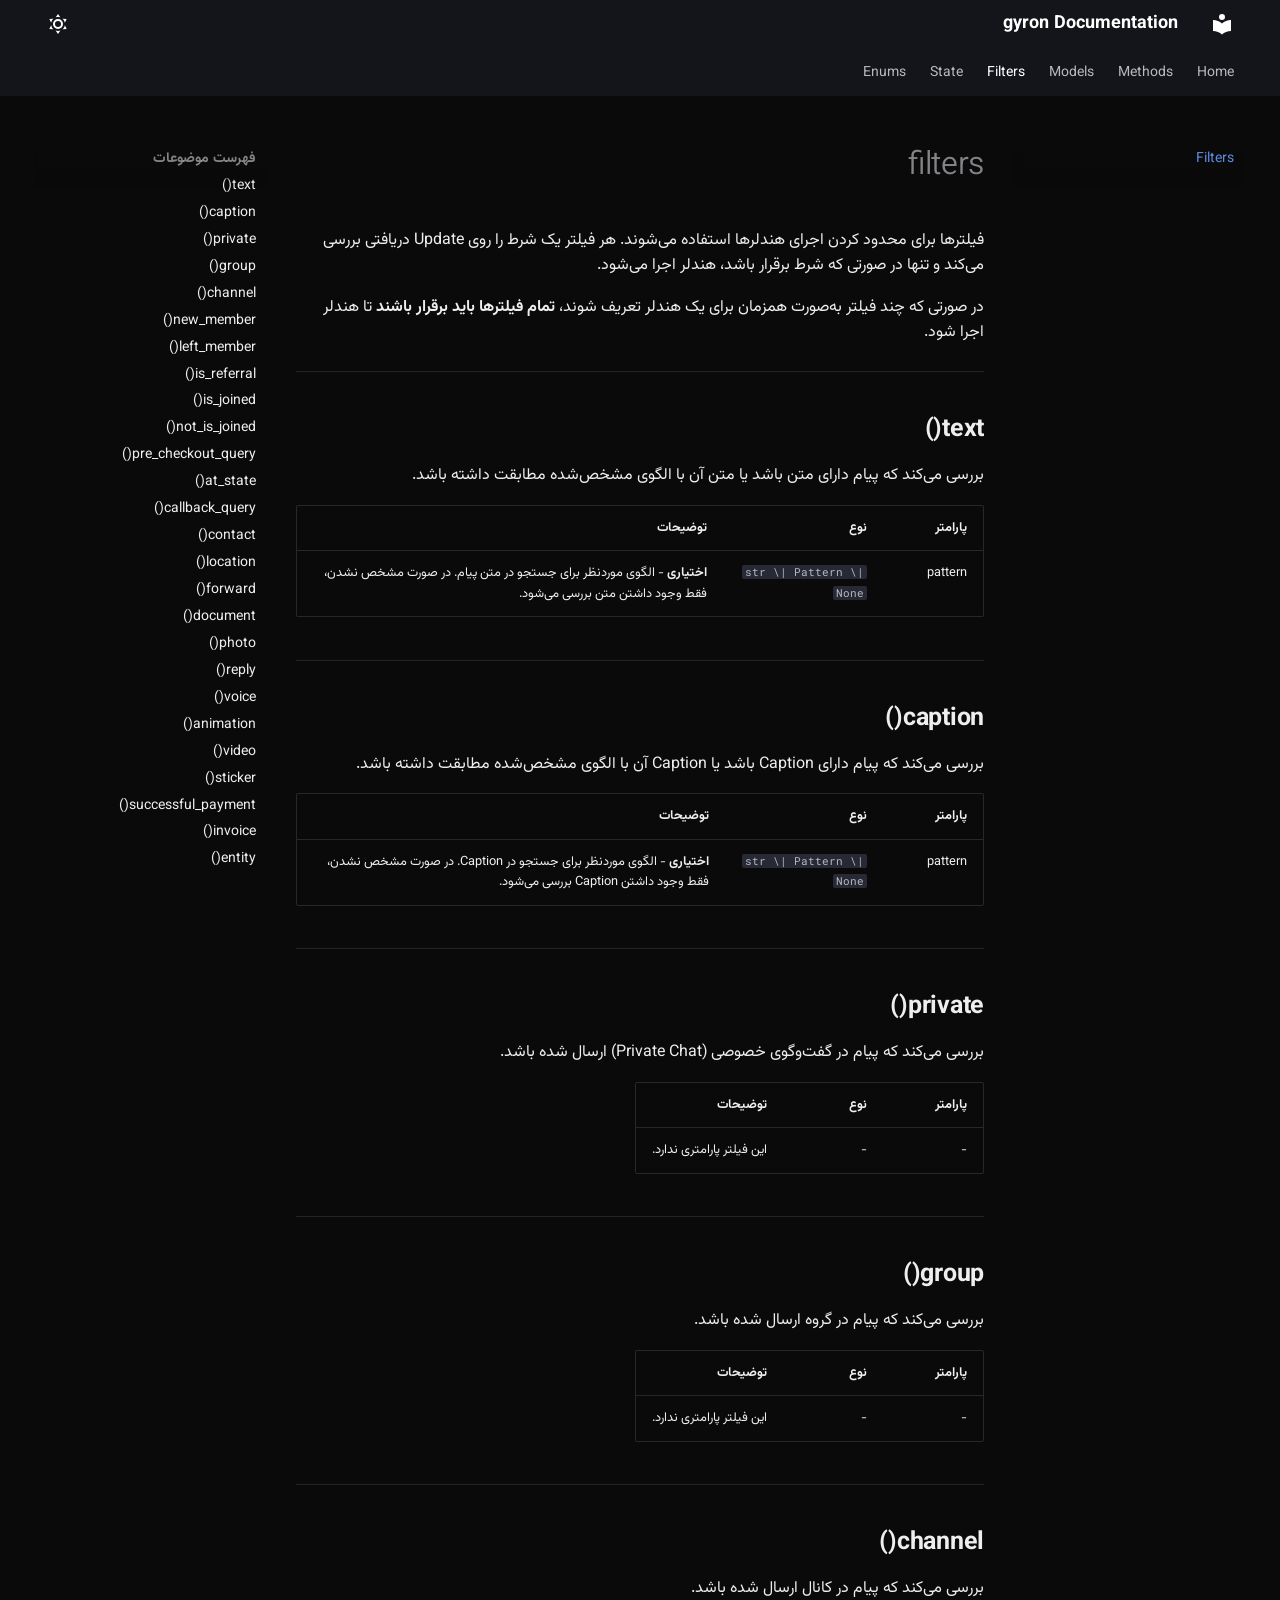
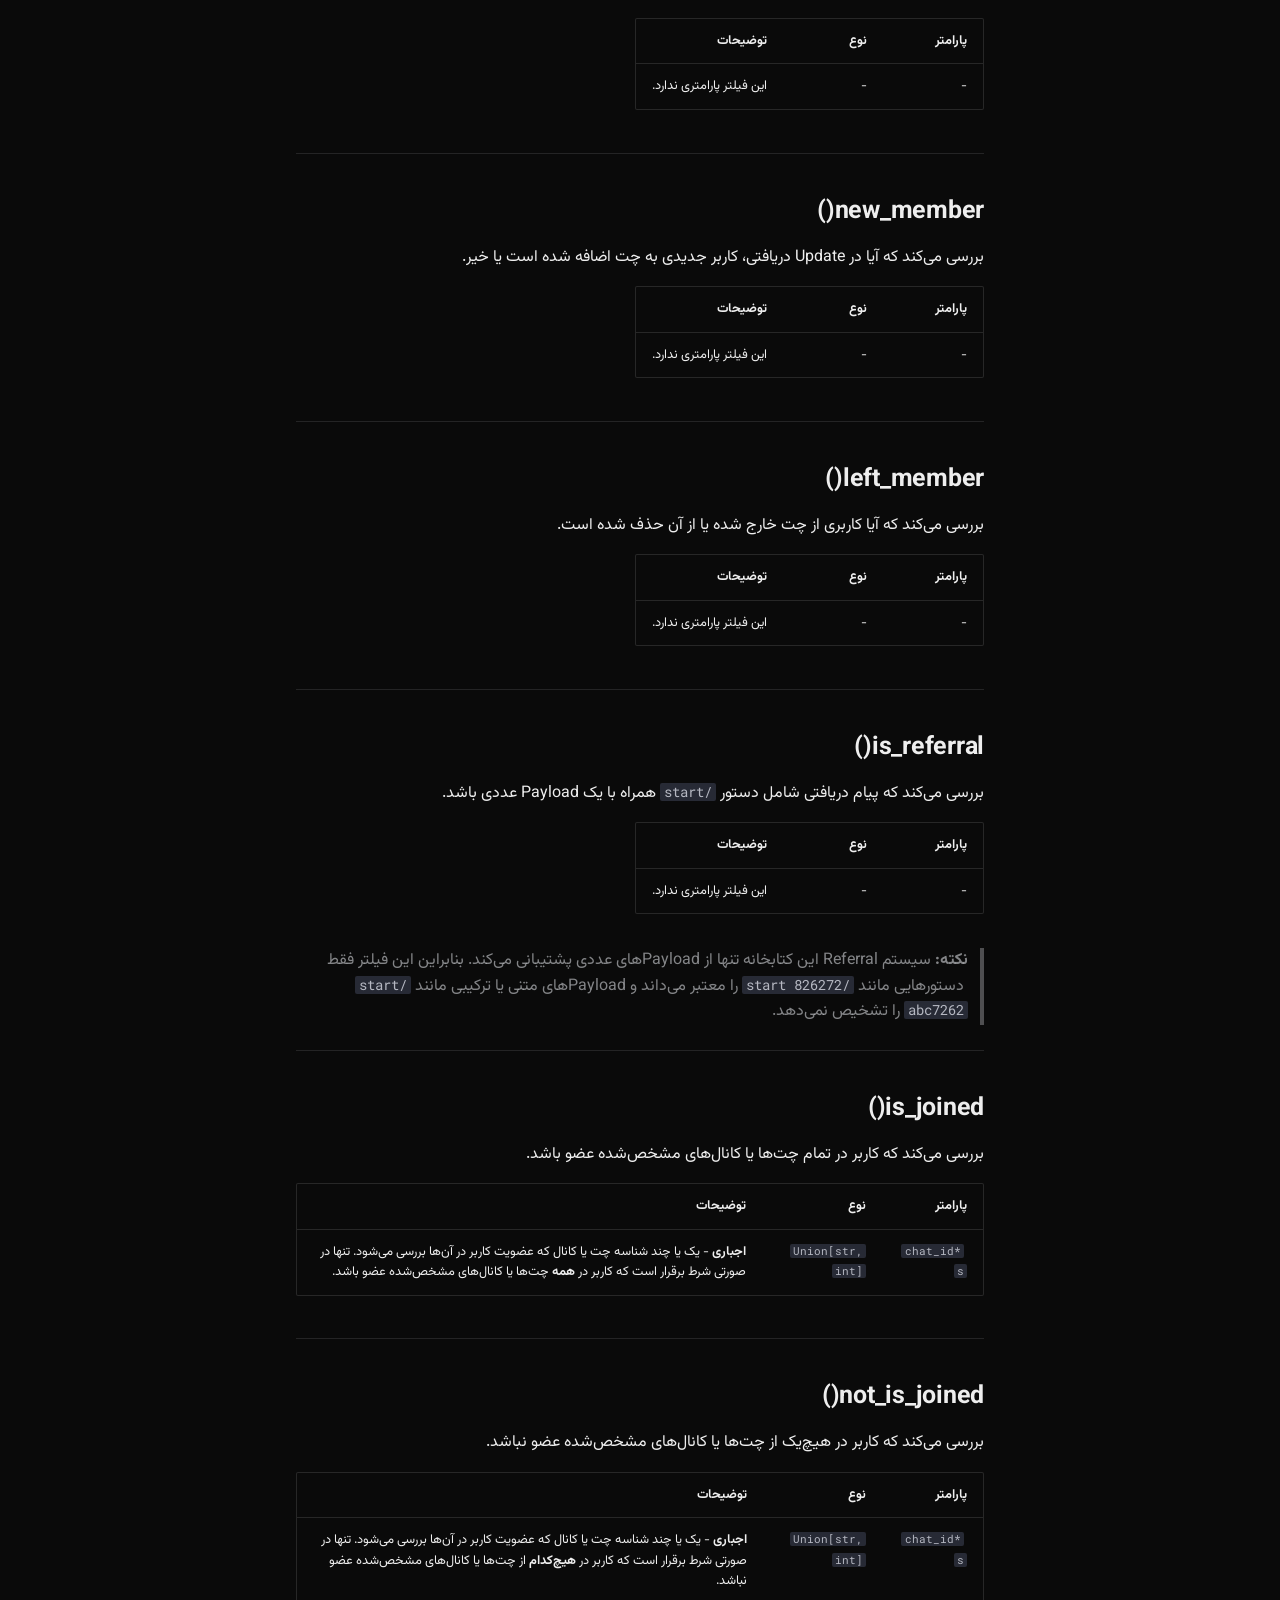
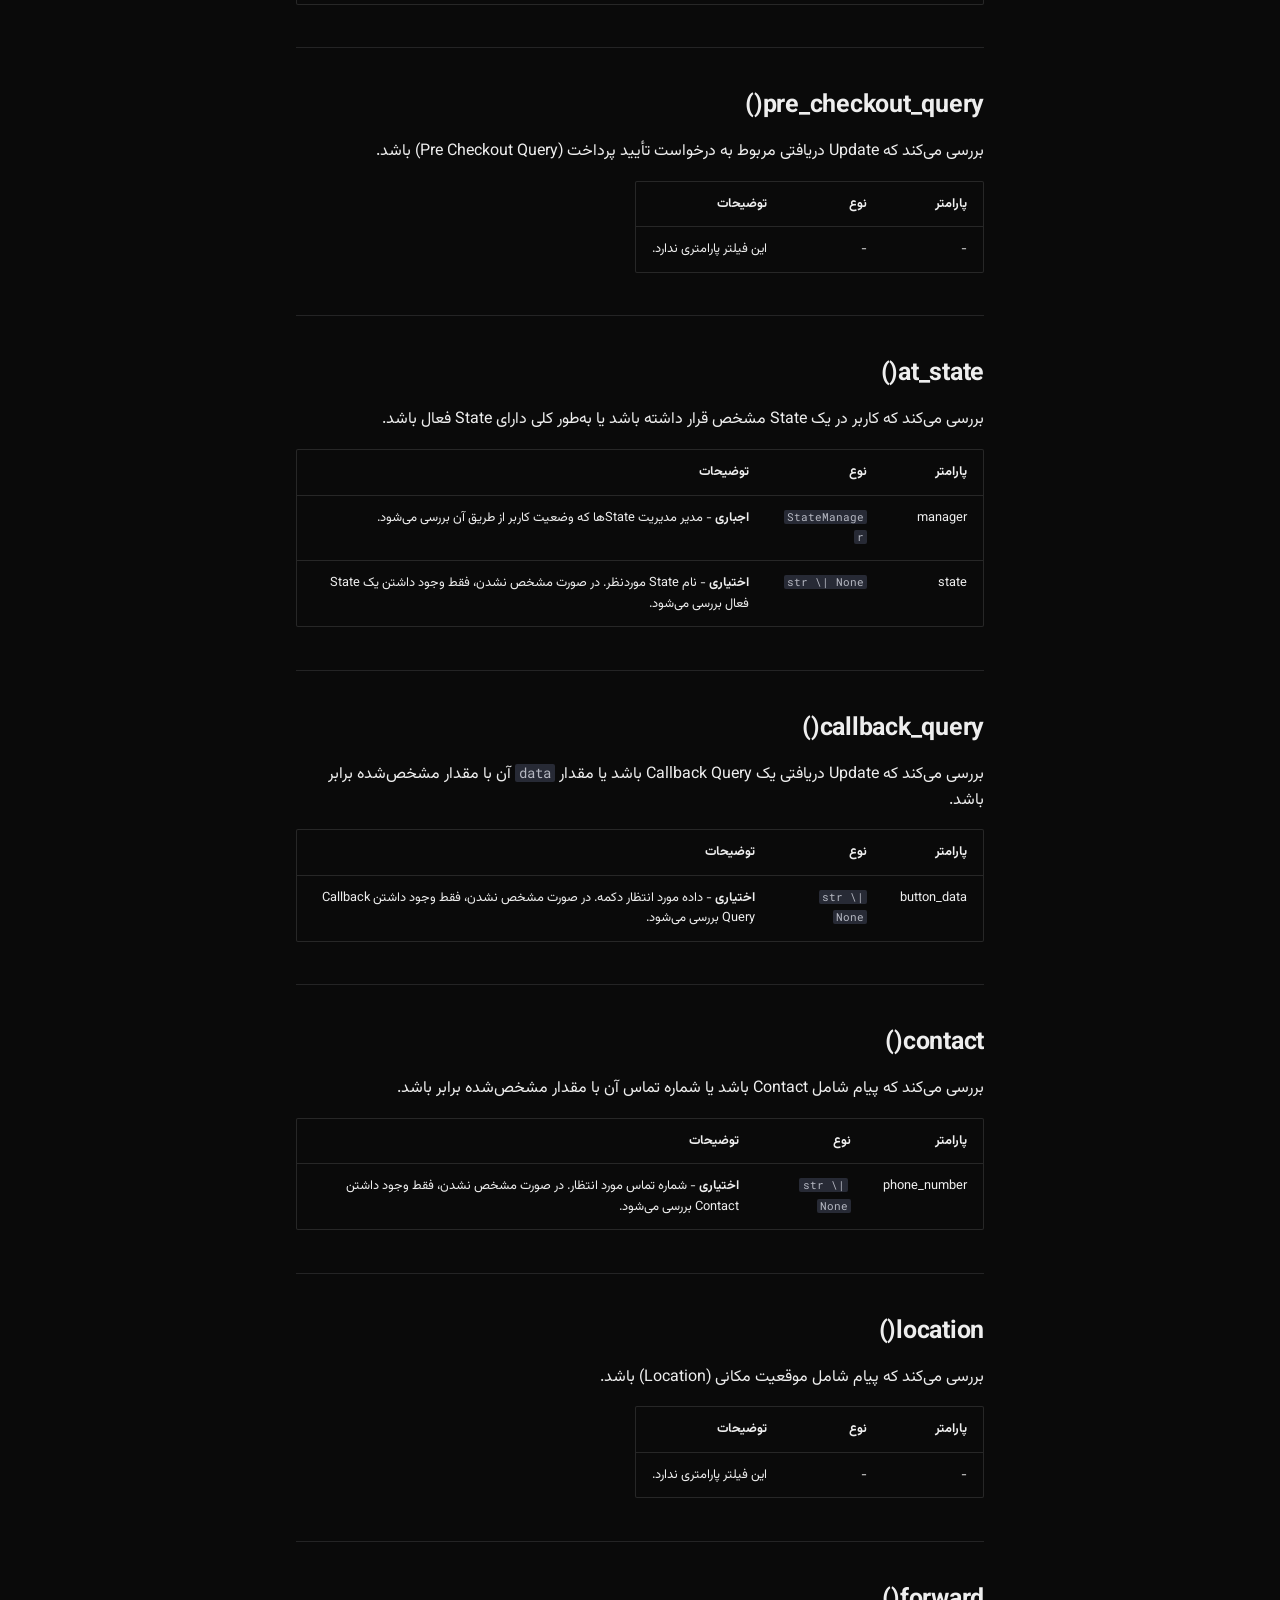
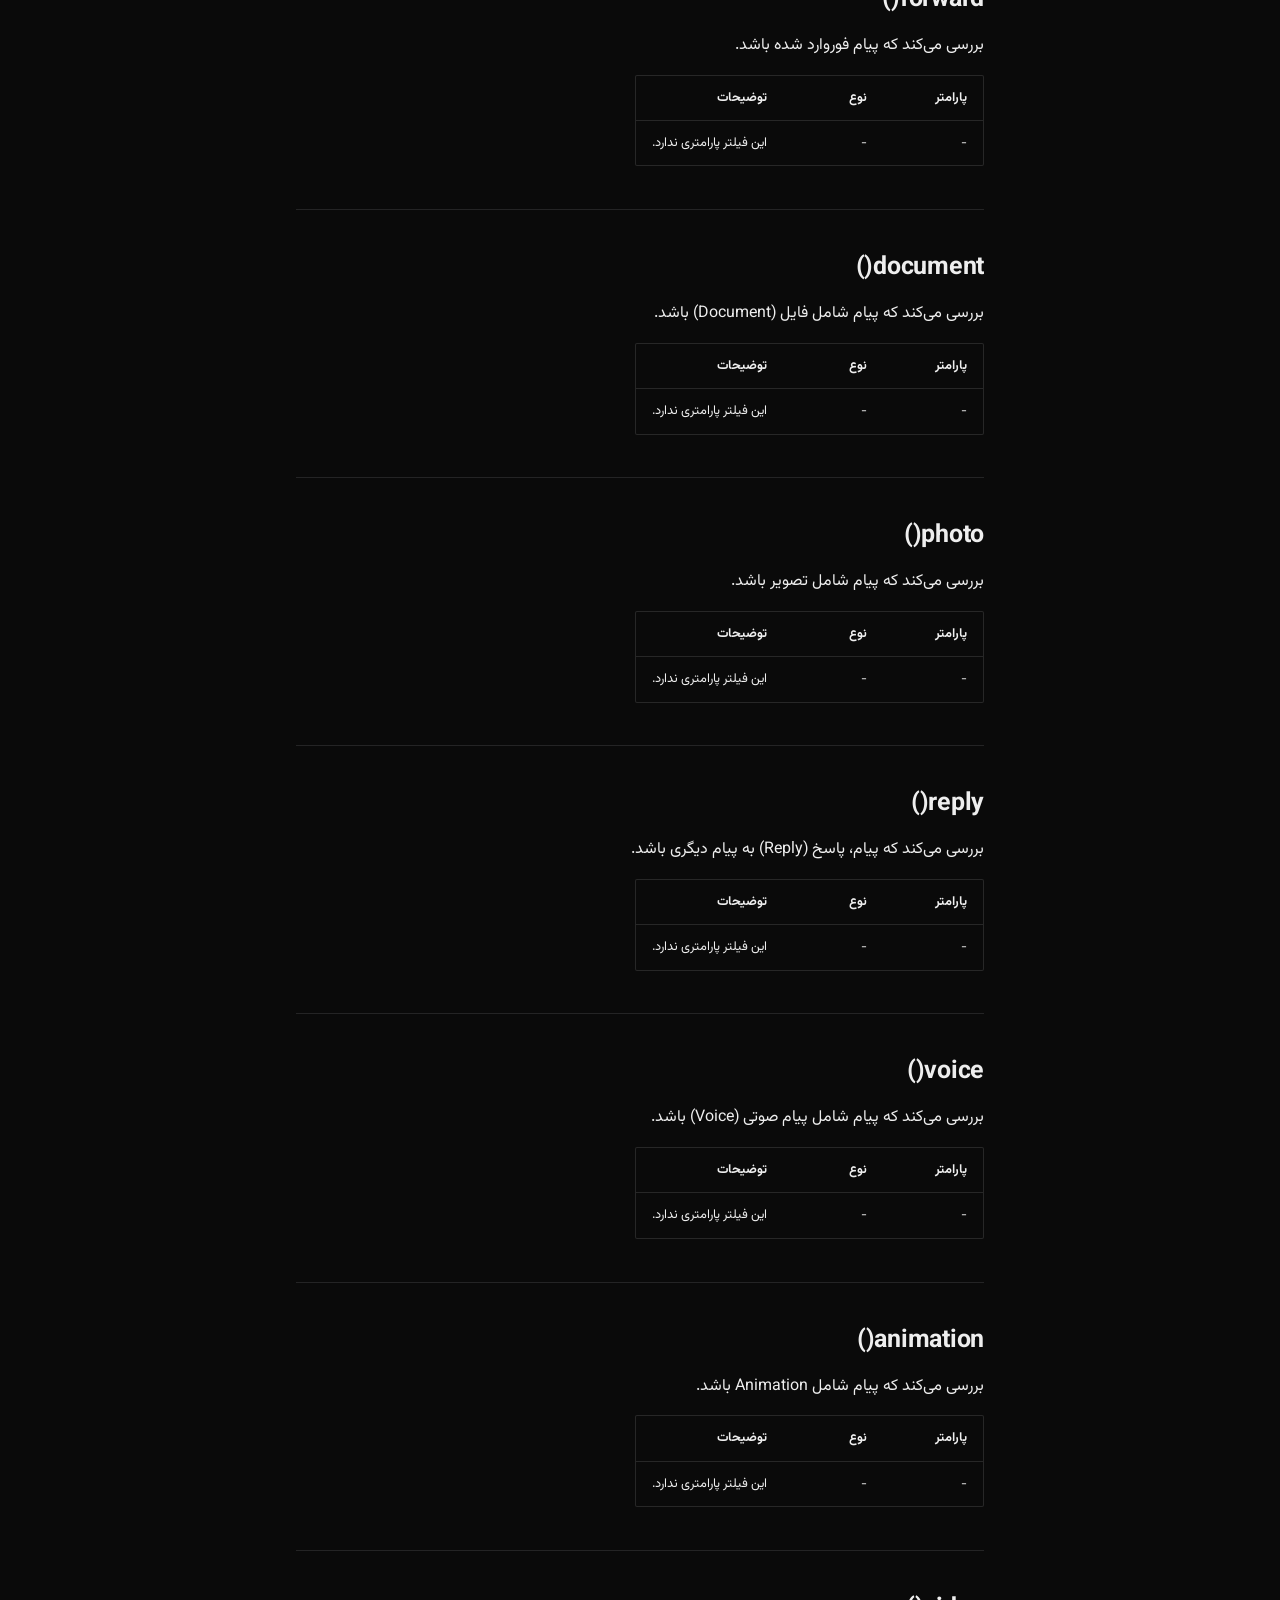
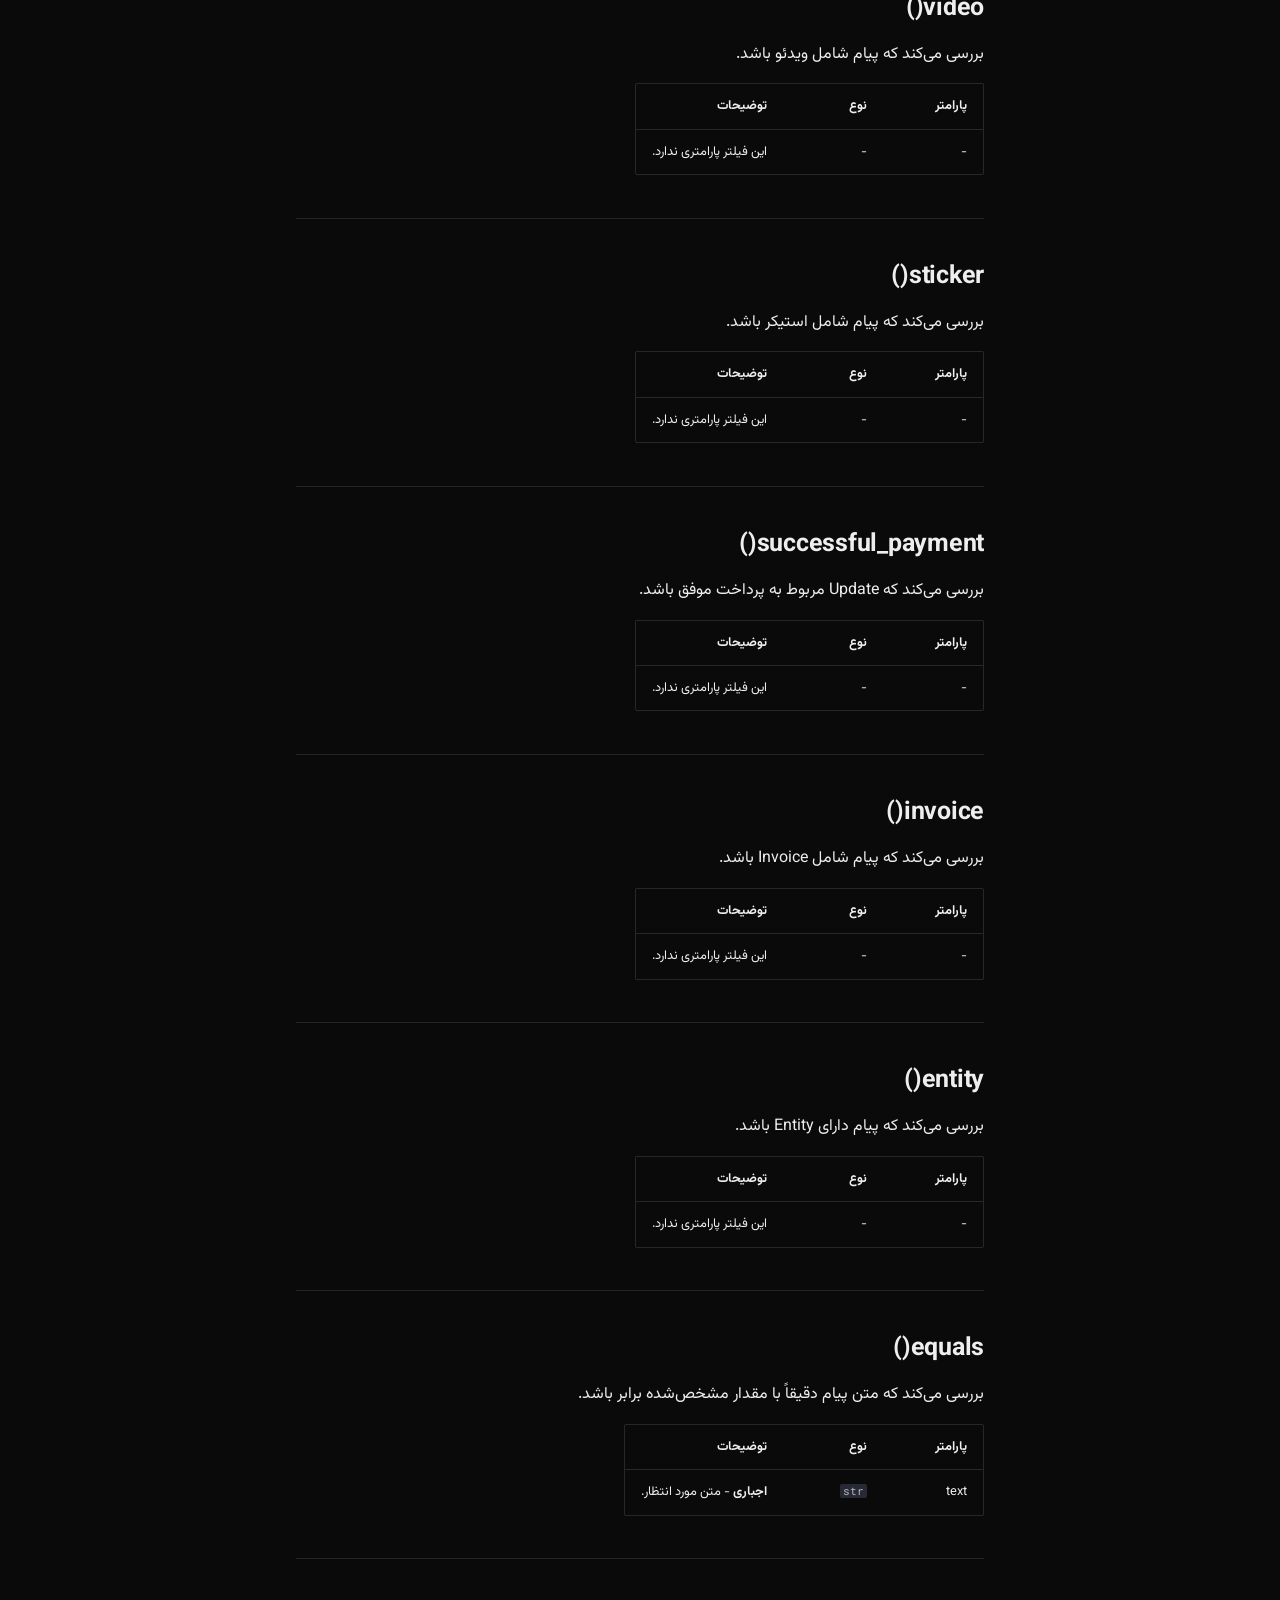
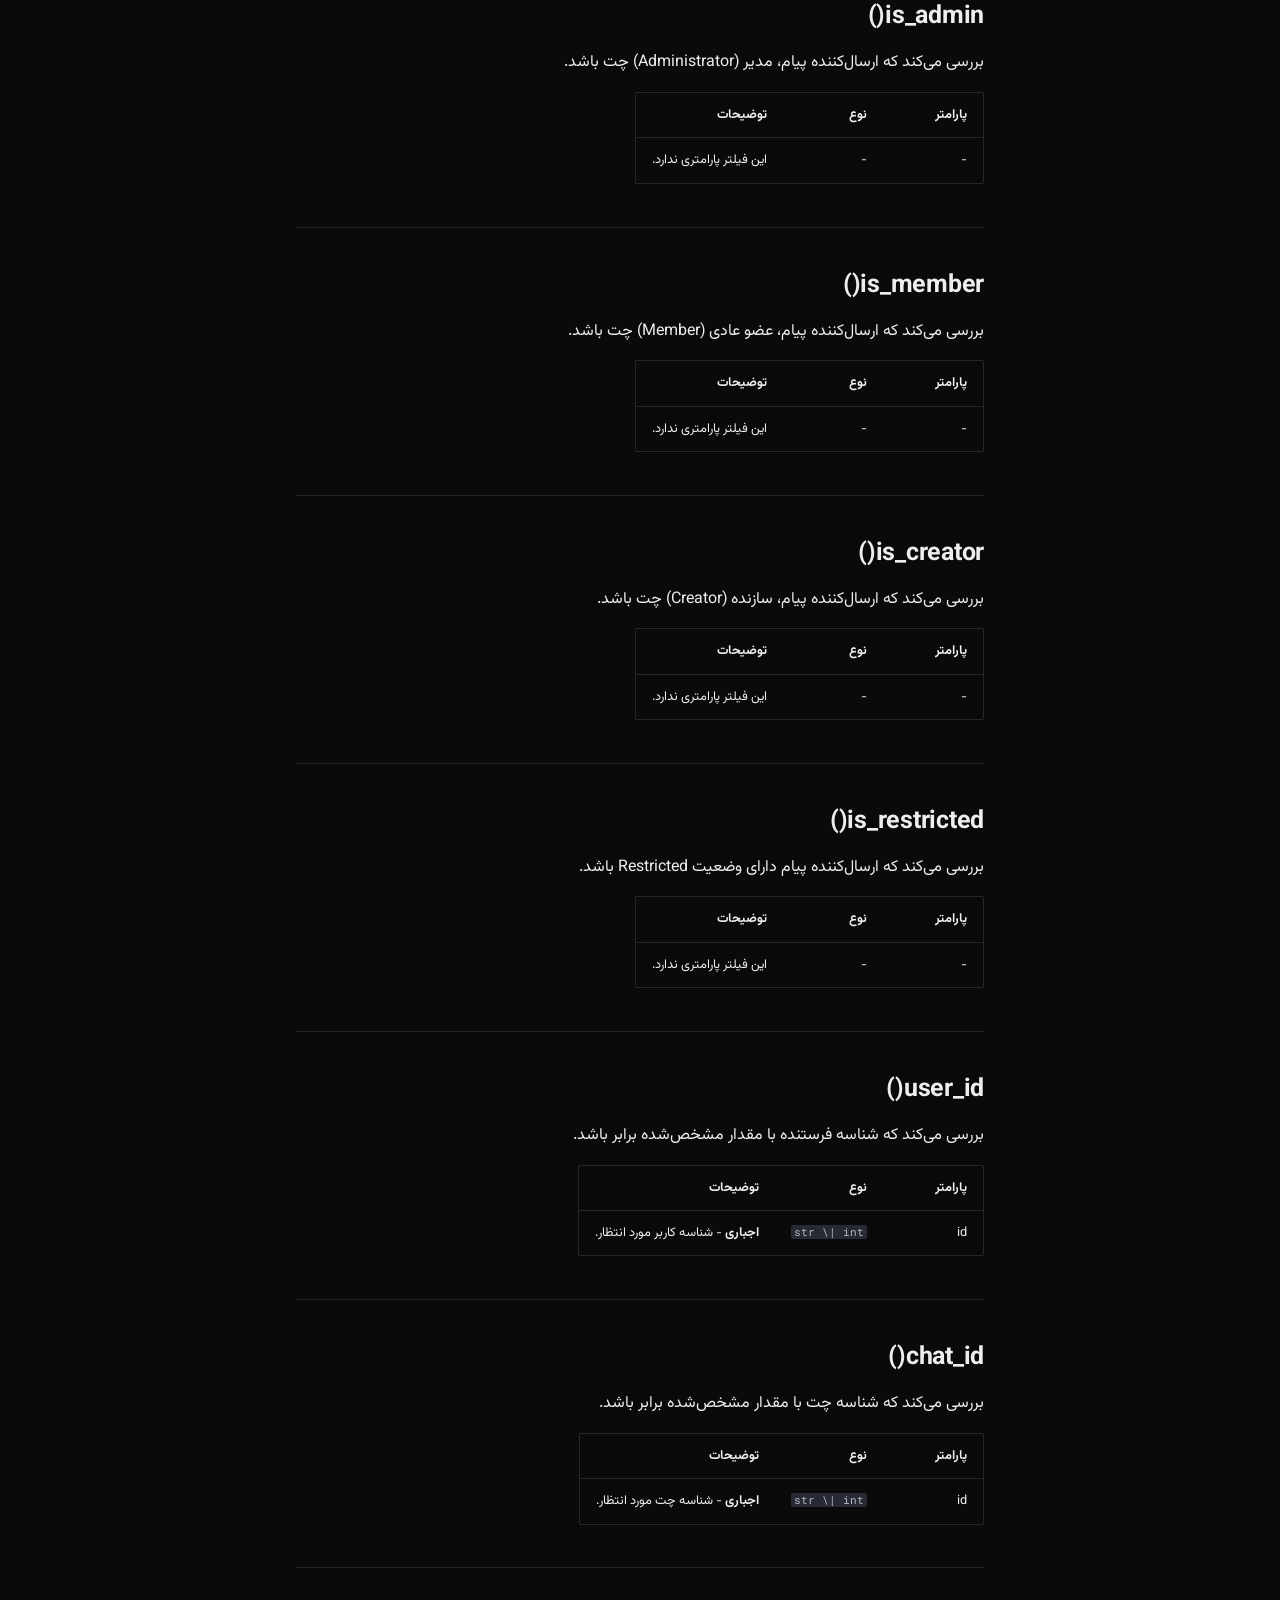
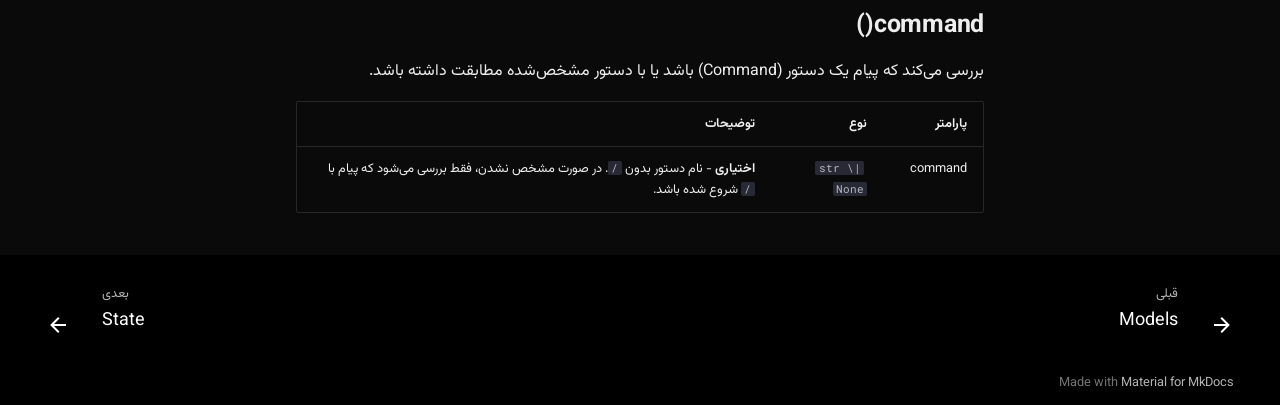
==== commit ca27b49a: "Add files via upload" ====
--- a/filters/index.html
+++ b/filters/index.html
@@ -803,10 +803,10 @@
 </li>
       
         <li class="md-nav__item">
-  <a href="#author_id" class="md-nav__link">
-    <span class="md-ellipsis">
-      
-        author_id()
+  <a href="#user_id" class="md-nav__link">
+    <span class="md-ellipsis">
+      
+        user_id()
       
     </span>
   </a>
@@ -1265,10 +1265,10 @@
 </li>
       
         <li class="md-nav__item">
-  <a href="#author_id" class="md-nav__link">
-    <span class="md-ellipsis">
-      
-        author_id()
+  <a href="#user_id" class="md-nav__link">
+    <span class="md-ellipsis">
+      
+        user_id()
       
     </span>
   </a>
@@ -1915,7 +1915,7 @@
 </tbody>
 </table>
 <hr />
-<h2 id="author_id"><strong>author_id()</strong></h2>
+<h2 id="user_id"><strong>user_id()</strong></h2>
 <p>بررسی می‌کند که شناسه فرستنده با مقدار مشخص‌شده برابر باشد.</p>
 <table>
 <thead>
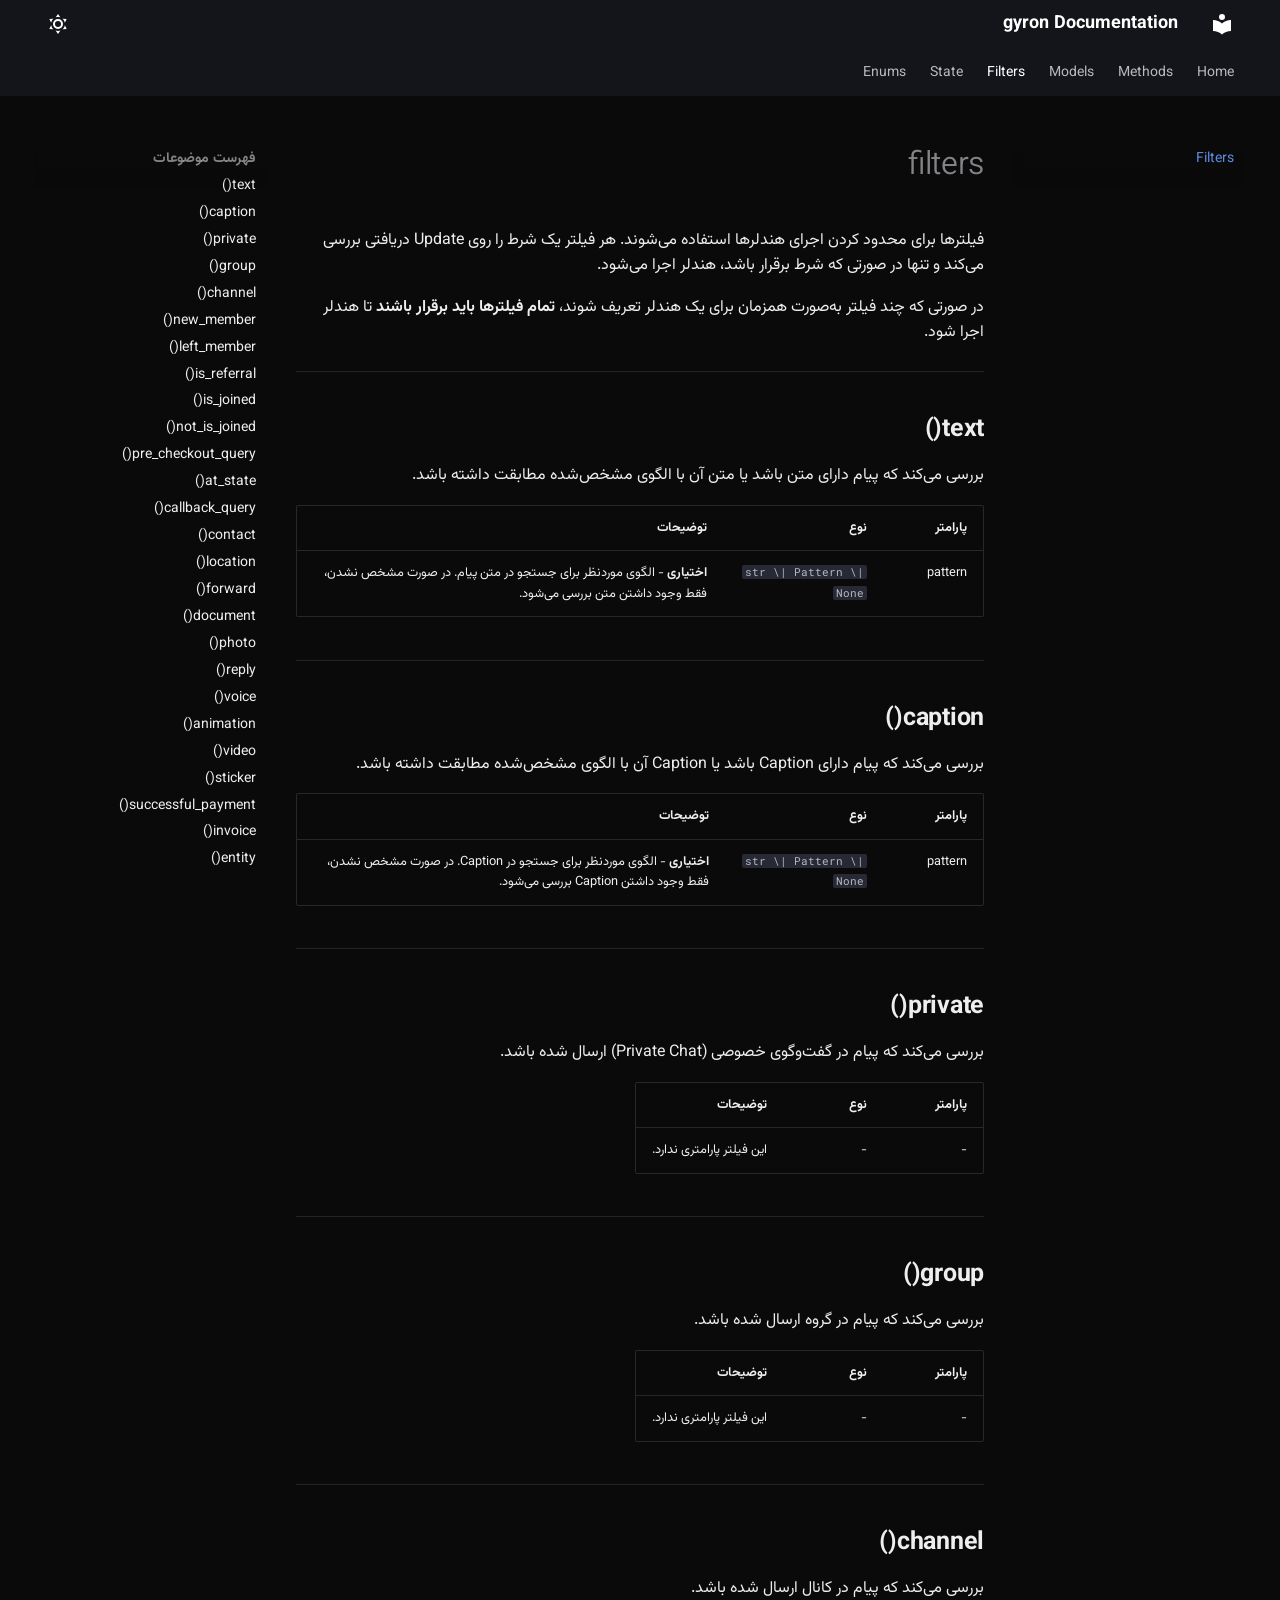
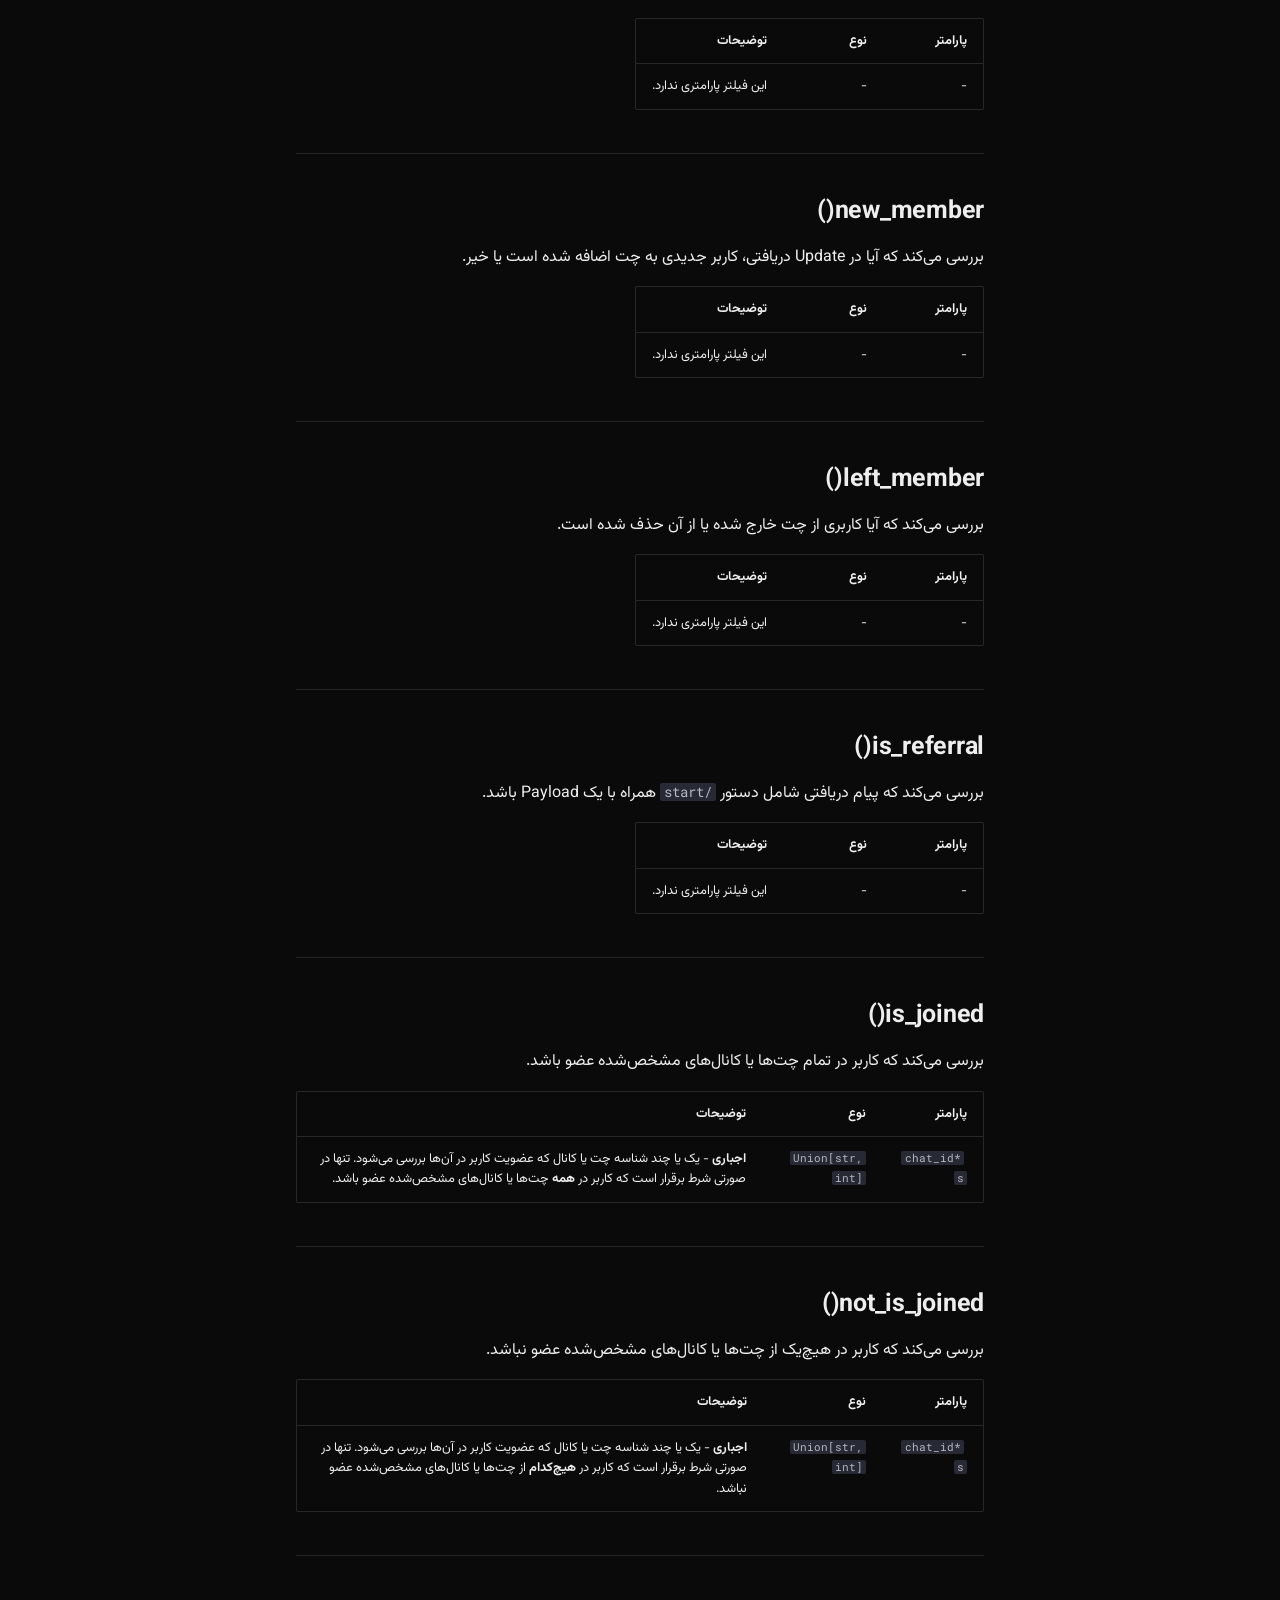
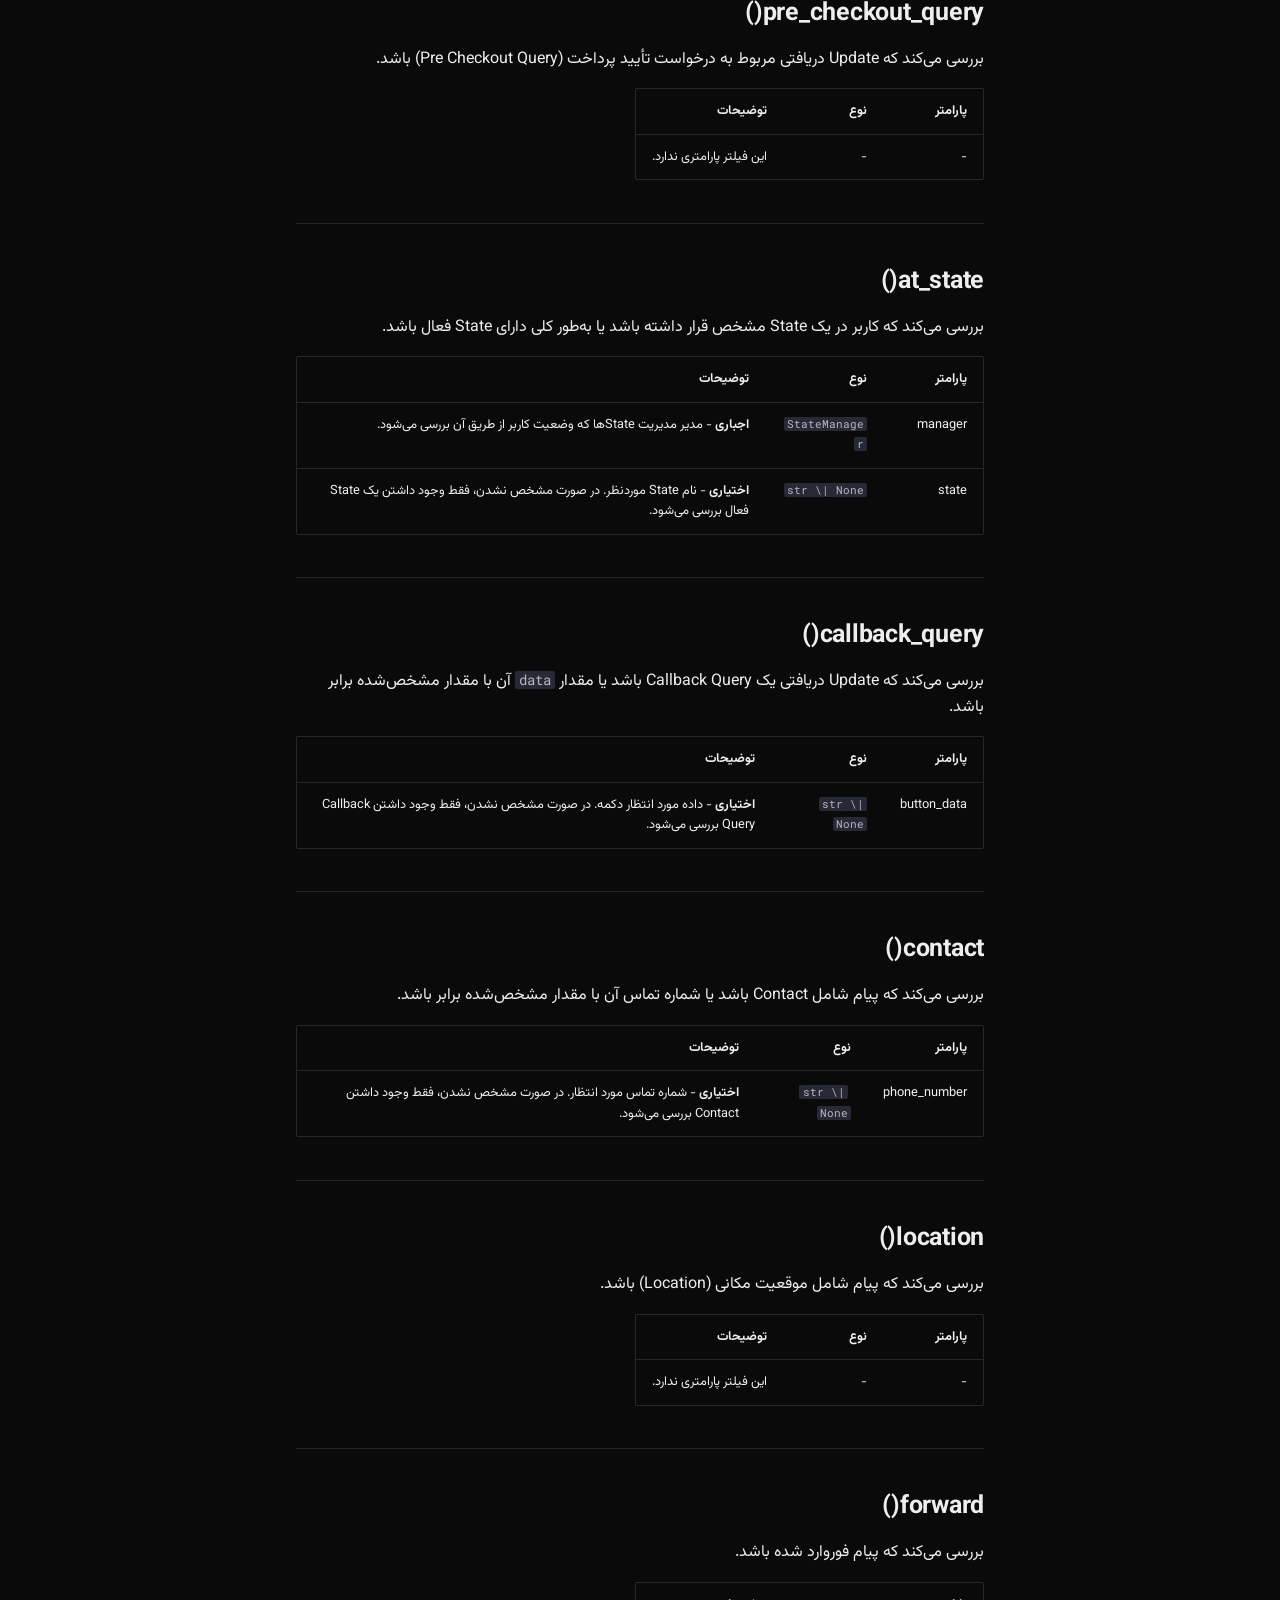
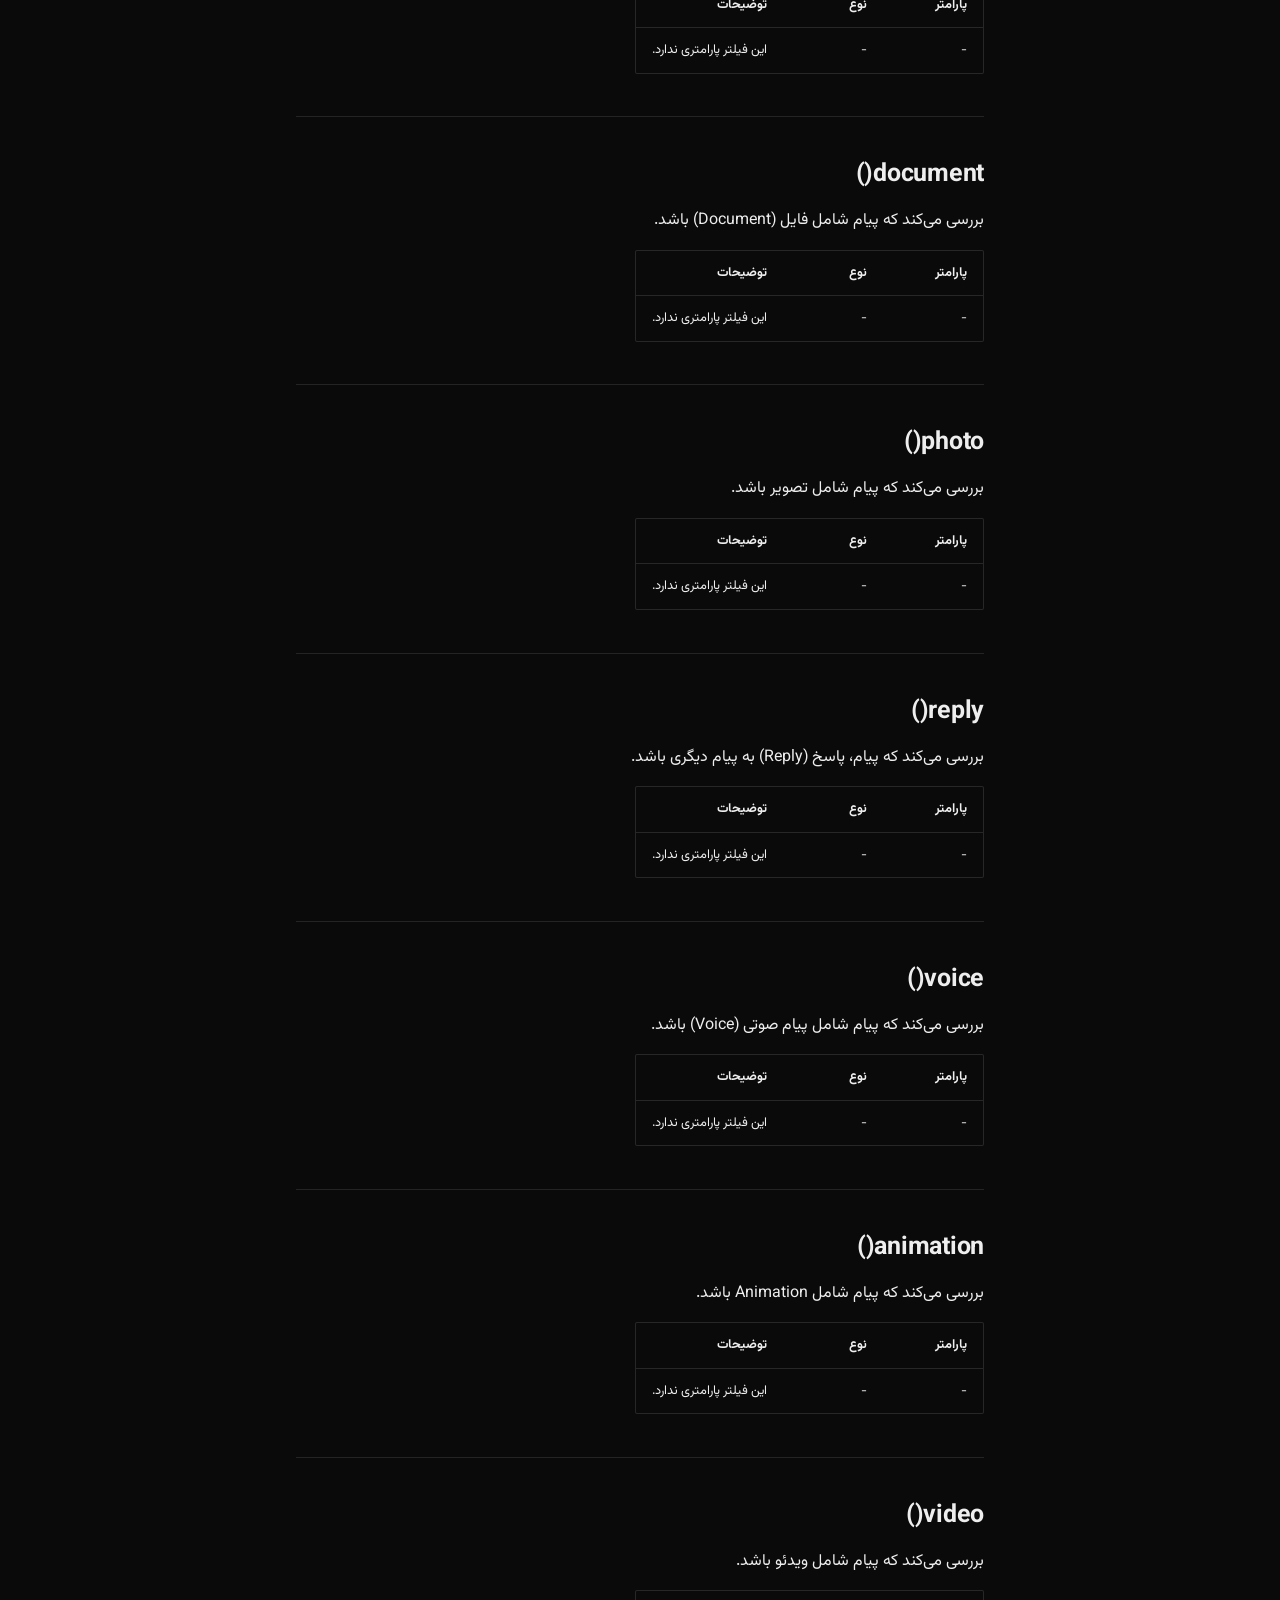
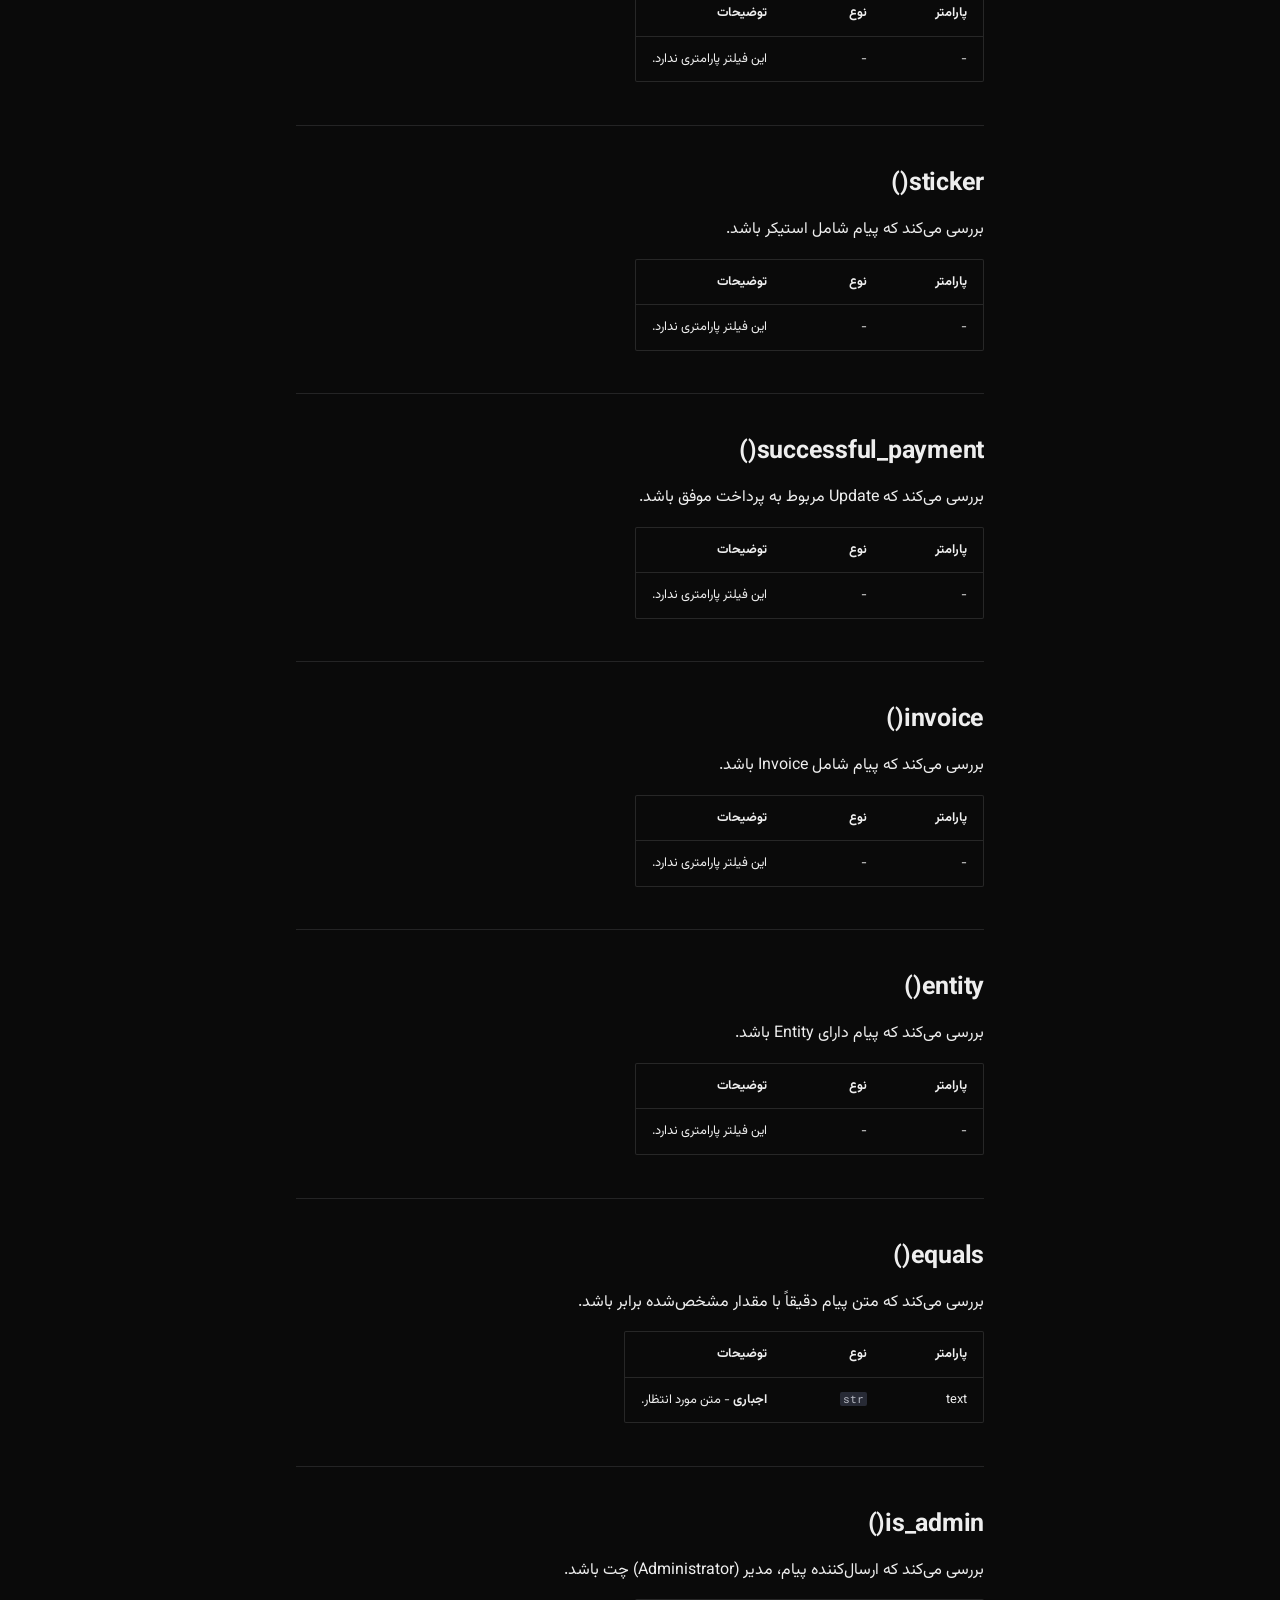
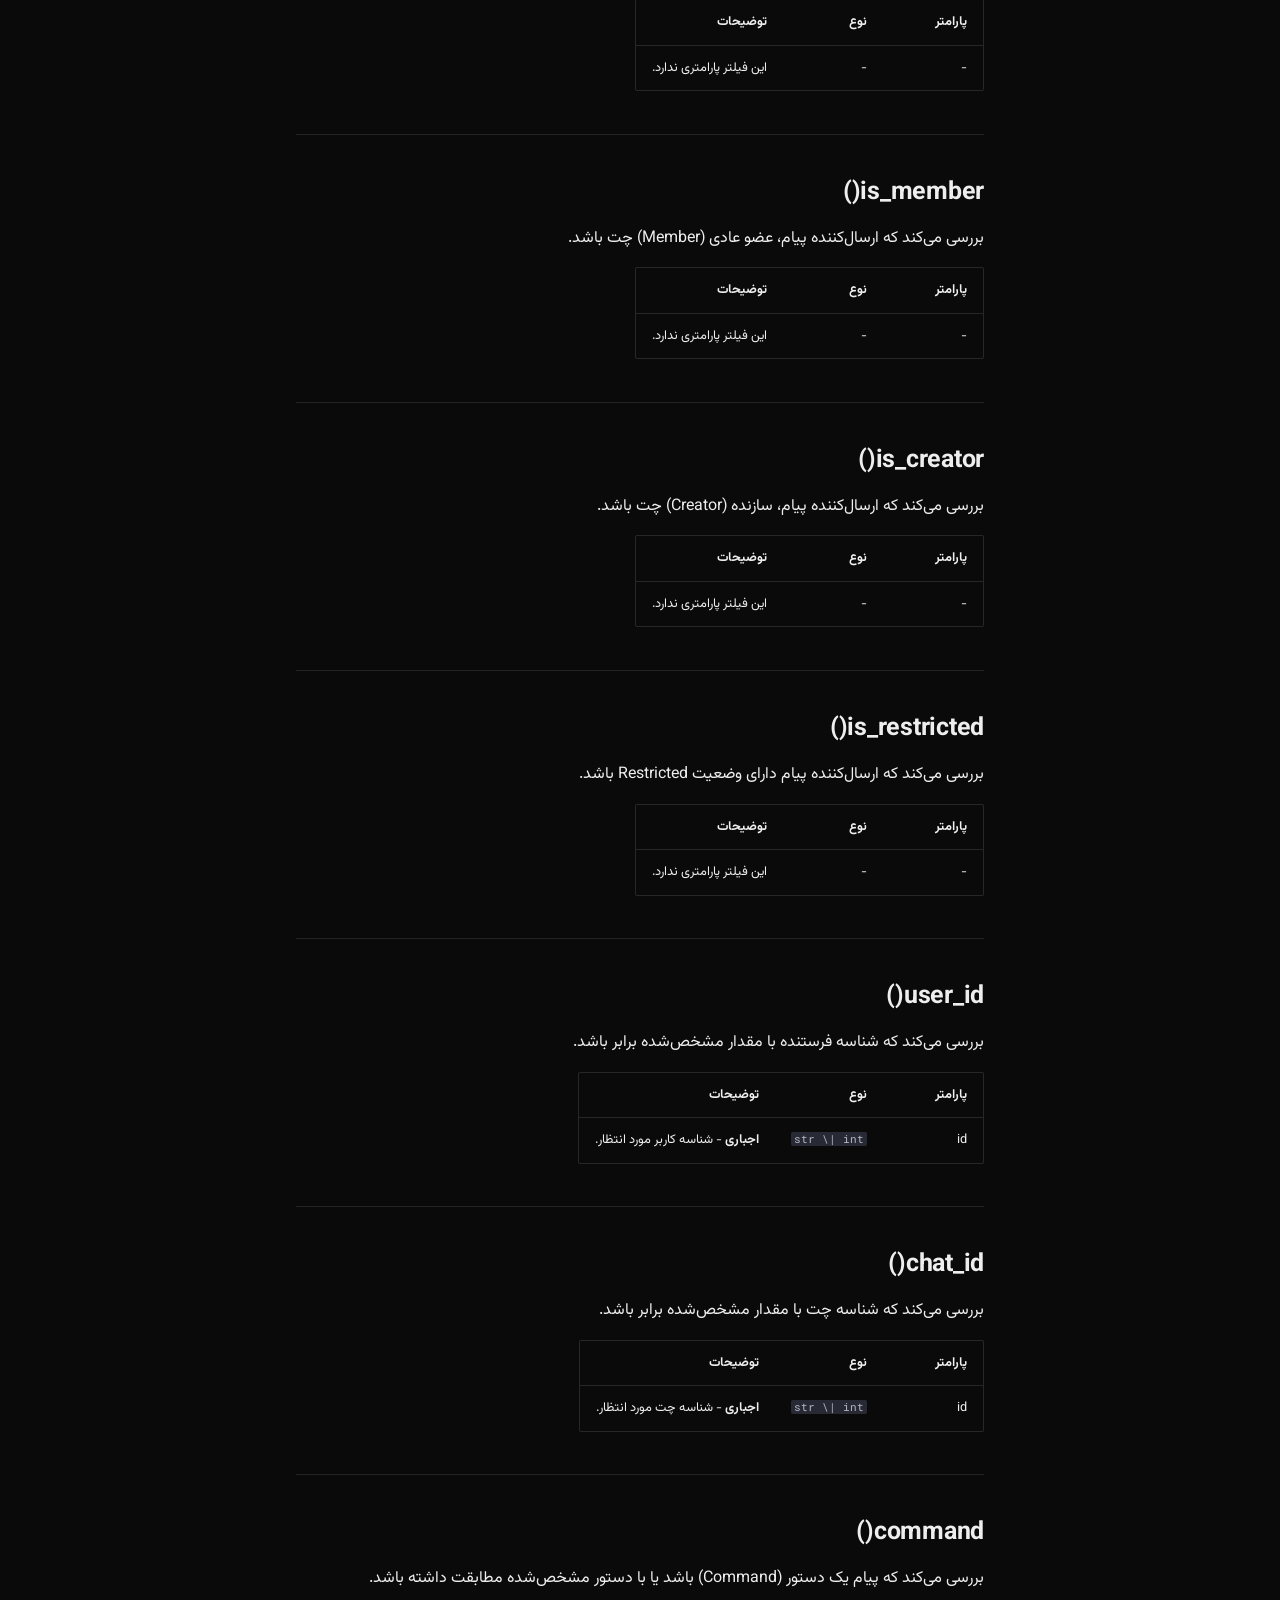
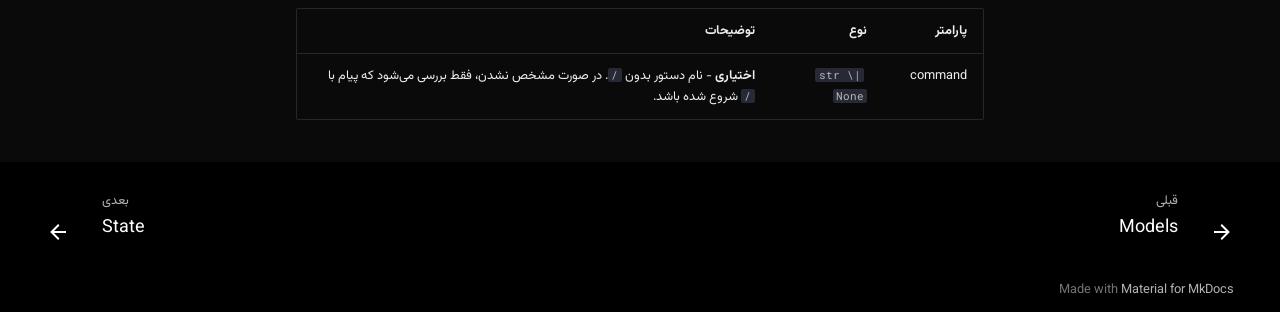
==== commit 04287d4e: "Add files via upload" ====
--- a/filters/index.html
+++ b/filters/index.html
@@ -1452,26 +1452,23 @@
 </table>
 <hr />
 <h2 id="is_referral"><strong>is_referral()</strong></h2>
-<p>بررسی می‌کند که پیام دریافتی شامل دستور <code>/start</code> همراه با یک Payload عددی باشد.</p>
-<table>
-<thead>
-<tr>
-<th>پارامتر</th>
-<th>نوع</th>
-<th>توضیحات</th>
-</tr>
-</thead>
-<tbody>
-<tr>
-<td>-</td>
-<td>-</td>
-<td>این فیلتر پارامتری ندارد.</td>
-</tr>
-</tbody>
-</table>
-<blockquote>
-<p><strong>نکته:</strong> سیستم Referral این کتابخانه تنها از Payloadهای عددی پشتیبانی می‌کند. بنابراین این فیلتر فقط دستورهایی مانند <code>/start 826272</code> را معتبر می‌داند و Payloadهای متنی یا ترکیبی مانند <code>/start abc7262</code> را تشخیص نمی‌دهد.</p>
-</blockquote>
+<p>بررسی می‌کند که پیام دریافتی شامل دستور <code>/start</code> همراه با یک Payload باشد.</p>
+<table>
+<thead>
+<tr>
+<th>پارامتر</th>
+<th>نوع</th>
+<th>توضیحات</th>
+</tr>
+</thead>
+<tbody>
+<tr>
+<td>-</td>
+<td>-</td>
+<td>این فیلتر پارامتری ندارد.</td>
+</tr>
+</tbody>
+</table>
 <hr />
 <h2 id="is_joined"><strong>is_joined()</strong></h2>
 <p>بررسی می‌کند که کاربر در تمام چت‌ها یا کانال‌های مشخص‌شده عضو باشد.</p>
